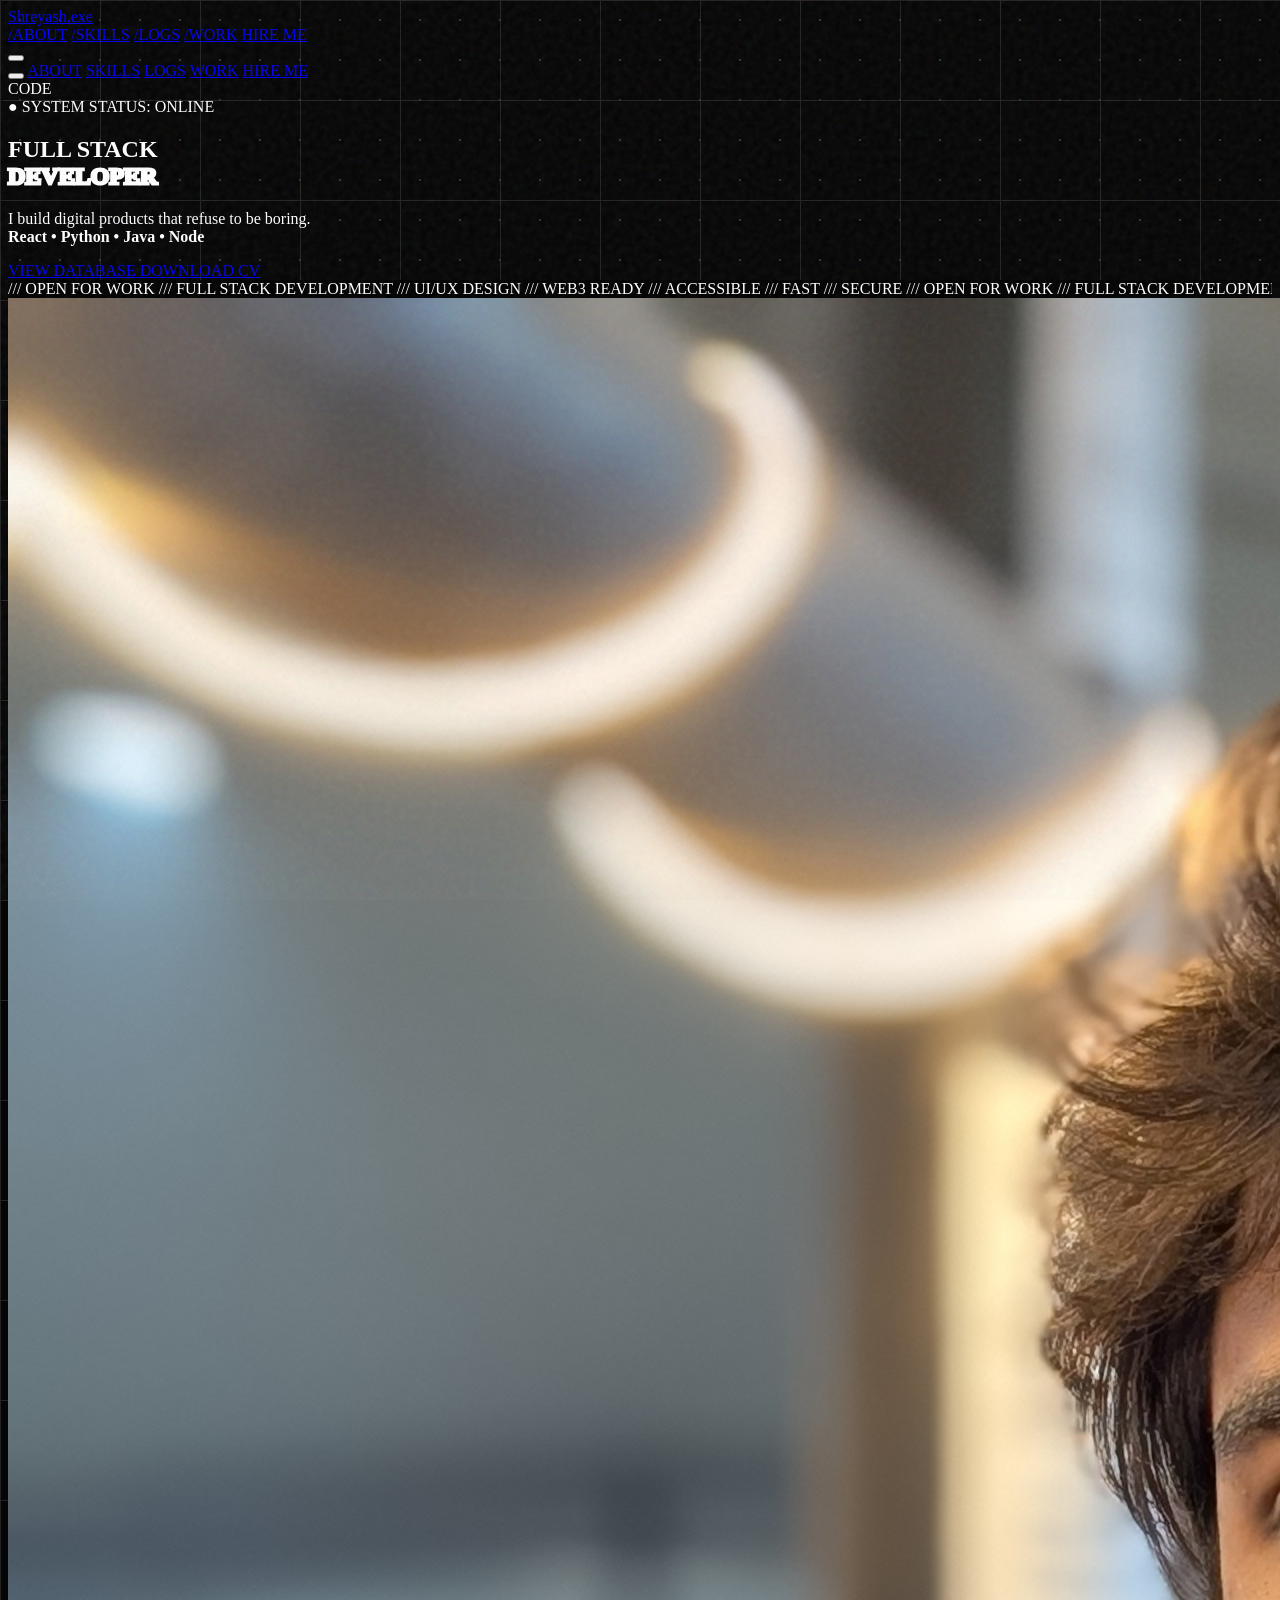
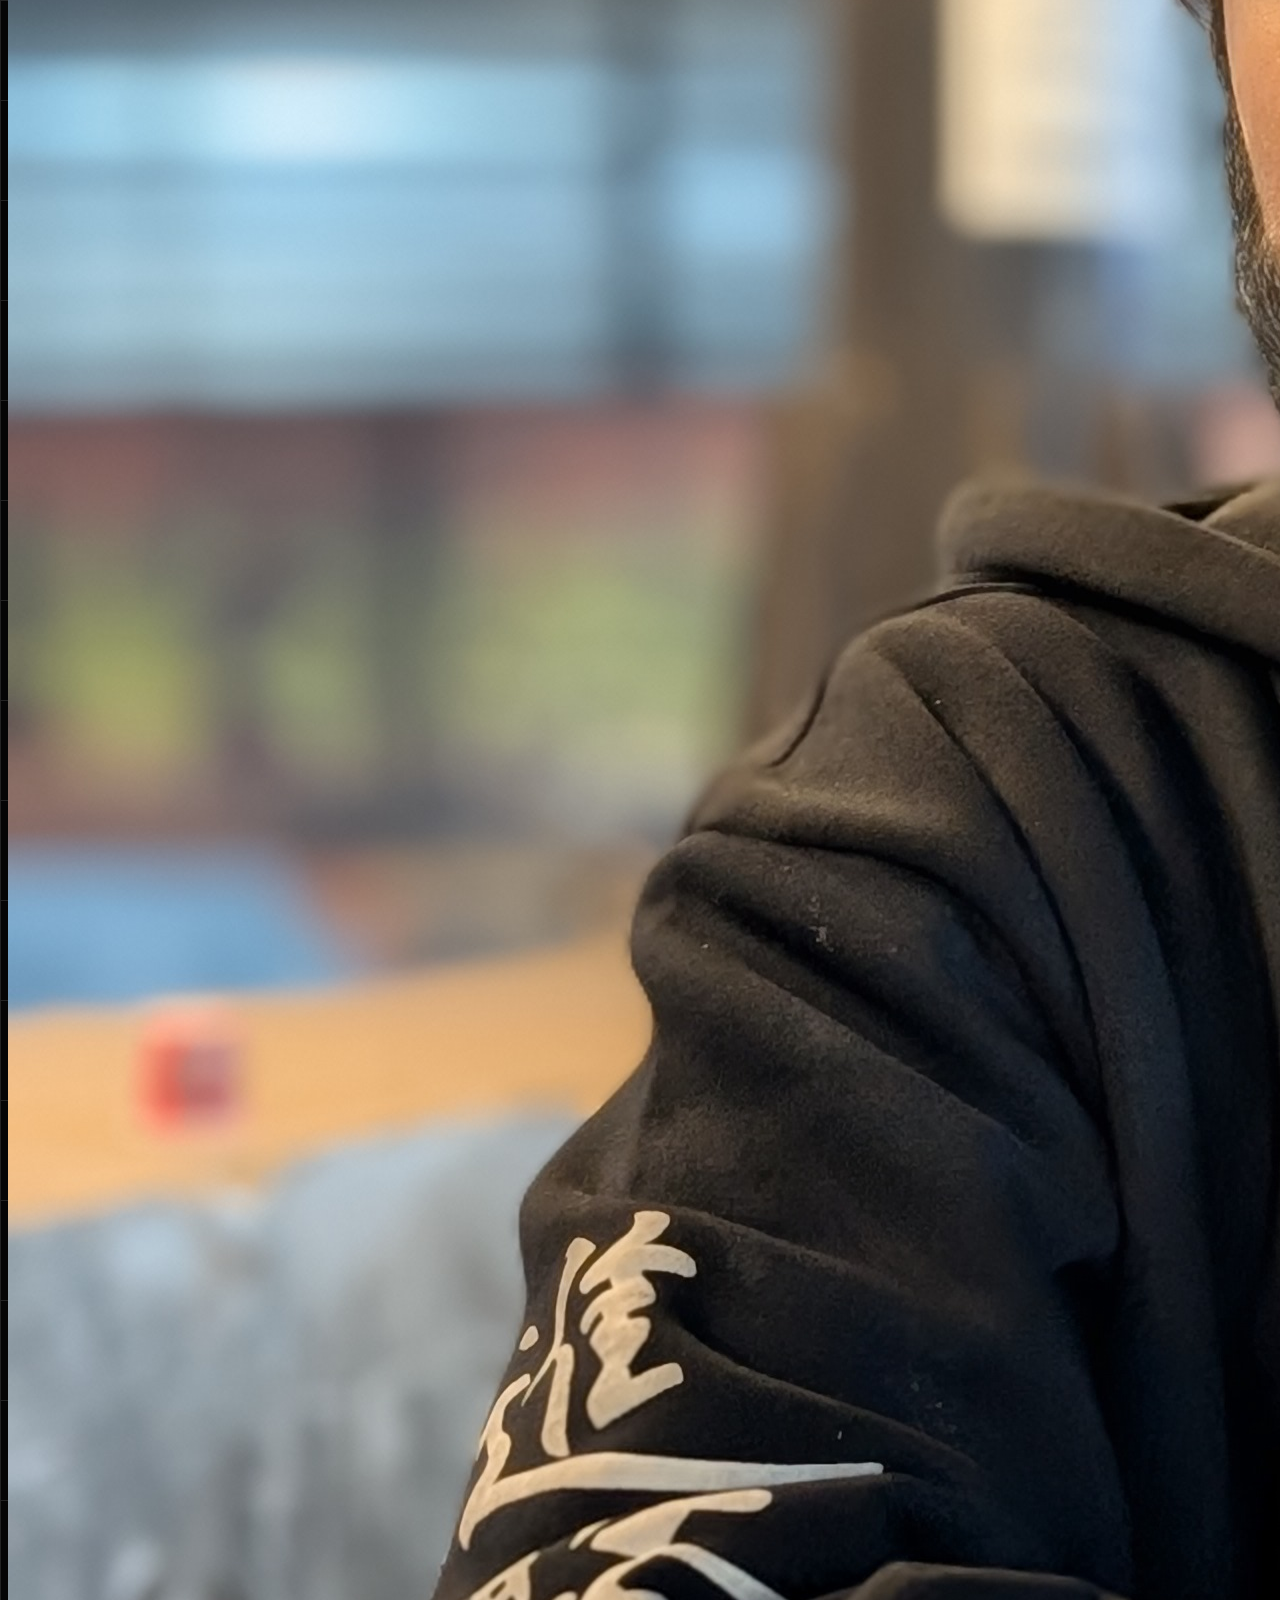
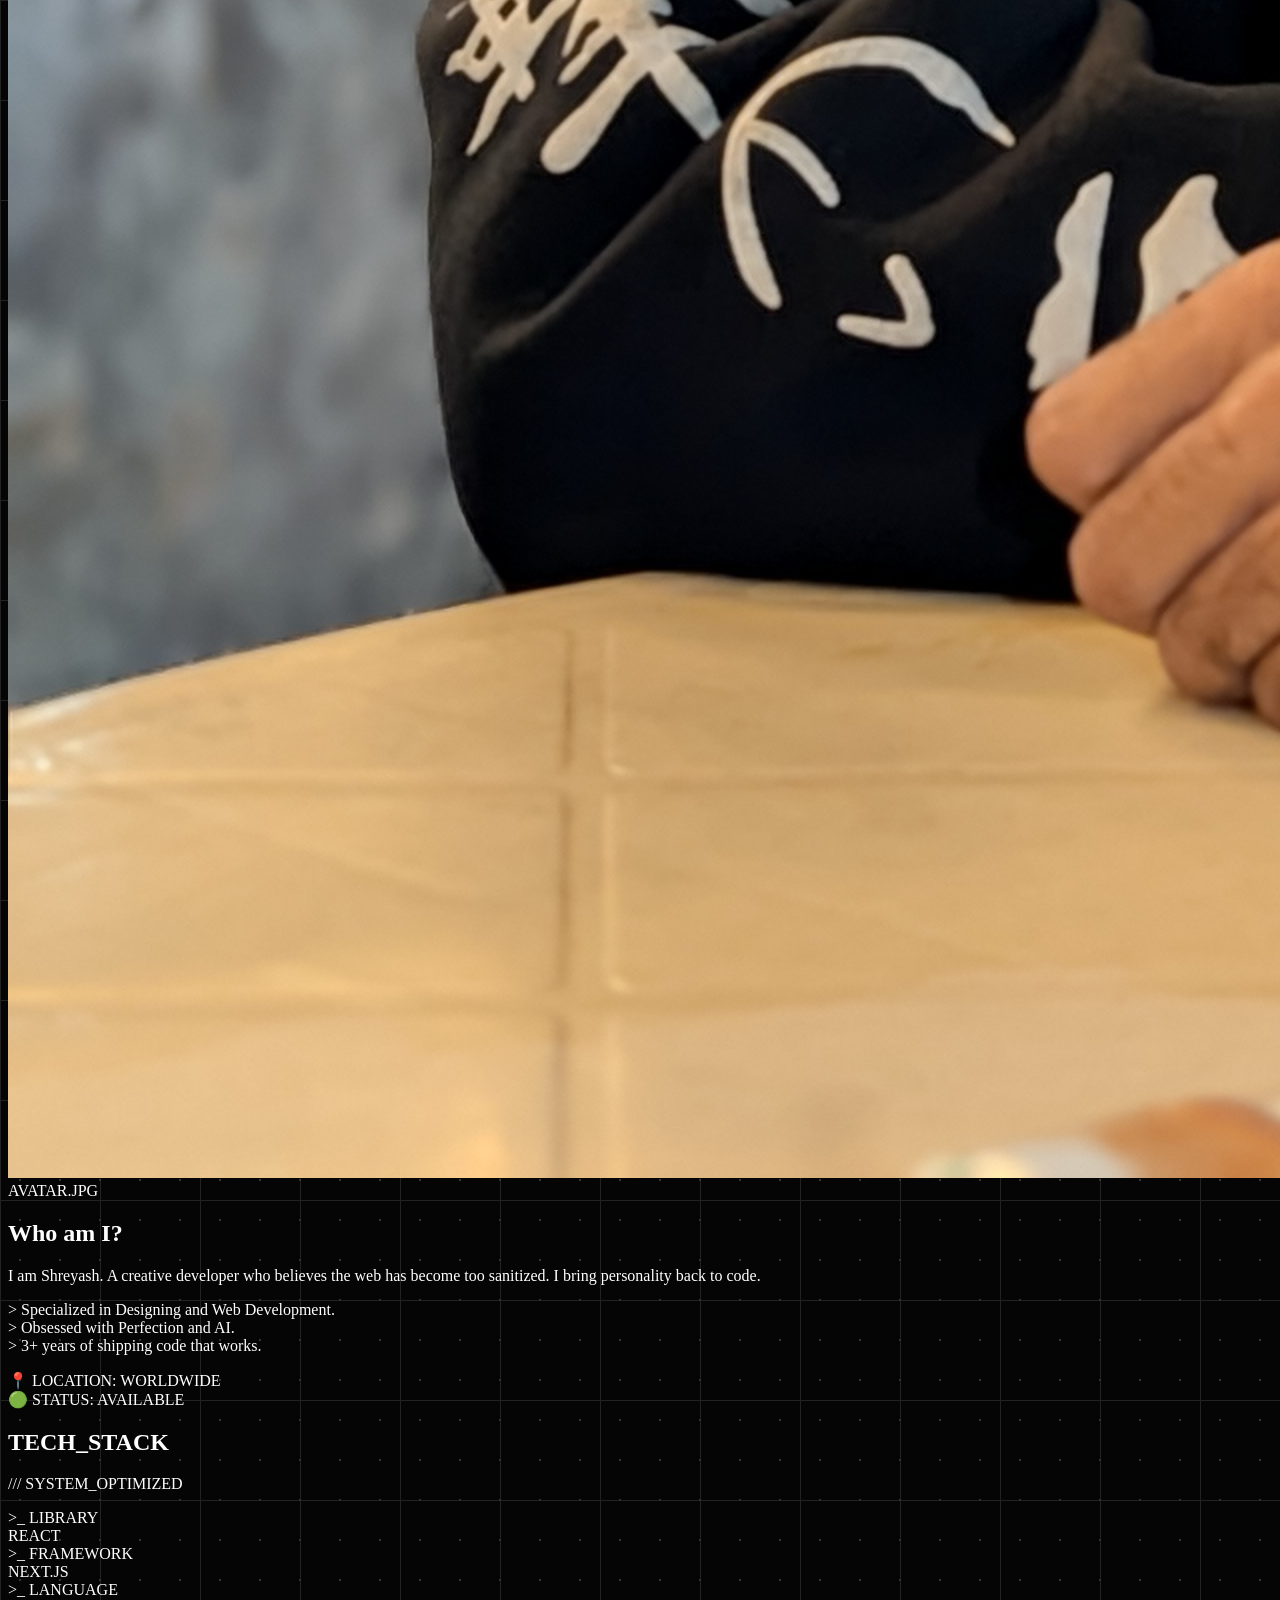
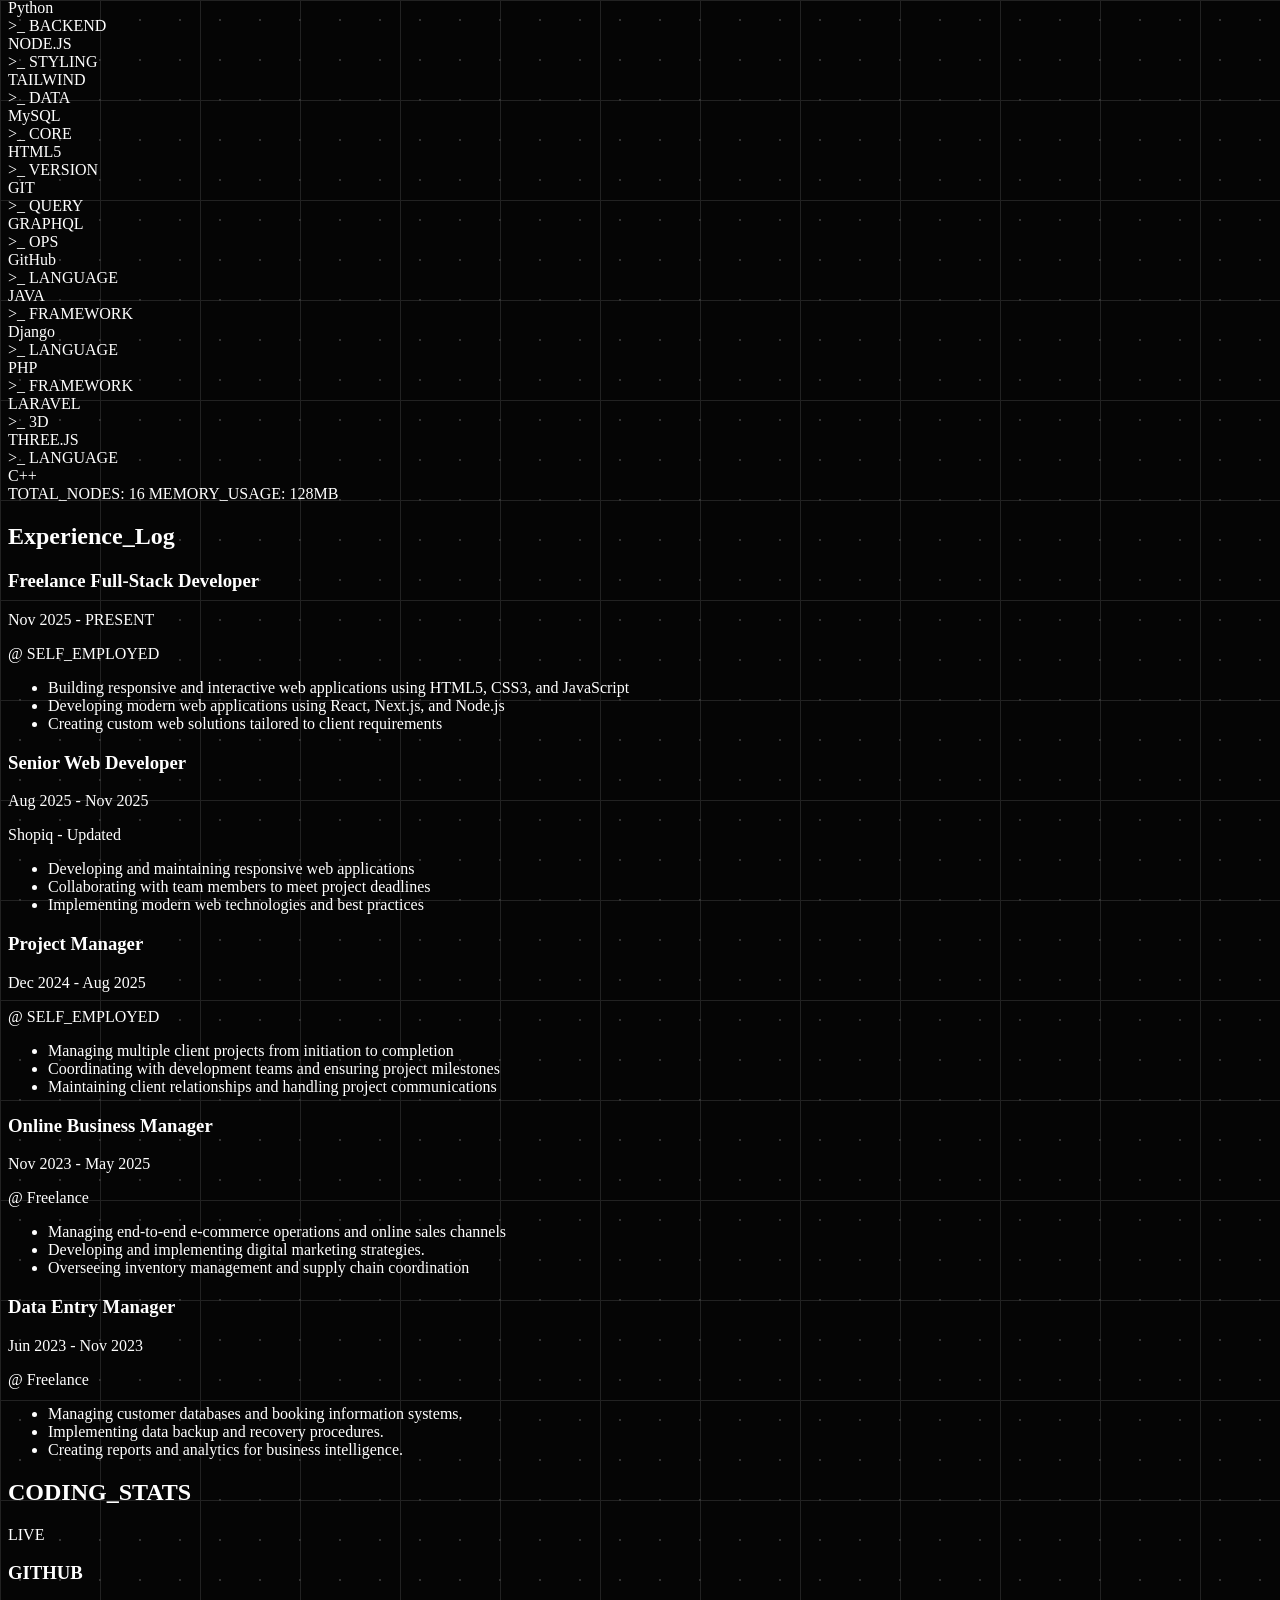
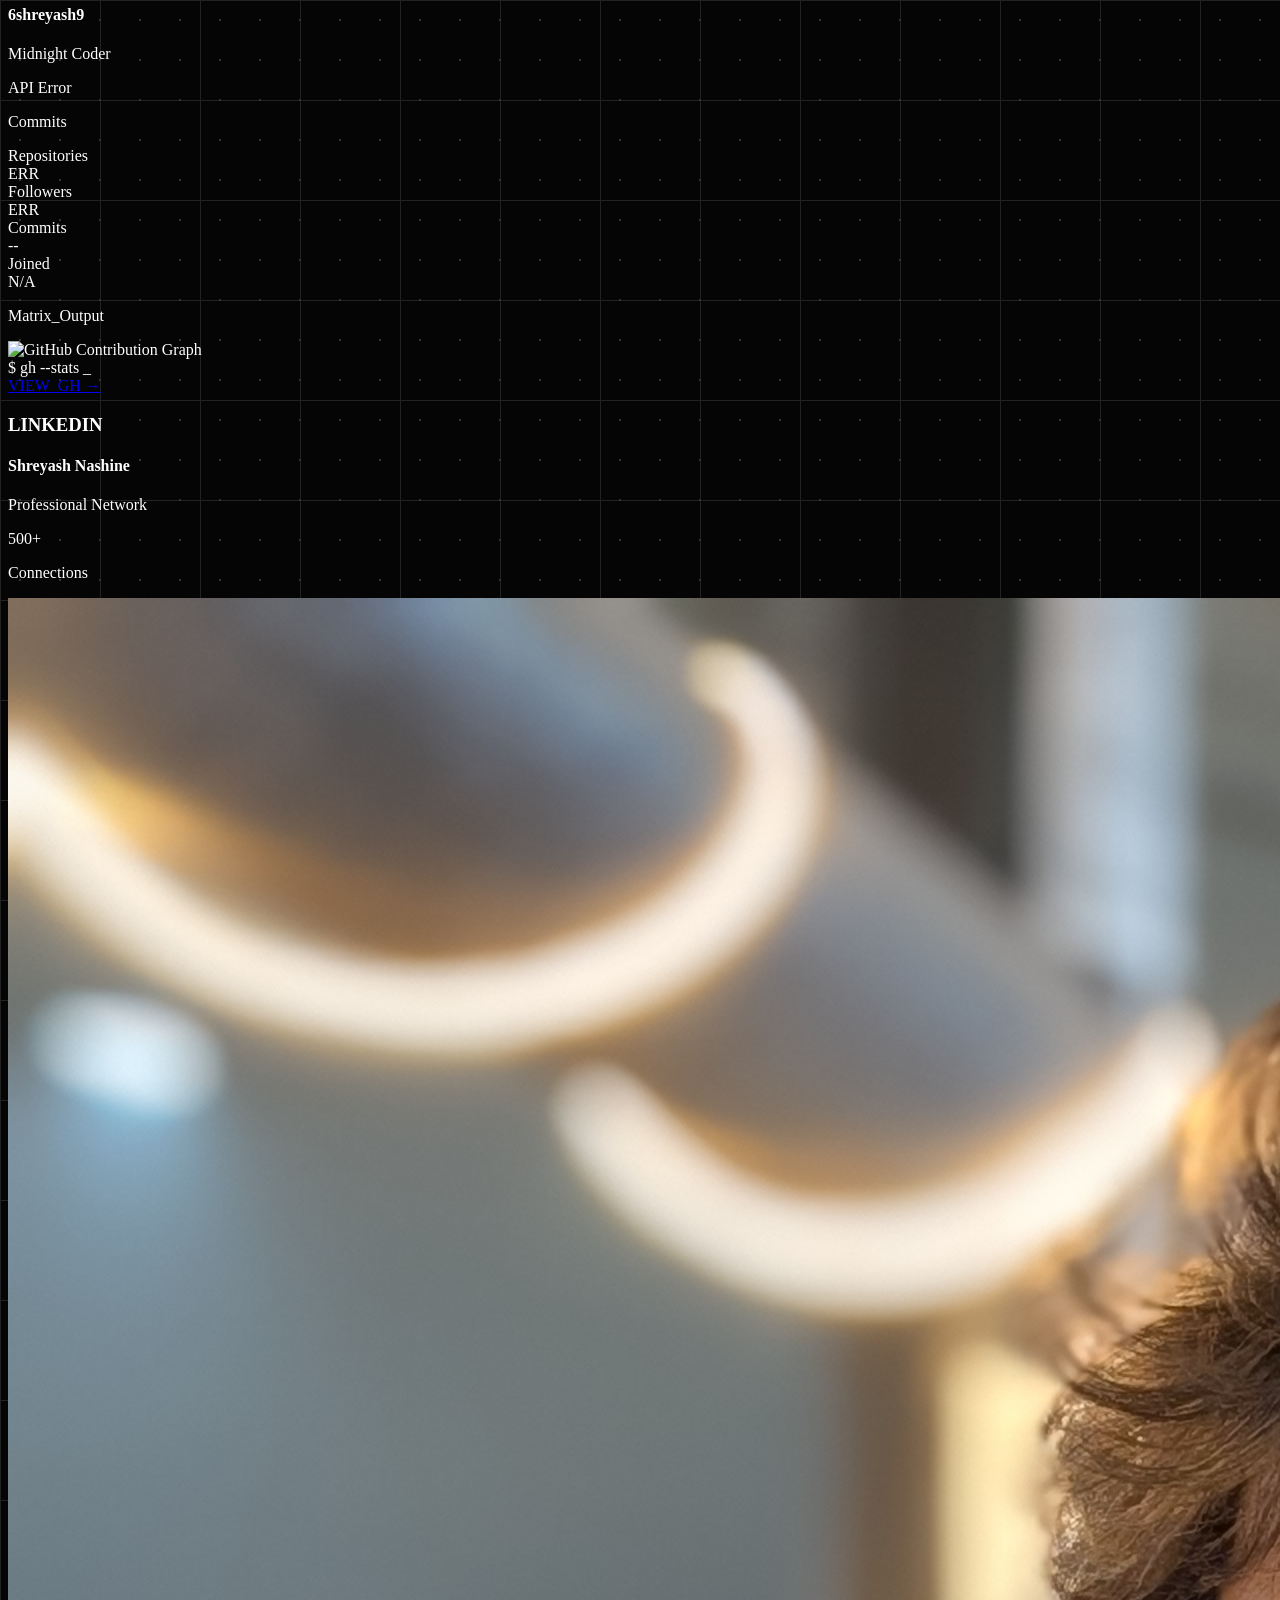
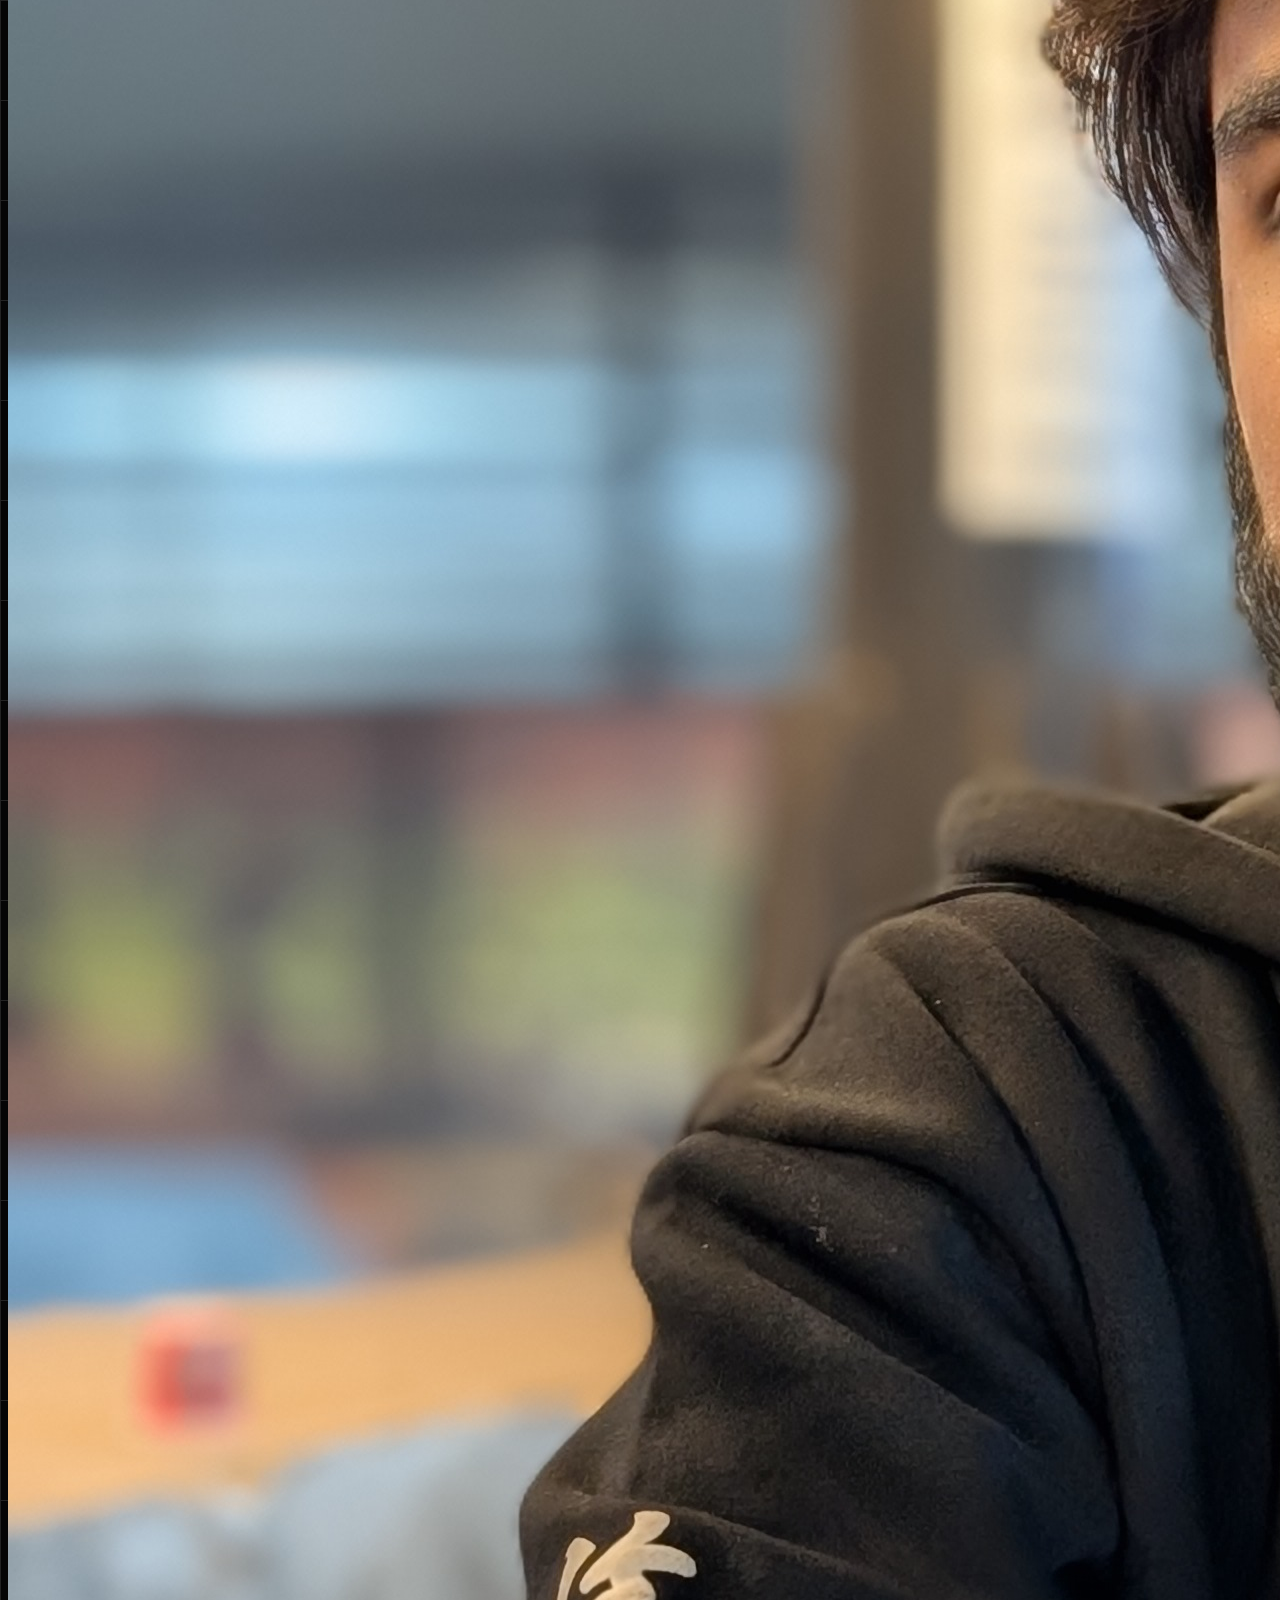
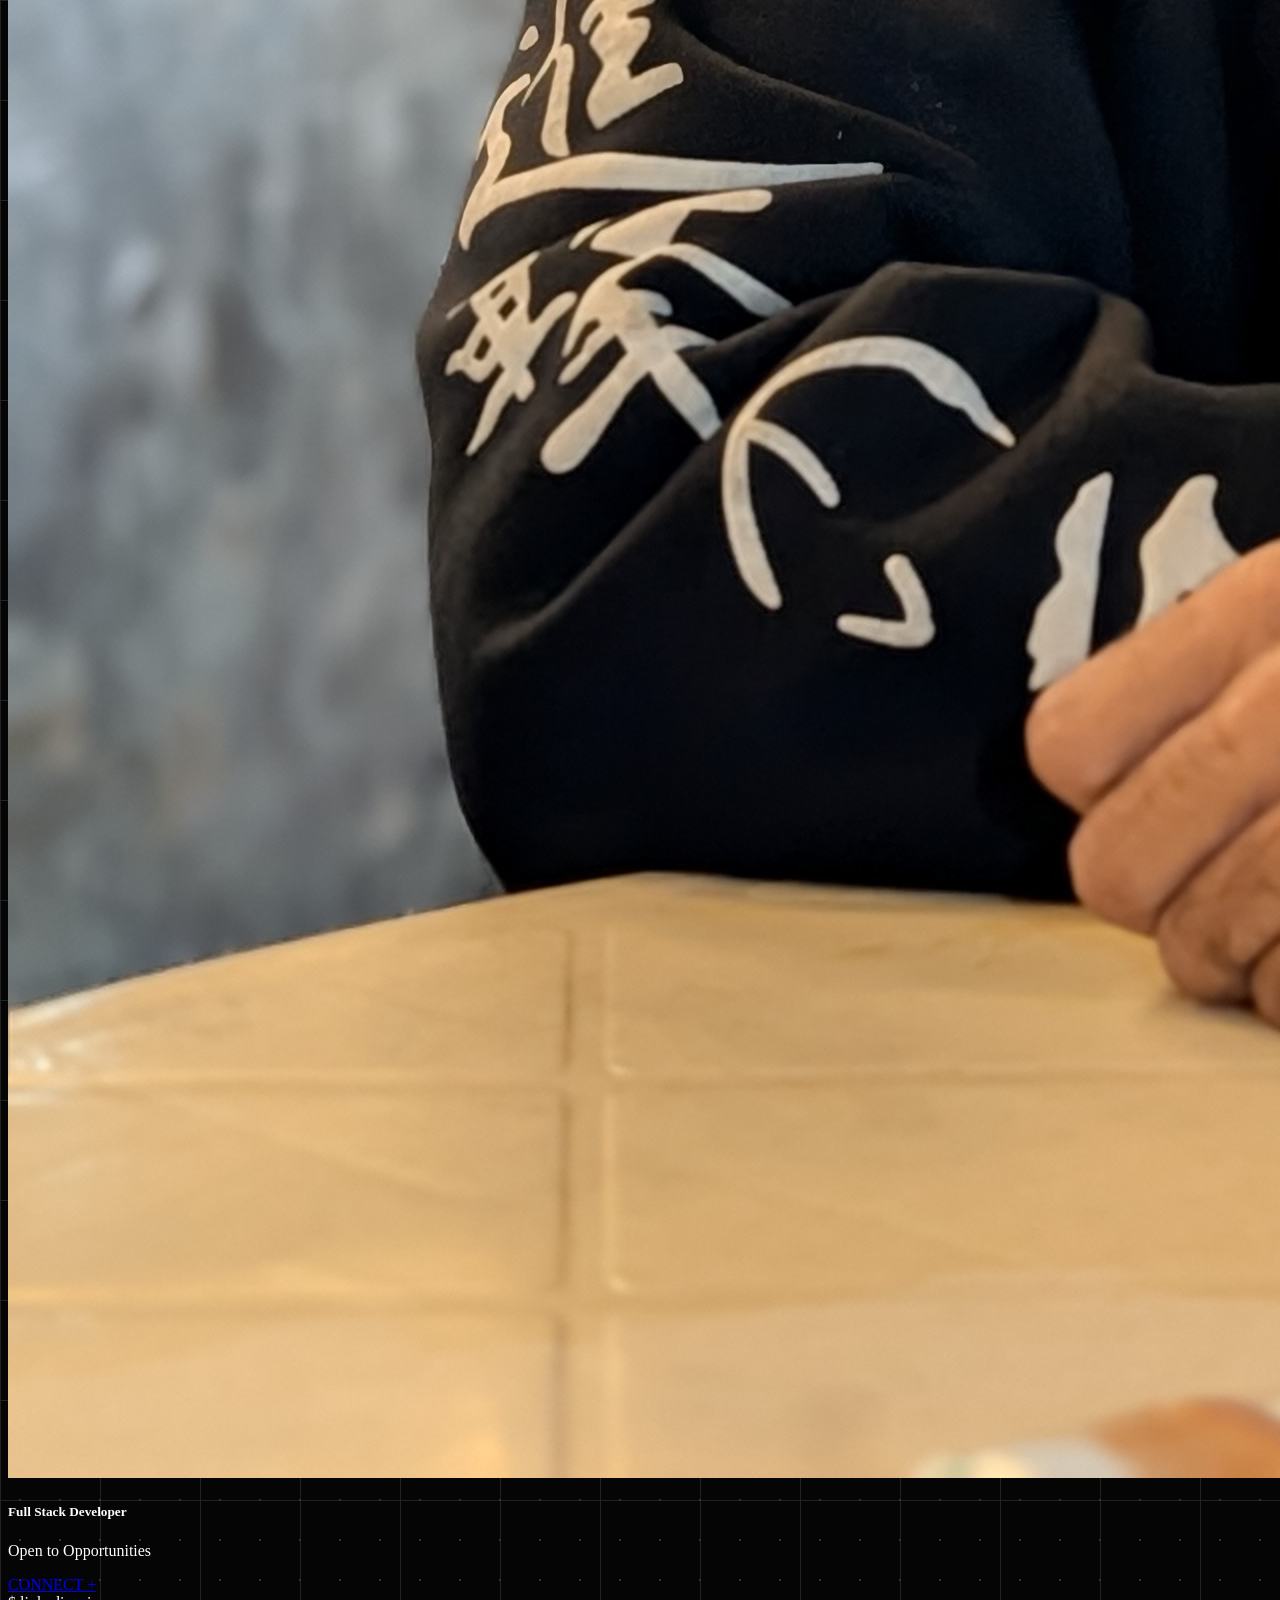
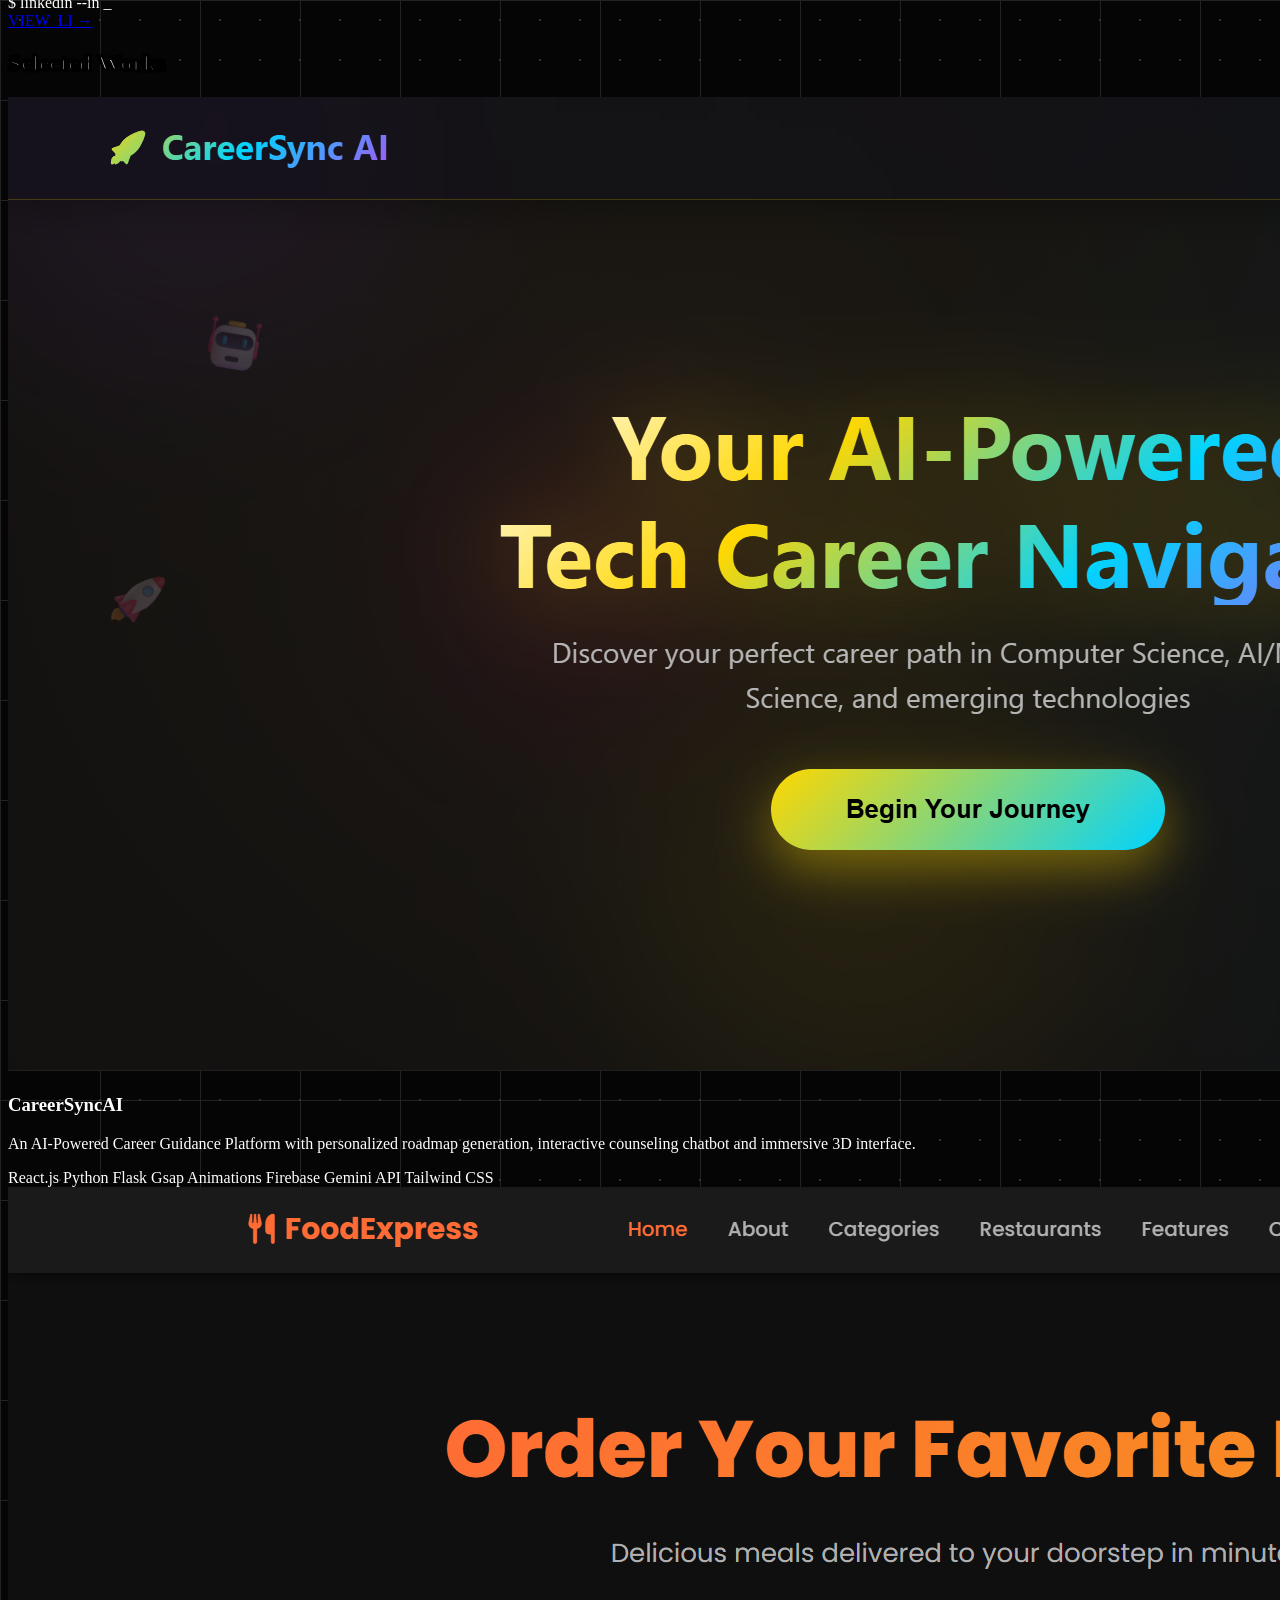
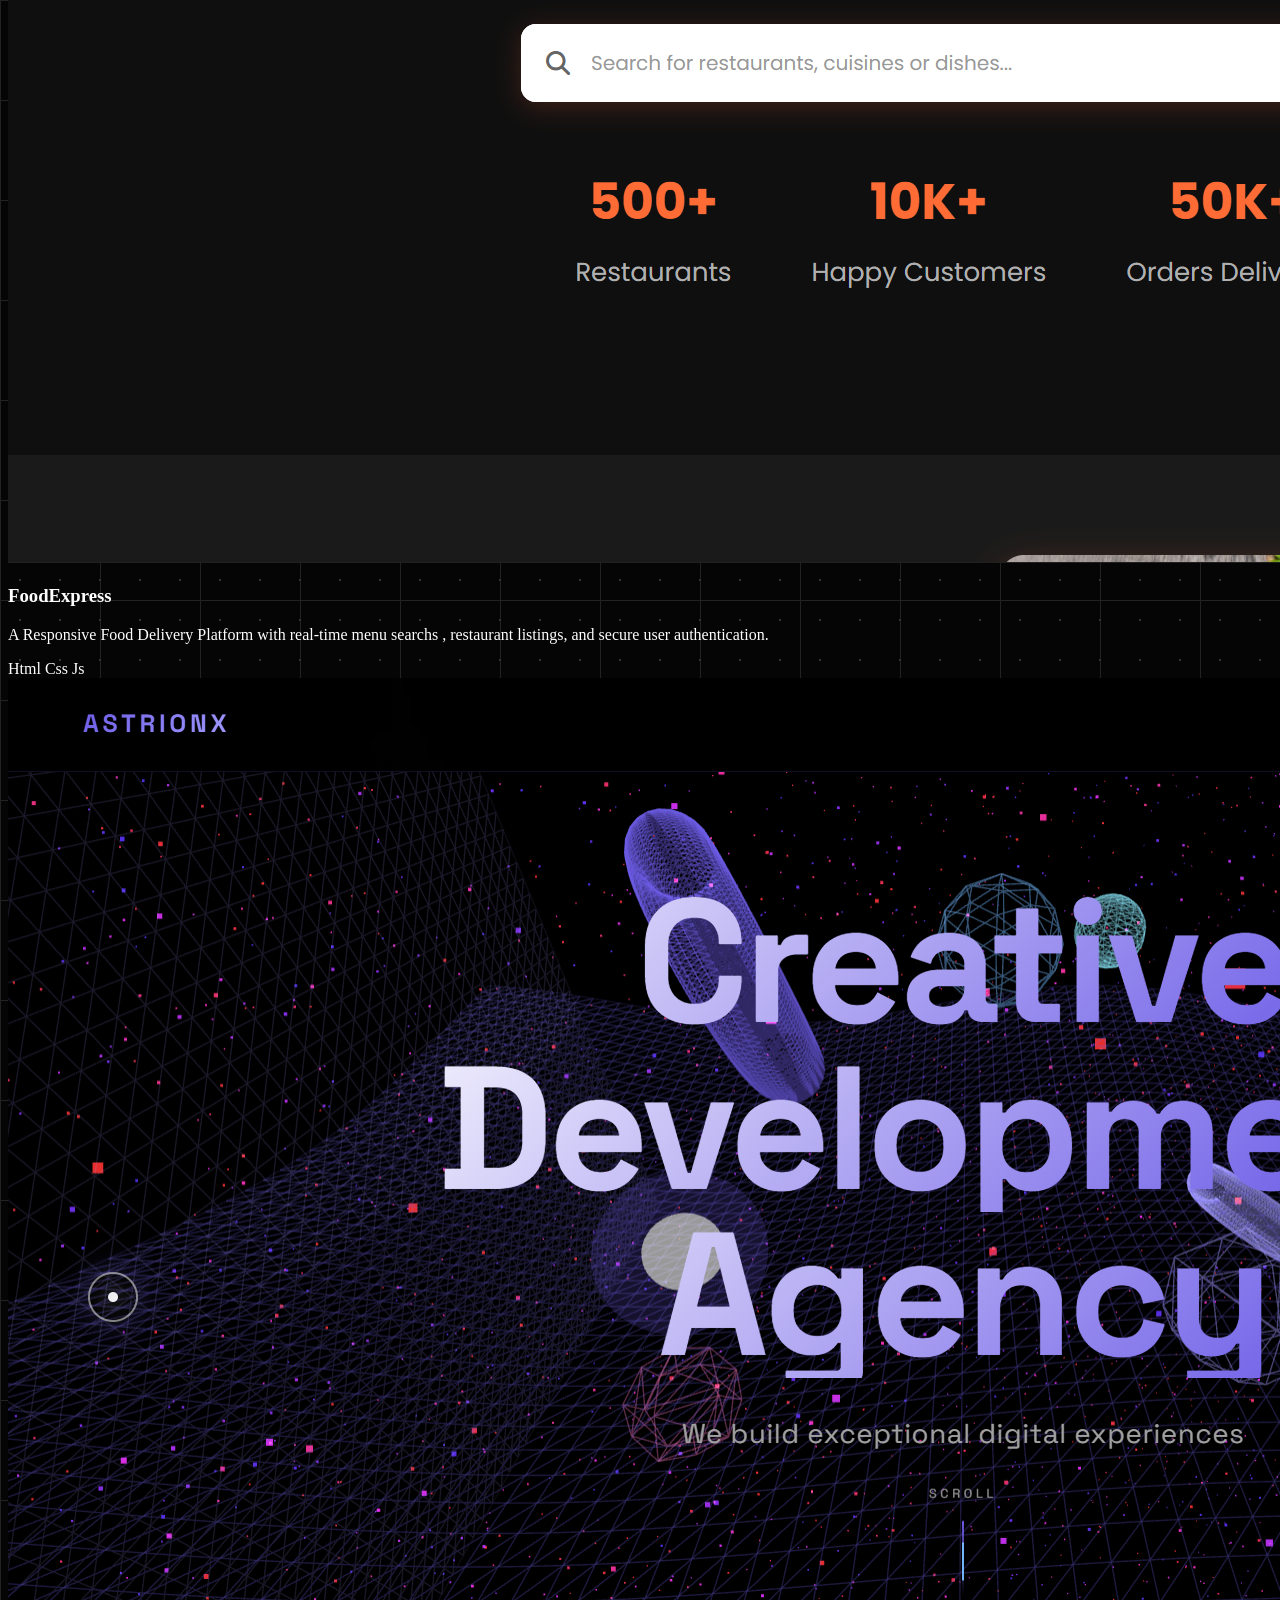
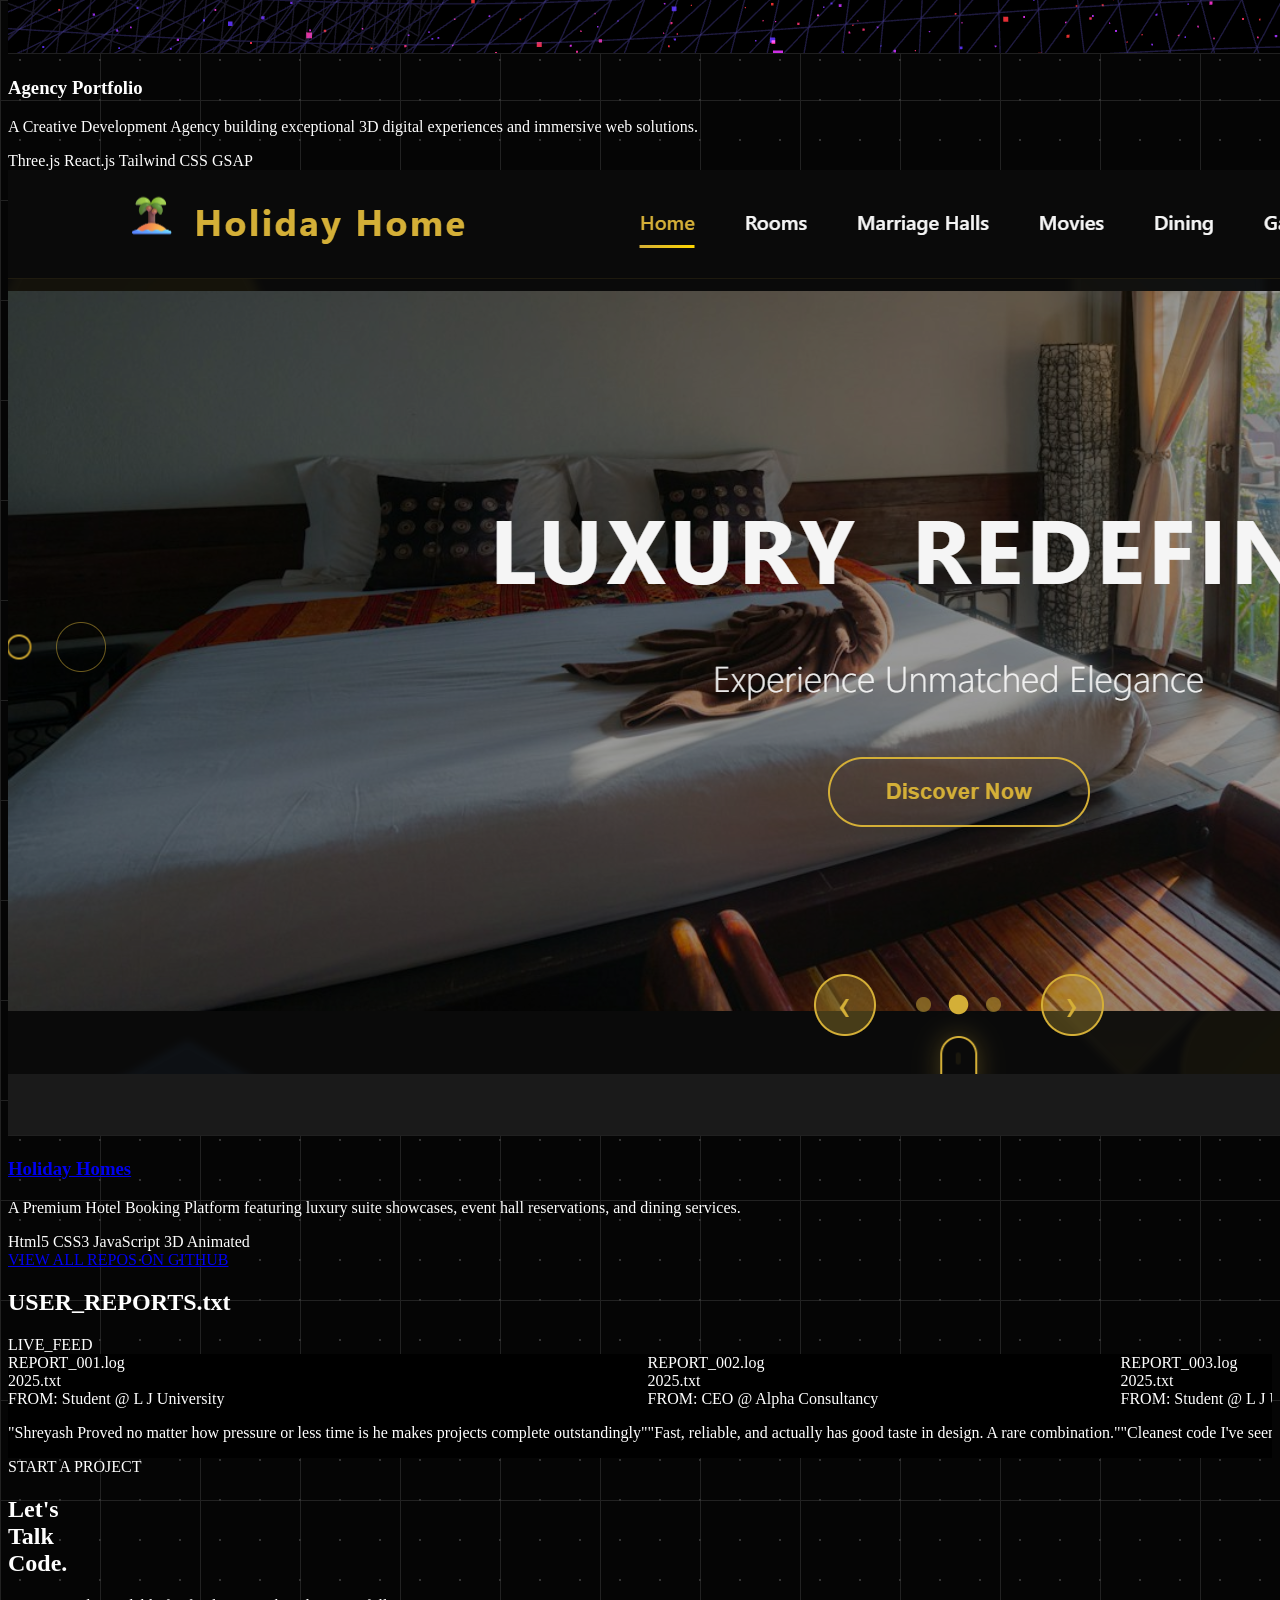
==== index.html @ aeb6ef57 "Auto-update: 2026-02-11 22:57:31" ====
<!DOCTYPE html>
<html lang="en" class="scroll-smooth dark">

<head>
    <meta charset="UTF-8">
    <meta name="viewport" content="width=device-width, initial-scale=1.0">

    <!-- SEO Meta Tags -->
    <meta name="description"
        content="Shreyash | Professional Full Stack Developer specializing in high-performance NeoBrutalist web experiences. Let's build the future with raw aesthetics.">
    <meta name="keywords"
        content="Shreyash, Full Stack Developer, NeoBrutalist, Portfolio, Web Development, UI/UX, Javascript, React">
    <meta name="author" content="Shreyash">
    <link rel="canonical" href="https://Shreyash-portfolio-v2.netlify.app/">

    <!-- Open Graph / Facebook -->
    <meta property="og:type" content="website">
    <meta property="og:url" content="https://Shreyash-portfolio-v2.netlify.app/">
    <meta property="og:title" content="Shreyash | Full Stack Brutalist">
    <meta property="og:description"
        content="Professional Full Stack Developer specializing in high-performance NeoBrutalist web experiences.">
    <meta property="og:image" content="https://Shreyash-portfolio-v2.netlify.app/Assets/images/og-image.png">

    <!-- Twitter -->
    <meta property="twitter:card" content="summary_large_image">
    <meta property="twitter:url" content="https://Shreyash-portfolio-v2.netlify.app/">
    <meta property="twitter:title" content="Shreyash | Full Stack Brutalist">
    <meta property="twitter:description"
        content="Professional Full Stack Developer specializing in high-performance NeoBrutalist web experiences.">
    <meta property="twitter:image" content="https://Shreyash-portfolio-v2.netlify.app/Assets/images/og-image.png">

    <!-- Google Tag Manager -->
    <script>(function (w, d, s, l, i) {
            w[l] = w[l] || []; w[l].push({
                'gtm.start':
                    new Date().getTime(), event: 'gtm.js'
            }); var f = d.getElementsByTagName(s)[0],
                j = d.createElement(s), dl = l != 'dataLayer' ? '&l=' + l : ''; j.async = true; j.src =
                    'https://www.googletagmanager.com/gtm.js?id=' + i + dl; f.parentNode.insertBefore(j, f);
        })(window, document, 'script', 'dataLayer', 'GTM-TLNG322R');</script>
    <!-- End Google Tag Manager -->
    <title>Shreyash | Full Stack Brutalist</title>

    <!-- Theme & Performance -->
    <meta name="theme-color" content="#121212">
    <link rel="preload"
        href="https://fonts.googleapis.com/css2?family=JetBrains+Mono:wght@700&family=Space+Grotesk:wght@800&display=swap"
        as="style">

    <!-- JSON-LD Structured Data for Search Engines -->
    <script type="application/ld+json">
    {
      "@context": "https://schema.org",
      "@type": "Person",
      "name": "Shreyash",
      "url": "https://Shreyash-portfolio-v2.netlify.app/",
      "jobTitle": "Full Stack Developer",
      "image": "https://Shreyash-portfolio-v2.netlify.app/Assets/images/logo.png",
      "knowsAbout": ["React", "Python", "Java", "Node.js", "Django", "Three.js", "UI/UX Design", "NeoBrutalist Design"],
      "sameAs": [
        "https://github.com/6shreyash9",
        "https://www.linkedin.com/in/shreyash-nashine-1b6135222/"
      ],
      "description": "Professional Full Stack Developer specializing in high-performance NeoBrutalist web experiences. Let's build the future with raw aesthetics."
    }
    </script>

    <script src="https://cdn.tailwindcss.com"></script>

    <!-- GSAP + ScrollTrigger -->
    <script src="https://cdnjs.cloudflare.com/ajax/libs/gsap/3.12.5/gsap.min.js"></script>
    <script src="https://cdnjs.cloudflare.com/ajax/libs/gsap/3.12.5/ScrollTrigger.min.js"></script>

    <link href="https://cdn.jsdelivr.net/npm/remixicon@3.5.0/fonts/remixicon.css" rel="stylesheet">

    <link rel="preconnect" href="https://fonts.googleapis.com">
    <link type="logo" rel="icon" href="Assets/images/title_icon.png">
    <link rel="preconnect" href="https://fonts.gstatic.com" crossorigin>
    <link
        href="https://fonts.googleapis.com/css2?family=JetBrains+Mono:wght@400;700;800&family=Space+Grotesk:wght@300;400;500;600;700;800&display=swap"
        rel="stylesheet">

    <script>
        tailwind.config = {
            theme: {
                extend: {
                    colors: {
                        'neo-yellow': '#FBFF48',
                        'neo-pink': '#FF70A6',
                        'neo-blue': '#3B82F6',
                        'neo-green': '#33FF57',
                        'neo-purple': '#A855F7',
                        'neo-orange': '#FF9F1C',
                        'neo-red': '#FF2A2A',
                        'neo-white': '#f0f0f0',
                        'neo-black': '#0a0a0a',
                        'neo-dark-gray': '#1a1a1a',
                    },
                    fontFamily: {
                        'display': ['"Space Grotesk"', 'sans-serif'],
                        'mono': ['"JetBrains Mono"', 'monospace'],
                    },
                    boxShadow: {
                        'hard': '4px 4px 0px 0px #ffffff',
                        'hard-sm': '2px 2px 0px 0px #ffffff',
                        'hard-lg': '8px 8px 0px 0px #ffffff',
                        'hard-xl': '12px 12px 0px 0px #ffffff',
                        'hard-color': '4px 4px 0px 0px',
                    }
                }
            }
        }
    </script>

    <style>
        /* Base Styles */
        body {
            cursor: none;
            /* We use a custom cursor */
            background-color: #050505;
            color: #ffffff;
            background-image:
                radial-gradient(#333 1px, transparent 1px),
                linear-gradient(to right, #222 1px, transparent 1px),
                linear-gradient(to bottom, #222 1px, transparent 1px);
            background-size: 40px 40px, 100px 100px, 100px 100px;
        }

        /* Custom Cursor */
        #cursor {
            pointer-events: none;
            position: fixed;
            z-index: 9999;
            mix-blend-mode: difference;
            transition: width 0.2s, height 0.2s, background-color 0.2s, transform 0.1s;
            background-color: #fff;
            border-radius: 50%;
        }

        /* Animations */
        .marquee-container {
            overflow: hidden;
            background: #000;
        }

        .marquee-content {
            display: flex;
            animation: scroll 40s linear infinite;
            width: max-content;
        }

        .marquee-container:hover .marquee-content {
            animation-play-state: paused;
        }

        .marquee-content-reverse {
            display: inline-block;
            animation: scroll-reverse 20s linear infinite;
        }

        @keyframes scroll {
            0% {
                transform: translateX(0);
            }

            100% {
                transform: translateX(-50%);
            }
        }

        @keyframes scroll-reverse {
            0% {
                transform: translateX(-50%);
            }

            100% {
                transform: translateX(0);
            }
        }

        /* Reveal Animation — GSAP handles opacity/transform via gsap.from() */
        /* .reveal is now just a marker class for GSAP selectors */

        /* GSAP ScrollTrigger helper classes */
        .gsap-hero-line {
            overflow: hidden;
        }

        .gsap-hero-line>* {
            display: inline-block;
        }

        /* Glitch Effect on Hover */
        .glitch-hover:hover {
            animation: glitch-anim 0.3s cubic-bezier(.25, .46, .45, .94) both infinite;
            color: #FBFF48;
            /* Neo-Yellow on hover */
            text-shadow: 2px 2px #FF2A2A, -2px -2px #3B82F6;
        }

        @keyframes glitch-anim {
            0% {
                transform: translate(0)
            }

            20% {
                transform: translate(-2px, 2px)
            }

            40% {
                transform: translate(-2px, -2px)
            }

            60% {
                transform: translate(2px, 2px)
            }

            80% {
                transform: translate(2px, -2px)
            }

            100% {
                transform: translate(0)
            }
        }

        /* ── Floating Background Elements ── */
        @keyframes float-slow {

            0%,
            100% {
                transform: translateY(0) rotate(0deg);
            }

            50% {
                transform: translateY(-30px) rotate(8deg);
            }
        }

        @keyframes float-medium {

            0%,
            100% {
                transform: translateY(0) rotate(0deg) scale(1);
            }

            33% {
                transform: translateY(-20px) rotate(-5deg) scale(1.05);
            }

            66% {
                transform: translateY(10px) rotate(5deg) scale(0.95);
            }
        }

        @keyframes float-drift {

            0%,
            100% {
                transform: translate(0, 0) rotate(0deg);
            }

            25% {
                transform: translate(15px, -25px) rotate(10deg);
            }

            50% {
                transform: translate(-10px, -40px) rotate(-5deg);
            }

            75% {
                transform: translate(20px, -15px) rotate(15deg);
            }
        }

        @keyframes float-spin {
            0% {
                transform: rotate(0deg);
            }

            100% {
                transform: rotate(360deg);
            }
        }

        @keyframes float-pulse-move {

            0%,
            100% {
                transform: translateY(0) scale(1);
                opacity: 0.15;
            }

            50% {
                transform: translateY(-20px) scale(1.15);
                opacity: 0.25;
            }
        }

        @keyframes cross-spin {

            0%,
            100% {
                transform: rotate(0deg) scale(1);
            }

            50% {
                transform: rotate(180deg) scale(1.1);
            }
        }

        .floating-el {
            position: absolute;
            pointer-events: none;
            z-index: 1;
            will-change: transform;
        }

        /* WebGL Canvas */
        #webgl-bg {
            position: fixed;
            top: 0;
            left: 0;
            width: 100%;
            height: 100%;
            z-index: 0;
            pointer-events: none;
        }

        /* Matrix Spotlight (Hidden Pattern) */
        #matrix-spotlight {
            background-image: url('[data-uri]');
            mask-image: radial-gradient(circle 150px at var(--x, 50%) var(--y, 50%), black 0%, transparent 100%);
            -webkit-mask-image: radial-gradient(circle 150px at var(--x, 50%) var(--y, 50%), black 0%, transparent 100%);
        }

        /* Terminal Selection Style */
        ::selection {
            background: #33ff57;
            /* Neo-Green */
            color: #000;
        }

        /* Cinematic Grain */
        #grain-overlay {
            position: fixed;
            top: 0;
            left: 0;
            width: 100%;
            height: 100%;
            pointer-events: none;
            z-index: 9998;
            /* Below cursor, above everything else */
            opacity: 0.07;
            background-image: url("data:image/svg+xml,%3Csvg viewBox='0 0 200 200' xmlns='http://www.w3.org/2000/svg'%3E%3Cfilter id='noiseFilter'%3E%3CfeTurbulence type='fractalNoise' baseFrequency='0.65' numOctaves='3' stitchTiles='stitch'/%3E%3C/filter%3E%3Crect width='100%25' height='100%25' filter='url(%23noiseFilter)'/%3E%3C/svg%3E");
            animation: grain 8s steps(10) infinite;
        }

        @keyframes grain {

            0%,
            100% {
                transform: translate(0, 0);
            }

            10% {
                transform: translate(-5%, -10%);
            }

            20% {
                transform: translate(-15%, 5%);
            }

            30% {
                transform: translate(7%, -25%);
            }

            40% {
                transform: translate(-5%, 25%);
            }

            50% {
                transform: translate(-15%, 10%);
            }

            60% {
                transform: translate(15%, 0%);
            }

            70% {
                transform: translate(0%, 15%);
            }

            80% {
                transform: translate(3%, 35%);
            }

            90% {
                transform: translate(-10%, 10%);
            }
        }
    </style>
</head>

<body class="text-white font-display antialiased selection:bg-neo-green selection:text-black overflow-hidden relative">

    <!-- SYSTEM PRELOADER -->
    <div id="preloader"
        class="fixed inset-0 bg-black z-[100] flex flex-col justify-center items-start p-8 md:p-16 font-mono text-neo-green/80 text-sm md:text-base leading-relaxed overflow-hidden pointer-events-none">
        <div id="boot-log" class="w-full max-w-2xl"></div>
    </div>

    <!-- MATRIX STARTUP PATTERN (Spotlight Reveal) -->
    <div id="matrix-spotlight"
        class="fixed inset-0 pointer-events-none z-[1] opacity-20 mix-blend-overlay hidden lg:block"></div>

    <!-- CINEMATIC GRAIN OVERLAY -->
    <div id="grain-overlay"></div>
    <!-- Google Tag Manager (noscript) -->
    <noscript><iframe src="https://www.googletagmanager.com/ns.html?id=GTM-TLNG322R" height="0" width="0"
            style="display:none;visibility:hidden"></iframe></noscript>
    <!-- End Google Tag Manager (noscript) -->

    <!-- WebGL Particle Background -->
    <canvas id="webgl-bg"></canvas>

    <!-- Ambient Background Glow (Scroll-driven) -->
    <div id="ambient-glow"
        class="fixed inset-0 pointer-events-none z-0 opacity-40 mix-blend-screen transition-colors duration-700 ease-linear"
        style="background: radial-gradient(circle at 50% 50%, var(--glow-color, #3b82f6) 0%, transparent 60%);"></div>

    <div id="cursor" class="w-6 h-6 bg-white rounded-full border-2 border-white hidden lg:block"></div>

    <div class="fixed top-0 left-0 h-2 bg-neo-green z-[60] border-b-2 border-white" id="progressBar" style="width: 0%">
    </div>

    <nav class="fixed top-0 w-full z-50 px-4 py-4 pointer-events-none">
        <div class="max-w-7xl mx-auto flex justify-between items-center pointer-events-auto">
            <a href="#"
                class="bg-black border-2 border-white px-4 py-1 text-2xl font-black shadow-hard hover:bg-neo-yellow hover:text-black transition-all hover:translate-x-1 hover:translate-y-1 hover:shadow-none cursor-hover">
                Shreyash.exe
            </a>

            <!-- Desktop Menu -->
            <div class="hidden md:flex gap-4 bg-black border-2 border-white p-2 shadow-hard">
                <a href="#about"
                    class="px-3 py-1 font-mono font-bold text-sm text-white hover:bg-white hover:text-black transition-colors cursor-hover">/ABOUT</a>
                <a href="#skills"
                    class="px-3 py-1 font-mono font-bold text-sm text-white hover:bg-white hover:text-black transition-colors cursor-hover">/SKILLS</a>
                <a href="#experience"
                    class="px-3 py-1 font-mono font-bold text-sm text-white hover:bg-white hover:text-black transition-colors cursor-hover">/LOGS</a>
                <a href="#projects"
                    class="px-3 py-1 font-mono font-bold text-sm text-white hover:bg-white hover:text-black transition-colors cursor-hover">/WORK</a>
                <a href="#contact"
                    class="px-3 py-1 font-mono font-bold text-sm bg-neo-yellow text-black border border-white hover:bg-neo-pink transition-colors cursor-hover">HIRE
                    ME</a>
            </div>

            <!-- Mobile Menu Button -->
            <button id="mobile-menu-btn"
                class="md:hidden bg-black text-white border-2 border-white p-2 shadow-hard hover:bg-white hover:text-black transition-all cursor-hover pointer-events-auto">
                <i class="ri-menu-4-fill text-2xl"></i>
            </button>
        </div>
    </nav>

    <!-- Mobile Menu Overlay -->
    <div id="mobile-menu"
        class="fixed inset-0 z-[100] bg-black flex flex-col justify-center items-center gap-8 opacity-0 pointer-events-none transition-opacity duration-300">
        <button id="close-menu-btn"
            class="absolute top-6 right-6 text-white hover:text-neo-red transition-colors cursor-hover">
            <i class="ri-close-line text-4xl"></i>
        </button>
        <a href="#about"
            class="mobile-link text-4xl font-black text-white hover:text-neo-yellow transition-colors cursor-hover">ABOUT</a>
        <a href="#skills"
            class="mobile-link text-4xl font-black text-white hover:text-neo-green transition-colors cursor-hover">SKILLS</a>
        <a href="#experience"
            class="mobile-link text-4xl font-black text-white hover:text-neo-blue transition-colors cursor-hover">LOGS</a>
        <a href="#projects"
            class="mobile-link text-4xl font-black text-white hover:text-neo-pink transition-colors cursor-hover">WORK</a>
        <a href="#contact"
            class="mobile-link text-4xl font-black text-neo-yellow border-4 border-white px-6 py-2 hover:bg-white hover:text-black transition-colors cursor-hover">HIRE
            ME</a>
    </div>

    <section
        class="min-h-screen flex flex-col justify-center items-center px-4 pt-20 relative overflow-hidden border-b-4 border-white">
        <div
            class="absolute top-1/3 left-[10%] w-16 h-16 bg-neo-blue border-4 border-white shadow-hard animate-bounce hidden lg:block rotate-12">
        </div>
        <div
            class="absolute bottom-1/3 right-[10%] w-24 h-24 bg-neo-pink rounded-full border-4 border-white shadow-hard hidden lg:block animate-pulse">
        </div>
        <div class="absolute top-20 right-20 text-9xl opacity-5 font-black select-none pointer-events-none">CODE</div>

        <!-- Floating decorative elements - Hero -->
        <div class="floating-el w-3 h-3 bg-neo-green rounded-full opacity-20 top-[15%] left-[5%] hidden md:block"
            style="animation: float-slow 6s ease-in-out infinite;"></div>
        <div class="floating-el w-5 h-5 border-2 border-neo-yellow opacity-15 top-[60%] left-[3%] rotate-45 hidden md:block"
            style="animation: float-drift 8s ease-in-out infinite;"></div>
        <div class="floating-el w-2 h-2 bg-neo-purple rounded-full opacity-20 top-[25%] right-[5%] hidden md:block"
            style="animation: float-medium 7s ease-in-out infinite;"></div>
        <div class="floating-el w-8 h-1 bg-neo-blue opacity-10 bottom-[20%] left-[15%] hidden lg:block"
            style="animation: float-slow 9s ease-in-out infinite 1s;"></div>
        <div class="floating-el w-4 h-4 border-2 border-neo-pink opacity-10 top-[40%] right-[8%] hidden lg:block"
            style="animation: float-spin 12s linear infinite;"></div>
        <div class="floating-el w-6 h-6 border border-neo-green/30 rounded-full bottom-[35%] left-[20%] hidden lg:block"
            style="animation: float-pulse-move 5s ease-in-out infinite;"></div>

        <div class="relative z-10 text-center max-w-5xl">
            <div class="inline-block bg-black border-2 border-white px-4 py-1 mb-6 shadow-hard rotate-[-2deg] reveal">
                <span class="font-mono font-bold text-neo-green bg-white/10 px-2 mr-2">●</span>
                <span class="font-mono font-bold text-white">SYSTEM STATUS: ONLINE</span>
            </div>

            <h1
                class="text-[13vw] md:text-[10vw] leading-[0.8] font-black uppercase tracking-tighter mb-6 reveal mix-blend-normal">
                FULL STACK<br>
                <span class="text-black text-stroke-white" style="-webkit-text-stroke: 3px white;">DEVELOPER</span>
            </h1>

            <p
                class="font-mono text-lg md:text-2xl max-w-2xl mx-auto mb-10 bg-neo-yellow text-black border-2 border-white p-4 shadow-hard reveal rotate-1">
                I build digital products that refuse to be boring. <br>
                <b>React • Python • Java • Node</b>
            </p>

            <div class="flex flex-col md:flex-row justify-center gap-6 reveal">
                <a href="#projects"
                    class="bg-neo-green text-black border-2 border-white px-10 py-5 text-xl font-bold shadow-hard hover:bg-white hover:translate-x-1 hover:translate-y-1 hover:shadow-none transition-all cursor-hover">
                    VIEW DATABASE
                </a>
                <a href="Assets/Resume/Shreyash%20Resume.pdf" download
                    class="bg-black text-white border-2 border-white px-10 py-5 text-xl font-bold shadow-hard hover:bg-neo-pink hover:text-white hover:translate-x-1 hover:translate-y-1 hover:shadow-none transition-all cursor-hover flex items-center justify-center gap-2">
                    <i class="ri-download-line"></i> DOWNLOAD CV
                </a>
            </div>
        </div>
    </section>

    <div class="border-b-4 border-white bg-neo-blue py-3 relative z-20">
        <div class="marquee-container font-mono font-bold text-2xl text-white">
            <div class="marquee-content">
                /// OPEN FOR WORK /// FULL STACK DEVELOPMENT /// UI/UX DESIGN /// WEB3 READY /// ACCESSIBLE /// FAST ///
                SECURE /// OPEN FOR WORK /// FULL STACK DEVELOPMENT ///
            </div>
        </div>
    </div>

    <section id="about" class="py-24 px-4 max-w-7xl mx-auto border-x-4 border-white bg-black my-12 shadow-hard-lg">
        <div class="grid grid-cols-1 md:grid-cols-12 gap-12">
            <div class="md:col-span-4 reveal">
                <div class="aspect-square bg-gray-800 border-4 border-white relative shadow-hard overflow-hidden group">
                    <img src="Assets/images/shr prof.JPEG" alt="Shreyash"
                        class="w-full h-full object-cover grayscale group-hover:grayscale-0 transition-all duration-500">
                    <span
                        class="absolute top-2 left-2 bg-neo-red text-white px-2 font-mono text-xs border border-white z-10">AVATAR.JPG</span>
                </div>
            </div>
            <div class="md:col-span-8 flex flex-col justify-center reveal">
                <h2 class="text-6xl font-black uppercase mb-6 text-white">Who am I?</h2>
                <p class="font-mono text-xl leading-relaxed mb-6 text-gray-300">
                    I am Shreyash. A creative developer who believes the web has become too sanitized. I bring <span
                        class="bg-neo-yellow text-black px-1 border border-white">personality</span> back to code.
                </p>
                <p class="font-mono text-lg mb-8 text-gray-400 border-l-4 border-neo-purple pl-4">
                    > Specialized in Designing and Web Development.<br>
                    > Obsessed with Perfection and AI.<br>
                    > 3+ years of shipping code that works.
                </p>

                <div class="flex gap-4">
                    <div class="bg-neo-black text-white px-4 py-2 font-mono text-sm border-2 border-transparent">
                        📍 LOCATION: WORLDWIDE
                    </div>
                    <div class="bg-neo-green text-black px-4 py-2 font-mono text-sm border-2 border-white">
                        🟢 STATUS: AVAILABLE
                    </div>
                </div>
            </div>
        </div>
    </section>

    <section id="skills" class="py-20 bg-neo-black text-neo-white border-y-4 border-white relative overflow-hidden">
        <div class="absolute inset-0 opacity-20"
            style="background-image: linear-gradient(#333 1px, transparent 1px), linear-gradient(90deg, #333 1px, transparent 1px); background-size: 40px 40px;">
        </div>

        <div class="max-w-[1400px] mx-auto px-4 relative z-10">
            <div class="flex flex-col md:flex-row justify-between items-end mb-12 border-b-4 border-white pb-4">
                <h2 class="text-6xl md:text-8xl font-black uppercase text-white tracking-tighter">
                    TECH<span class="text-neo-green">_STACK</span>
                </h2>
                <div class="flex items-center gap-2 mb-2 md:mb-4">
                    <div class="w-3 h-3 bg-red-500 rounded-full animate-pulse"></div>
                    <p class="font-mono text-neo-green text-sm font-bold">/// SYSTEM_OPTIMIZED</p>
                </div>
            </div>

            <div class="flex flex-wrap justify-center md:justify-start">

                <div
                    class="group w-1/2 sm:w-1/3 md:w-1/4 lg:w-1/6 xl:w-[12.5%] h-24 border-r-2 border-b-2 border-white/20 bg-neo-black hover:bg-white transition-all duration-0 hover:z-10 relative cursor-hover flex flex-col items-center justify-center p-2">
                    <div class="text-neo-green group-hover:text-black font-mono text-xs mb-1 opacity-50">>_ LIBRARY
                    </div>
                    <div class="text-white group-hover:text-black font-black font-display text-xl uppercase">REACT</div>
                </div>

                <div
                    class="group w-1/2 sm:w-1/3 md:w-1/4 lg:w-1/6 xl:w-[12.5%] h-24 border-r-2 border-b-2 border-white/20 bg-neo-black hover:bg-neo-yellow transition-all duration-0 hover:z-10 relative cursor-hover flex flex-col items-center justify-center p-2">
                    <div class="text-neo-green group-hover:text-black font-mono text-xs mb-1 opacity-50">>_ FRAMEWORK
                    </div>
                    <div class="text-white group-hover:text-black font-black font-display text-xl uppercase">NEXT.JS
                    </div>
                </div>

                <div
                    class="group w-1/2 sm:w-1/3 md:w-1/4 lg:w-1/6 xl:w-[12.5%] h-24 border-r-2 border-b-2 border-white/20 bg-neo-black hover:bg-neo-blue transition-all duration-0 hover:z-10 relative cursor-hover flex flex-col items-center justify-center p-2">
                    <div class="text-neo-green group-hover:text-black font-mono text-xs mb-1 opacity-50">>_ LANGUAGE
                    </div>
                    <div class="text-white group-hover:text-black font-black font-display text-xl uppercase">Python
                    </div>
                </div>

                <div
                    class="group w-1/2 sm:w-1/3 md:w-1/4 lg:w-1/6 xl:w-[12.5%] h-24 border-r-2 border-b-2 border-white/20 bg-neo-black hover:bg-neo-green transition-all duration-0 hover:z-10 relative cursor-hover flex flex-col items-center justify-center p-2">
                    <div class="text-neo-green group-hover:text-black font-mono text-xs mb-1 opacity-50">>_ BACKEND
                    </div>
                    <div class="text-white group-hover:text-black font-black font-display text-xl uppercase">NODE.JS
                    </div>
                </div>

                <div
                    class="group w-1/2 sm:w-1/3 md:w-1/4 lg:w-1/6 xl:w-[12.5%] h-24 border-r-2 border-b-2 border-white/20 bg-neo-black hover:bg-neo-pink transition-all duration-0 hover:z-10 relative cursor-hover flex flex-col items-center justify-center p-2">
                    <div class="text-neo-green group-hover:text-black font-mono text-xs mb-1 opacity-50">>_ STYLING
                    </div>
                    <div class="text-white group-hover:text-black font-black font-display text-xl uppercase">TAILWIND
                    </div>
                </div>

                <div
                    class="group w-1/2 sm:w-1/3 md:w-1/4 lg:w-1/6 xl:w-[12.5%] h-24 border-r-2 border-b-2 border-white/20 bg-neo-black hover:bg-neo-purple transition-all duration-0 hover:z-10 relative cursor-hover flex flex-col items-center justify-center p-2">
                    <div class="text-neo-green group-hover:text-black font-mono text-xs mb-1 opacity-50">>_ DATA</div>
                    <div class="text-white group-hover:text-black font-black font-display text-xl uppercase">MySQL</div>
                </div>

                <div
                    class="group w-1/2 sm:w-1/3 md:w-1/4 lg:w-1/6 xl:w-[12.5%] h-24 border-r-2 border-b-2 border-white/20 bg-neo-black hover:bg-neo-orange transition-all duration-0 hover:z-10 relative cursor-hover flex flex-col items-center justify-center p-2">
                    <div class="text-neo-green group-hover:text-black font-mono text-xs mb-1 opacity-50">>_ CORE</div>
                    <div class="text-white group-hover:text-black font-black font-display text-xl uppercase">HTML5</div>
                </div>

                <div
                    class="group w-1/2 sm:w-1/3 md:w-1/4 lg:w-1/6 xl:w-[12.5%] h-24 border-r-2 border-b-2 border-white/20 bg-neo-black hover:bg-white transition-all duration-0 hover:z-10 relative cursor-hover flex flex-col items-center justify-center p-2">
                    <div class="text-neo-green group-hover:text-black font-mono text-xs mb-1 opacity-50">>_ VERSION
                    </div>
                    <div class="text-white group-hover:text-black font-black font-display text-xl uppercase">GIT</div>
                </div>

                <div
                    class="group w-1/2 sm:w-1/3 md:w-1/4 lg:w-1/6 xl:w-[12.5%] h-24 border-r-2 border-b-2 border-white/20 bg-neo-black hover:bg-white transition-all duration-0 hover:z-10 relative cursor-hover flex flex-col items-center justify-center p-2">
                    <div class="text-neo-green group-hover:text-black font-mono text-xs mb-1 opacity-50">>_ QUERY</div>
                    <div class="text-white group-hover:text-black font-black font-display text-xl uppercase">GRAPHQL
                    </div>
                </div>

                <div
                    class="group w-1/2 sm:w-1/3 md:w-1/4 lg:w-1/6 xl:w-[12.5%] h-24 border-r-2 border-b-2 border-white/20 bg-neo-black hover:bg-neo-blue transition-all duration-0 hover:z-10 relative cursor-hover flex flex-col items-center justify-center p-2">
                    <div class="text-neo-green group-hover:text-black font-mono text-xs mb-1 opacity-50">>_ OPS</div>
                    <div class="text-white group-hover:text-black font-black font-display text-xl uppercase">GitHub
                    </div>
                </div>

                <div
                    class="group w-1/2 sm:w-1/3 md:w-1/4 lg:w-1/6 xl:w-[12.5%] h-24 border-r-2 border-b-2 border-white/20 bg-neo-black hover:bg-neo-orange transition-all duration-0 hover:z-10 relative cursor-hover flex flex-col items-center justify-center p-2">
                    <div class="text-neo-green group-hover:text-black font-mono text-xs mb-1 opacity-50">>_ LANGUAGE
                    </div>
                    <div class="text-white group-hover:text-black font-black font-display text-xl uppercase">JAVA</div>
                </div>

                <div
                    class="group w-1/2 sm:w-1/3 md:w-1/4 lg:w-1/6 xl:w-[12.5%] h-24 border-r-2 border-b-2 border-white/20 bg-neo-black hover:bg-neo-yellow transition-all duration-0 hover:z-10 relative cursor-hover flex flex-col items-center justify-center p-2">
                    <div class="text-neo-green group-hover:text-black font-mono text-xs mb-1 opacity-50">>_ FRAMEWORK
                    </div>
                    <div class="text-white group-hover:text-black font-black font-display text-xl uppercase">Django
                    </div>
                </div>

                <div
                    class="group w-1/2 sm:w-1/3 md:w-1/4 lg:w-1/6 xl:w-[12.5%] h-24 border-r-2 border-b-2 border-white/20 bg-neo-black hover:bg-neo-pink transition-all duration-0 hover:z-10 relative cursor-hover flex flex-col items-center justify-center p-2">
                    <div class="text-neo-green group-hover:text-black font-mono text-xs mb-1 opacity-50">>_ LANGUAGE
                    </div>
                    <div class="text-white group-hover:text-black font-black font-display text-xl uppercase">PHP</div>
                </div>

                <div
                    class="group w-1/2 sm:w-1/3 md:w-1/4 lg:w-1/6 xl:w-[12.5%] h-24 border-r-2 border-b-2 border-white/20 bg-neo-black hover:bg-white transition-all duration-0 hover:z-10 relative cursor-hover flex flex-col items-center justify-center p-2">
                    <div class="text-neo-green group-hover:text-black font-mono text-xs mb-1 opacity-50">>_ FRAMEWORK
                    </div>
                    <div class="text-white group-hover:text-black font-black font-display text-xl uppercase">LARAVEL
                    </div>
                </div>

                <div
                    class="group w-1/2 sm:w-1/3 md:w-1/4 lg:w-1/6 xl:w-[12.5%] h-24 border-r-2 border-b-2 border-white/20 bg-neo-black hover:bg-neo-green transition-all duration-0 hover:z-10 relative cursor-hover flex flex-col items-center justify-center p-2">
                    <div class="text-neo-green group-hover:text-black font-mono text-xs mb-1 opacity-50">>_ 3D</div>
                    <div class="text-white group-hover:text-black font-black font-display text-xl uppercase">THREE.JS
                    </div>
                </div>

                <div
                    class="group w-1/2 sm:w-1/3 md:w-1/4 lg:w-1/6 xl:w-[12.5%] h-24 border-r-2 border-b-2 border-white/20 bg-neo-black hover:bg-neo-purple transition-all duration-0 hover:z-10 relative cursor-hover flex flex-col items-center justify-center p-2">
                    <div class="text-neo-green group-hover:text-black font-mono text-xs mb-1 opacity-50">>_ LANGUAGE
                    </div>
                    <div class="text-white group-hover:text-black font-black font-display text-xl uppercase">C++</div>
                </div>
            </div>

            <div class="border-t-4 border-white mt-8 pt-4 flex justify-between font-mono text-xs text-gray-500">
                <span>TOTAL_NODES: 16</span>
                <span>MEMORY_USAGE: 128MB</span>
            </div>
        </div>
    </section>

    <section id="experience" class="py-24 px-4 max-w-7xl mx-auto relative overflow-hidden">
        <!-- Floating decorative elements - Experience -->
        <div class="floating-el w-4 h-4 bg-neo-yellow opacity-15 top-[10%] right-[5%] rotate-45 hidden md:block"
            style="animation: float-drift 7s ease-in-out infinite;"></div>
        <div class="floating-el w-3 h-3 bg-neo-red rounded-full opacity-20 top-[30%] left-[2%] hidden md:block"
            style="animation: float-slow 8s ease-in-out infinite 0.5s;"></div>
        <div class="floating-el w-6 h-6 border-2 border-neo-blue/20 top-[50%] right-[3%] hidden lg:block"
            style="animation: float-spin 15s linear infinite;"></div>
        <div class="floating-el w-2 h-8 bg-neo-green opacity-10 top-[70%] left-[5%] hidden lg:block"
            style="animation: float-medium 6s ease-in-out infinite;"></div>
        <div class="floating-el w-5 h-5 border border-neo-pink/20 rounded-full bottom-[15%] right-[8%] hidden md:block"
            style="animation: float-pulse-move 7s ease-in-out infinite 1s;"></div>
        <div class="floating-el w-3 h-3 border-2 border-neo-purple opacity-15 top-[20%] left-[8%] rotate-12 hidden lg:block"
            style="animation: cross-spin 10s ease-in-out infinite;"></div>
        <h2 class="text-5xl md:text-8xl font-black uppercase mb-12 tracking-tighter text-center">
            Experience<span class="text-neo-red">_Log</span>
        </h2>

        <div class="relative border-l-4 border-black ml-4 md:ml-10 space-y-12">
            <div class="reveal relative pl-8 md:pl-16">
                <div class="absolute -left-[14px] top-2 w-6 h-6 bg-neo-yellow border-4 border-white"></div>
                <div class="bg-black border-4 border-white p-6 shadow-hard hover:shadow-hard-xl transition-all">
                    <div
                        class="flex flex-col md:flex-row justify-between items-start md:items-center border-b-2 border-dashed border-gray-700 pb-4 mb-4">
                        <h3 class="text-3xl font-black uppercase text-white">Freelance Full-Stack Developer</h3>
                        <span class="font-mono font-bold bg-neo-black text-white px-2 py-1 border border-white">Nov 2025
                            - PRESENT</span>
                    </div>
                    <p class="font-mono text-xl mb-2 text-neo-yellow font-bold">@ SELF_EMPLOYED</p>
                    <ul class="list-disc list-inside font-mono text-gray-300 space-y-1">
                        <li>Building responsive and interactive web applications using HTML5, CSS3, and JavaScript</li>
                        <li>Developing modern web applications using React, Next.js, and Node.js</li>
                        <li>Creating custom web solutions tailored to client requirements</li>
                    </ul>
                </div>
            </div>

            <div class="reveal relative pl-8 md:pl-16">
                <div class="absolute -left-[14px] top-2 w-6 h-6 bg-neo-red border-4 border-white"></div>
                <div class="bg-black border-4 border-white p-6 shadow-hard hover:shadow-hard-xl transition-all">
                    <div
                        class="flex flex-col md:flex-row justify-between items-start md:items-center border-b-2 border-dashed border-gray-700 pb-4 mb-4">
                        <h3 class="text-3xl font-black uppercase text-white">Senior Web Developer</h3>
                        <span class="font-mono font-bold bg-neo-black text-white px-2 py-1 border border-white">Aug 2025
                            - Nov 2025</span>
                    </div>
                    <p class="font-mono text-xl mb-2 text-neo-red font-bold">Shopiq - Updated</p>
                    <ul class="list-disc list-inside font-mono text-gray-300 space-y-1">
                        <li>Developing and maintaining responsive web applications</li>
                        <li>Collaborating with team members to meet project deadlines</li>
                        <li>Implementing modern web technologies and best practices</li>
                    </ul>
                </div>
            </div>

            <div class="reveal relative pl-8 md:pl-16">
                <div class="absolute -left-[14px] top-2 w-6 h-6 bg-neo-green border-4 border-white"></div>
                <div class="bg-black border-4 border-white p-6 shadow-hard hover:shadow-hard-xl transition-all">
                    <div
                        class="flex flex-col md:flex-row justify-between items-start md:items-center border-b-2 border-dashed border-gray-700 pb-4 mb-4">
                        <h3 class="text-3xl font-black uppercase text-white">Project Manager</h3>
                        <span class="font-mono font-bold bg-neo-black text-white px-2 py-1 border border-white">Dec 2024
                            - Aug 2025</span>
                    </div>
                    <p class="font-mono text-xl mb-2 text-neo-green font-bold">@ SELF_EMPLOYED</p>
                    <ul class="list-disc list-inside font-mono text-gray-300 space-y-1">
                        <li>Managing multiple client projects from initiation to completion</li>
                        <li>Coordinating with development teams and ensuring project milestones</li>
                        <li>Maintaining client relationships and handling project communications</li>
                    </ul>
                </div>
            </div>

            <div class="reveal relative pl-8 md:pl-16">
                <div class="absolute -left-[14px] top-2 w-6 h-6 bg-neo-blue border-4 border-white"></div>
                <div class="bg-black border-4 border-white p-6 shadow-hard hover:shadow-hard-xl transition-all">
                    <div
                        class="flex flex-col md:flex-row justify-between items-start md:items-center border-b-2 border-dashed border-gray-700 pb-4 mb-4">
                        <h3 class="text-3xl font-black uppercase text-white">Online Business Manager</h3>
                        <span class="font-mono font-bold bg-neo-black text-white px-2 py-1 border border-white">Nov 2023
                            - May 2025</span>
                    </div>
                    <p class="font-mono text-xl mb-2 text-neo-blue font-bold">@ Freelance</p>
                    <ul class="list-disc list-inside font-mono text-gray-300 space-y-1">
                        <li>Managing end-to-end e-commerce operations and online sales channels</li>
                        <li>Developing and implementing digital marketing strategies.</li>
                        <li>Overseeing inventory management and supply chain coordination</li>
                    </ul>
                </div>
            </div>

            <div class="reveal relative pl-8 md:pl-16">
                <div class="absolute -left-[14px] top-2 w-6 h-6 bg-neo-pink border-4 border-white"></div>
                <div class="bg-black border-4 border-white p-6 shadow-hard hover:shadow-hard-xl transition-all">
                    <div
                        class="flex flex-col md:flex-row justify-between items-start md:items-center border-b-2 border-dashed border-gray-700 pb-4 mb-4">
                        <h3 class="text-3xl font-black uppercase text-white">Data Entry Manager</h3>
                        <span class="font-mono font-bold bg-neo-black text-white px-2 py-1 border border-white">Jun 2023
                            - Nov 2023</span>
                    </div>
                    <p class="font-mono text-xl mb-2 text-neo-pink font-bold">@ Freelance</p>
                    <ul class="list-disc list-inside font-mono text-gray-300 space-y-1">
                        <li>Managing customer databases and booking information systems.</li>
                        <li>Implementing data backup and recovery procedures.</li>
                        <li>Creating reports and analytics for business intelligence.</li>
                    </ul>
                </div>
            </div>
        </div>
    </section>
    <!-- CODING STATS SECTION -->
    <section id="coding-stats" class="py-12 bg-neo-black text-white border-y-4 border-white relative overflow-hidden">
        <!-- Floating decorative elements - Stats -->
        <div class="floating-el w-4 h-4 bg-neo-green rounded-full opacity-15 top-[20%] right-[4%] hidden md:block"
            style="animation: float-medium 6s ease-in-out infinite;"></div>
        <div class="floating-el w-6 h-1 bg-neo-orange opacity-10 top-[60%] left-[3%] hidden lg:block"
            style="animation: float-slow 8s ease-in-out infinite 2s;"></div>
        <div class="floating-el w-3 h-3 border-2 border-neo-blue/20 bottom-[25%] right-[6%] rotate-45 hidden md:block"
            style="animation: float-drift 9s ease-in-out infinite;"></div>
        <div class="absolute inset-0 opacity-20"
            style="background-image: linear-gradient(#333 1px, transparent 1px), linear-gradient(90deg, #333 1px, transparent 1px); background-size: 40px 40px;">
        </div>

        <div class="max-w-7xl mx-auto px-4 relative z-10">
            <!-- Compact Header -->
            <div class="flex justify-between items-center mb-6 border-b-2 border-white pb-3">
                <h2 class="text-4xl md:text-5xl font-black uppercase text-white tracking-tight">
                    CODING<span class="text-neo-green">_STATS</span>
                </h2>
                <div class="flex items-center gap-2">
                    <div class="w-2 h-2 bg-green-500 rounded-full animate-pulse"></div>
                    <p class="font-mono text-neo-green text-xs font-bold">LIVE</p>
                </div>
            </div>

            <!-- Two Column Layout: GitHub | LeetCode -->
            <div class="grid grid-cols-1 lg:grid-cols-2 gap-8 lg:auto-rows-fr">
                <!-- GitHub Column -->
                <div class="reveal flex flex-col h-full">
                    <div class="flex items-center gap-2 mb-4 border-b border-white/20 pb-2">
                        <div class="w-8 h-8 bg-neo-green border-2 border-white flex items-center justify-center">
                            <i class="ri-github-fill text-lg text-black"></i>
                        </div>
                        <h3 class="text-2xl font-black uppercase text-white">GITHUB</h3>
                    </div>

                    <!-- GitHub Block -->
                    <div
                        class="border-4 border-white/20 p-6 bg-black flex-1 flex flex-col shadow-[8px_8px_0_rgba(0,0,0,1)] relative group">
                        <!-- Profile Header -->
                        <div class="flex items-center justify-between mb-8 pb-4 border-b border-white/10">
                            <div class="flex items-center gap-3">
                                <i class="ri-github-fill text-3xl text-neo-green"></i>
                                <div>
                                    <h4 class="text-xl font-black text-white leading-tight">6shreyash9</h4>
                                    <p class="text-[10px] font-mono text-neo-green uppercase tracking-widest">Midnight
                                        Coder</p>
                                </div>
                            </div>
                            <div class="text-right">
                                <div id="total-contributions"
                                    class="text-2xl font-black text-neo-green tracking-tighter">--</div>
                                <p class="text-[8px] font-mono text-gray-500 uppercase">Commits</p>
                            </div>
                        </div>

                        <!-- Simplified Stats Grid (2x2) -->
                        <div class="grid grid-cols-2 gap-4 mb-8 uppercase">
                            <div
                                class="border-2 border-neo-green/30 bg-neo-black/60 p-4 relative group overflow-hidden hover:border-neo-green transition-colors shadow-[4px_4px_0_rgba(51,255,87,0.1)]">
                                <div
                                    class="text-[9px] font-mono text-neo-green mb-1 uppercase tracking-widest opacity-70">
                                    Repositories</div>
                                <div id="repos-count" class="text-white font-black text-3xl tracking-tighter">--</div>
                            </div>
                            <div
                                class="border-2 border-neo-green/30 bg-neo-black/60 p-4 relative group overflow-hidden hover:border-neo-green transition-colors shadow-[4px_4px_0_rgba(51,255,87,0.1)]">
                                <div
                                    class="text-[9px] font-mono text-neo-green mb-1 uppercase tracking-widest opacity-70">
                                    Followers</div>
                                <div id="followers-count" class="text-white font-black text-3xl tracking-tighter">--
                                </div>
                            </div>
                            <div
                                class="border-2 border-neo-green/30 bg-neo-black/60 p-4 relative group overflow-hidden hover:border-neo-green transition-colors shadow-[4px_4px_0_rgba(51,255,87,0.1)]">
                                <div
                                    class="text-[9px] font-mono text-neo-green mb-1 uppercase tracking-widest opacity-70">
                                    Commits</div>
                                <div id="total-contributions-grid"
                                    class="text-white font-black text-3xl tracking-tighter">--</div>
                            </div>
                            <div
                                class="border-2 border-neo-green/30 bg-neo-black/60 p-4 relative group overflow-hidden hover:border-neo-green transition-colors shadow-[4px_4px_0_rgba(51,255,87,0.1)]">
                                <div
                                    class="text-[9px] font-mono text-neo-green mb-1 uppercase tracking-widest opacity-70">
                                    Joined</div>
                                <div id="created-at"
                                    class="text-white font-black text-xl tracking-tighter mt-1 leading-none">--</div>
                            </div>
                        </div>

                        <!-- Activity Graph parallel to LeetCode Heatmap -->
                        <div class="flex-1 flex flex-col justify-center mb-8">
                            <div
                                class="bg-black border-2 border-neo-green/30 p-2 overflow-hidden shadow-[4px_4px_0_rgba(51,255,87,0.1)] group hover:border-neo-green transition-colors duration-500 relative">
                                <!-- NeoBrutalist accent dot -->
                                <div class="absolute top-1 right-1 w-1.5 h-1.5 bg-neo-green rounded-full animate-pulse">
                                </div>
                                <p class="text-[8px] font-mono text-neo-green/50 uppercase tracking-[0.2em] mb-1">
                                    Matrix_Output</p>
                                <img src="https://ghchart.rshah.org/33FF57/6shreyash9" alt="GitHub Contribution Graph"
                                    class="w-full h-auto filter brightness-110" style="image-rendering: auto;" />
                            </div>
                        </div>

                        <!-- Command Line Footer -->
                        <div
                            class="mt-auto flex items-center justify-between text-neo-green p-3 border-2 border-white/10 bg-neo-black font-mono text-[11px]">
                            <div class="flex items-center gap-2">
                                <span class="text-white/30">$</span>
                                <span class="text-neo-green">gh --stats</span>
                                <span class="animate-pulse">_</span>
                            </div>
                            <a href="https://github.com/6shreyash9" target="_blank"
                                class="text-neo-green px-3 py-1 font-black uppercase border border-neo-green hover:bg-neo-green hover:text-black transition-all">
                                VIEW_GH →
                            </a>
                        </div>
                    </div>
                </div>

                <!-- LeetCode Column -->
                <div class="reveal flex flex-col h-full">
                    <div class="flex items-center gap-2 mb-4 border-b border-white/20 pb-2">
                        <div class="w-8 h-8 bg-neo-blue border-2 border-white flex items-center justify-center">
                            <i class="ri-linkedin-fill text-lg text-black"></i>
                        </div>
                        <h3 class="text-2xl font-black uppercase text-white">LINKEDIN</h3>
                    </div>

                    <!-- LinkedIn Block -->
                    <div
                        class="border-4 border-white/20 p-6 bg-black flex-1 flex flex-col shadow-[8px_8px_0_rgba(0,0,0,1)] relative group">
                        <!-- Profile Header -->
                        <div class="flex items-center justify-between mb-8 pb-4 border-b border-white/10">
                            <div class="flex items-center gap-3">
                                <i class="ri-linkedin-fill text-3xl text-neo-blue"></i>
                                <div>
                                    <h4 class="text-xl font-black text-white leading-tight">Shreyash Nashine</h4>
                                    <p class="text-[10px] font-mono text-neo-blue uppercase tracking-widest">
                                        Professional
                                        Network</p>
                                </div>
                            </div>
                            <div class="text-right">
                                <div class="text-2xl font-black text-neo-blue tracking-tighter">500+</div>
                                <p class="text-[8px] font-mono text-gray-500 uppercase">Connections</p>
                            </div>
                        </div>

                        <!-- Activity Box parallel to GitHub Matrix -->
                        <div class="flex-1 flex flex-col justify-center mb-8">
                            <div
                                class="border-2 border-neo-blue/30 p-6 overflow-hidden bg-black shadow-[4px_4px_0_rgba(59,130,246,0.1)] group hover:border-neo-blue transition-colors duration-500 relative flex flex-col items-center justify-center gap-4 text-center">
                                <!-- NeoBrutalist accent dot -->
                                <div class="absolute top-1 right-1 w-1.5 h-1.5 bg-neo-blue rounded-full animate-pulse">
                                </div>

                                <div class="w-16 h-16 rounded-full border-2 border-white overflow-hidden mb-2">
                                    <img src="Assets/images/shr prof.JPEG" alt="Profile"
                                        class="w-full h-full object-cover">
                                </div>

                                <div>
                                    <h5 class="text-white font-bold text-lg leading-tight">Full Stack Developer</h5>
                                    <p class="text-gray-400 text-xs font-mono mt-1">Open to Opportunities</p>
                                </div>

                                <a href="https://www.linkedin.com/in/shreyash-nashine-1b6135222/" target="_blank"
                                    class="bg-neo-blue text-black px-6 py-2 font-bold text-sm hover:bg-white transition-colors cursor-hover shadow-hard-sm">
                                    CONNECT +
                                </a>
                            </div>
                        </div>

                        <!-- Command Line Footer -->
                        <div
                            class="mt-auto flex items-center justify-between text-neo-blue p-3 border-2 border-white/10 bg-neo-black font-mono text-[11px]">
                            <div class="flex items-center gap-2">
                                <span class="text-white/30">$</span>
                                <span class="text-neo-blue">linkedin --in</span>
                                <span class="animate-pulse">_</span>
                            </div>
                            <a href="https://www.linkedin.com/in/shreyash-nashine-1b6135222/" target="_blank"
                                class="text-neo-blue px-3 py-1 font-black uppercase border border-neo-blue hover:bg-neo-blue hover:text-black transition-all">
                                VIEW_LI →
                            </a>
                        </div>
                    </div>
                </div>
            </div>
        </div>
    </section>

    <section id="projects" class="py-24 bg-neo-yellow border-t-4 border-white px-4 overflow-hidden relative">
        <!-- Floating decorative elements - Projects -->
        <div class="floating-el w-5 h-5 bg-black/20 rounded-full top-[8%] right-[6%] hidden md:block"
            style="animation: float-slow 7s ease-in-out infinite;"></div>
        <div class="floating-el w-4 h-4 border-2 border-black/20 top-[25%] left-[3%] rotate-45 hidden md:block"
            style="animation: float-drift 9s ease-in-out infinite;"></div>
        <div class="floating-el w-3 h-3 bg-neo-pink/30 rounded-full top-[55%] right-[4%] hidden lg:block"
            style="animation: float-medium 6s ease-in-out infinite;"></div>
        <div class="floating-el w-8 h-1 bg-black/15 bottom-[18%] left-[8%] hidden lg:block"
            style="animation: float-slow 10s ease-in-out infinite 1.5s;"></div>
        <div class="floating-el w-6 h-6 border-2 border-black/10 top-[75%] right-[10%] hidden lg:block"
            style="animation: float-spin 18s linear infinite;"></div>
        <div class="floating-el w-3 h-3 bg-neo-blue/20 top-[40%] left-[5%] hidden md:block"
            style="animation: float-pulse-move 8s ease-in-out infinite;"></div>
        <div class="max-w-7xl mx-auto">
            <h2 class="text-6xl md:text-9xl font-black mb-16 uppercase tracking-tighter text-white drop-shadow-[4px_4px_0_rgba(0,0,0,1)] text-stroke-black"
                style="-webkit-text-stroke: 3px black;">
                Selected Works
            </h2>

            <div class="grid grid-cols-1 md:grid-cols-2 gap-12">
                <article class="reveal group bg-black border-4 border-white p-4 shadow-hard">
                    <div
                        class="bg-black border-2 border-white aspect-video relative overflow-hidden mb-6 group-hover:shadow-none transition-all">
                        <img src="Assets/images/careersyncAI.png"
                            alt="CareerSyncAI - An AI-Powered Career Guidance Platform with personalized roadmap generation, interactive counseling chatbot and immersive 3D interface."
                            class="w-full h-full object-cover opacity-80 group-hover:opacity-100 transition-opacity">
                    </div>
                    <div class="flex justify-between items-start">
                        <div>
                            <h3
                                class="text-4xl font-black uppercase mb-2 text-white group-hover:text-neo-purple transition-colors glitch-hover">
                                CareerSyncAI</h3>
                            <p class="font-mono text-sm mb-4 max-w-xs text-gray-300">An AI-Powered Career Guidance
                                Platform with personalized roadmap generation, interactive counseling chatbot and
                                immersive 3D interface.</p>
                            <div class="flex gap-2 font-mono text-xs font-bold flex-wrap">
                                <span class="bg-white text-black px-2 py-1">React.js</span>
                                <span class="bg-white text-black px-2 py-1">Python Flask</span>
                                <span class="bg-white text-black px-2 py-1">Gsap Animations</span>
                                <span class="bg-white text-black px-2 py-1">Firebase</span>
                                <span class="bg-white text-black px-2 py-1">Gemini API</span>
                                <span class="bg-white text-black px-2 py-1">Tailwind CSS</span>
                            </div>
                        </div>
                        <a href="https://github.com/6shreyash9/CareerSyncAI"
                            class="w-12 h-12 border-2 border-white bg-neo-green text-black flex items-center justify-center hover:bg-white hover:text-black transition-all cursor-hover shadow-hard-sm">
                            <i class="ri-arrow-right-up-line text-2xl"></i>
                        </a>
                    </div>
                </article>

                <article class="reveal group bg-black border-4 border-white p-4 shadow-hard mt-0 md:mt-20">
                    <div
                        class="bg-black border-2 border-white aspect-video relative overflow-hidden mb-6 group-hover:shadow-none transition-all">
                        <img src="Assets/images/foodexpress.png" alt="FoodExpress - Food Delivery Platform by Shreyash"
                            class="w-full h-full object-cover opacity-80 group-hover:opacity-100 transition-opacity">
                    </div>
                    <div class="flex justify-between items-start">
                        <div>
                            <h3
                                class="text-4xl font-black uppercase mb-2 text-white group-hover:text-neo-blue transition-colors glitch-hover">
                                FoodExpress</h3>
                            <p class="font-mono text-sm mb-4 max-w-xs text-gray-300">A Responsive Food Delivery Platform
                                with real-time menu searchs
                                , restaurant listings, and secure user authentication.</p>
                            <div class="flex gap-2 font-mono text-xs font-bold flex-wrap">
                                <span class="bg-white text-black px-2 py-1">Html</span>
                                <span class="bg-white text-black px-2 py-1">Css</span>
                                <span class="bg-white text-black px-2 py-1">Js</span>
                            </div>
                        </div>
                        <a href="https://github.com/6shreyash9/foodexpress"
                            class="w-12 h-12 border-2 border-white bg-neo-green text-black flex items-center justify-center hover:bg-white hover:text-black transition-all cursor-hover shadow-hard-sm">
                            <i class="ri-arrow-right-up-line text-2xl"></i>
                        </a>
                    </div>
                </article>

                <article class="reveal group bg-black border-4 border-white p-4 shadow-hard">
                    <div
                        class="bg-black border-2 border-white aspect-video relative overflow-hidden mb-6 group-hover:shadow-none transition-all">
                        <img src="Assets/images/agency portfolio.png"
                            alt="A.I.V.A Chatbot - Advanced AI Virtual Assistant for Document Analysis by Shreyash"
                            class="w-full h-full object-cover opacity-80 group-hover:opacity-100 transition-opacity">
                    </div>
                    <div class="flex justify-between items-start">
                        <div>
                            <h3
                                class="text-4xl font-black uppercase mb-2 text-white group-hover:text-neo-pink transition-colors glitch-hover">
                                Agency Portfolio</h3>
                            <p class="font-mono text-sm mb-4 max-w-xs text-gray-300">A Creative Development Agency
                                building exceptional 3D
                                digital experiences and immersive web solutions.

                            </p>
                            <div class="flex gap-2 font-mono text-xs font-bold flex-wrap">
                                <span class="bg-white text-black px-2 py-1">Three.js</span>
                                <span class="bg-white text-black px-2 py-1">React.js</span>
                                <span class="bg-white text-black px-2 py-1">Tailwind CSS</span>
                                <span class="bg-white text-black px-2 py-1">GSAP</span>
                            </div>
                        </div>
                        <a href="https://github.com/6shreyash9/Agency-Portfolio"
                            class="w-12 h-12 border-2 border-white bg-neo-green text-black flex items-center justify-center hover:bg-white hover:text-black transition-all cursor-hover shadow-hard-sm">
                            <i class="ri-arrow-right-up-line text-2xl"></i>
                        </a>
                    </div>
                </article>

                <article class="reveal group bg-black border-4 border-white p-4 shadow-hard mt-0 md:mt-20">
                    <div
                        class="bg-black border-2 border-white aspect-video relative overflow-hidden mb-6 group-hover:shadow-none transition-all">
                        <img src="Assets/images/holidayhomes.png"
                            alt="Professional Portfolio V1 - Full Stack Developer Portfolio with 3D Animations by Shreyash"
                            class="w-full h-full object-cover opacity-80 group-hover:opacity-100 transition-opacity">
                    </div>
                    <div class="flex justify-between items-start">
                        <div>
                            <a href="https://github.com/6shreyash9/Holiday-Homes">
                                <h3
                                    class="text-4xl font-black uppercase mb-2 text-white group-hover:text-neo-orange transition-colors glitch-hover">
                                    Holiday Homes</h3>
                            </a>
                            <p class="font-mono text-sm mb-4 max-w-xs text-gray-300">A Premium Hotel Booking Platform
                                featuring luxury suite showcases,
                                event hall reservations, and dining services.</p>
                            <div class="flex gap-2 font-mono text-xs font-bold flex-wrap">
                                <span class="bg-white text-black px-2 py-1">Html5</span>
                                <span class="bg-white text-black px-2 py-1">CSS3</span>
                                <span class="bg-white text-black px-2 py-1">JavaScript</span>
                                <span class="bg-white text-black px-2 py-1">3D</span>
                                <span class="bg-white text-black px-2 py-1">Animated</span>
                            </div>
                        </div>
                        <a href="6shreyash9.netlify.app"
                            class="w-12 h-12 border-2 border-white bg-neo-green text-black flex items-center justify-center hover:bg-white hover:text-black transition-all cursor-hover shadow-hard-sm">
                            <i class="ri-arrow-right-up-line text-2xl"></i>
                        </a>
                    </div>
                </article>
            </div>

            <div class="text-center mt-24">
                <a href="https://github.com/6shreyash9?tab=repositories"
                    class="inline-block bg-neo-black text-white px-12 py-5 font-bold font-mono text-xl hover:bg-white hover:text-black border-4 border-white transition-all shadow-hard hover:shadow-none cursor-hover">
                    VIEW ALL REPOS ON GITHUB
                </a>
            </div>
        </div>
    </section>

    <section id="reports" class="py-24 bg-neo-black border-t-4 border-white overflow-hidden relative">
        <div class="max-w-7xl mx-auto px-4">
            <div
                class="flex items-center gap-2 mb-16 bg-white/5 border-2 border-white/10 p-4 inline-flex shadow-hard shadow-neo-blue/20">
                <div class="flex gap-2">
                    <div class="h-3 w-3 bg-red-500 rounded-full border border-black"></div>
                    <div class="h-3 w-3 bg-yellow-500 rounded-full border border-black"></div>
                    <div class="h-3 w-3 bg-green-500 rounded-full border border-black"></div>
                </div>
                <h2 class="font-mono text-white text-xl font-bold ml-4 tracking-tighter">USER_REPORTS.txt</h2>
                <div class="ml-8 px-2 bg-neo-blue text-black text-[10px] font-black uppercase">LIVE_FEED</div>
            </div>
        </div>

        <div class="marquee-container group cursor-hover">
            <div class="marquee-content flex gap-8 py-12 px-4 select-none">
                <!-- Original Set -->
                <div
                    class="flex-shrink-0 w-[450px] bg-neo-black border-4 border-white/10 p-8 shadow-hard hover:border-neo-green/50 hover:-translate-y-2 transition-all duration-500 relative group/card overflow-hidden text-left whitespace-normal">
                    <div class="absolute top-0 left-0 w-full h-1 bg-neo-green"></div>
                    <div class="absolute -top-4 -right-4 w-12 h-12 bg-white/5 rotate-45"></div>
                    <div class="flex justify-between items-start mb-6">
                        <div class="font-mono text-neo-green text-xs font-bold tracking-widest uppercase">REPORT_001.log
                        </div>
                        <div class="text-[10px] font-mono text-gray-500">2025.txt</div>
                    </div>
                    <div class="font-mono text-gray-400 text-[10px] mb-2 uppercase tracking-tight">FROM: Student @ L J
                        University</div>
                    <p class="font-bold text-xl leading-snug mb-6 text-white/90">"Shreyash Proved no matter how pressure
                        or
                        less time is he makes projects complete outstandingly"</p>
                    <div class="flex text-neo-green/60 gap-1 text-lg">
                        <i class="ri-star-fill"></i><i class="ri-star-fill"></i><i class="ri-star-fill"></i><i
                            class="ri-star-fill"></i><i class="ri-star-fill"></i>
                    </div>
                </div>

                <div
                    class="flex-shrink-0 w-[450px] bg-neo-black border-4 border-white/10 p-8 shadow-hard hover:border-neo-blue/50 hover:-translate-y-2 transition-all duration-500 relative group/card overflow-hidden text-left whitespace-normal">
                    <div class="absolute top-0 left-0 w-full h-1 bg-neo-blue"></div>
                    <div class="absolute -top-4 -right-4 w-12 h-12 bg-white/5 rotate-45"></div>
                    <div class="flex justify-between items-start mb-6">
                        <div class="font-mono text-neo-blue text-xs font-bold tracking-widest uppercase">REPORT_002.log
                        </div>
                        <div class="text-[10px] font-mono text-gray-500">2025.txt</div>
                    </div>
                    <div class="font-mono text-gray-400 text-[10px] mb-2 uppercase tracking-tight">FROM: CEO @ Alpha
                        Consultancy</div>
                    <p class="font-bold text-xl leading-snug mb-6 text-white/90">"Fast, reliable, and actually has good
                        taste in design. A rare combination."</p>
                    <div class="flex text-neo-blue/60 gap-1 text-lg">
                        <i class="ri-star-fill"></i><i class="ri-star-fill"></i><i class="ri-star-fill"></i><i
                            class="ri-star-fill"></i><i class="ri-star-fill"></i>
                    </div>
                </div>

                <div
                    class="flex-shrink-0 w-[450px] bg-neo-black border-4 border-white/10 p-8 shadow-hard hover:border-neo-pink/50 hover:-translate-y-2 transition-all duration-500 relative group/card overflow-hidden text-left whitespace-normal">
                    <div class="absolute top-0 left-0 w-full h-1 bg-neo-pink"></div>
                    <div class="absolute -top-4 -right-4 w-12 h-12 bg-white/5 rotate-45"></div>
                    <div class="flex justify-between items-start mb-6">
                        <div class="font-mono text-neo-pink text-xs font-bold tracking-widest uppercase">REPORT_003.log
                        </div>
                        <div class="text-[10px] font-mono text-gray-500">2025.txt</div>
                    </div>
                    <div class="font-mono text-gray-400 text-[10px] mb-2 uppercase tracking-tight">FROM: Student @ L J
                        University</div>
                    <p class="font-bold text-xl leading-snug mb-6 text-white/90">"Cleanest code I've seen in years. He
                        knows how to handle complex state management."</p>
                    <div class="flex text-neo-pink/60 gap-1 text-lg">
                        <i class="ri-star-fill"></i><i class="ri-star-fill"></i><i class="ri-star-fill"></i><i
                            class="ri-star-fill"></i><i class="ri-star-fill"></i>
                    </div>
                </div>

                <div
                    class="flex-shrink-0 w-[450px] bg-neo-black border-4 border-white/10 p-8 shadow-hard hover:border-neo-purple/50 hover:-translate-y-2 transition-all duration-500 relative group/card overflow-hidden text-left whitespace-normal">
                    <div class="absolute top-0 left-0 w-full h-1 bg-neo-purple"></div>
                    <div class="absolute -top-4 -right-4 w-12 h-12 bg-white/5 rotate-45"></div>
                    <div class="flex justify-between items-start mb-6">
                        <div class="font-mono text-neo-purple text-xs font-bold tracking-widest uppercase">
                            REPORT_004.log</div>
                        <div class="text-[10px] font-mono text-gray-500">2025.txt</div>
                    </div>
                    <div class="font-mono text-gray-400 text-[10px] mb-2 uppercase tracking-tight">FROM: Dev @
                        CreativeChaos</div>
                    <p class="font-bold text-xl leading-snug mb-6 text-white/90">"Creative designing idea and provided a
                        Unique UI experience."</p>
                    <div class="flex text-neo-purple/60 gap-1 text-lg">
                        <i class="ri-star-fill"></i><i class="ri-star-fill"></i><i class="ri-star-fill"></i><i
                            class="ri-star-fill"></i><i class="ri-star-fill"></i>
                    </div>
                </div>

                <div
                    class="flex-shrink-0 w-[450px] bg-neo-black border-4 border-white/10 p-8 shadow-hard hover:border-neo-orange/50 hover:-translate-y-2 transition-all duration-500 relative group/card overflow-hidden text-left whitespace-normal">
                    <div class="absolute top-0 left-0 w-full h-1 bg-neo-orange"></div>
                    <div class="absolute -top-4 -right-4 w-12 h-12 bg-white/5 rotate-45"></div>
                    <div class="flex justify-between items-start mb-6">
                        <div class="font-mono text-neo-orange text-xs font-bold tracking-widest uppercase">
                            REPORT_005.log</div>
                        <div class="text-[10px] font-mono text-gray-500">2025.txt</div>
                    </div>
                    <div class="font-mono text-gray-400 text-[10px] mb-2 uppercase tracking-tight">FROM: UX Designer @
                        TechFlow</div>
                    <p class="font-bold text-xl leading-snug mb-6 text-white/90">"Highly intuitive UX. Delivered exactly
                        what we needed before we even knew we needed it."</p>
                    <div class="flex text-neo-orange/60 gap-1 text-lg">
                        <i class="ri-star-fill"></i><i class="ri-star-fill"></i><i class="ri-star-fill"></i><i
                            class="ri-star-fill"></i><i class="ri-star-fill"></i>
                    </div>
                </div>

                <!-- Duplicate Set for Loop -->
                <div
                    class="flex-shrink-0 w-[450px] bg-neo-black border-4 border-white/10 p-8 shadow-hard hover:border-neo-green/50 hover:-translate-y-2 transition-all duration-500 relative group/card overflow-hidden text-left whitespace-normal">
                    <div class="absolute top-0 left-0 w-full h-1 bg-neo-green"></div>
                    <div class="absolute -top-4 -right-4 w-12 h-12 bg-white/5 rotate-45"></div>
                    <div class="flex justify-between items-start mb-6">
                        <div class="font-mono text-neo-green text-xs font-bold tracking-widest uppercase">REPORT_001.log
                        </div>
                        <div class="text-[10px] font-mono text-gray-500">2025.txt</div>
                    </div>
                    <div class="font-mono text-gray-400 text-[10px] mb-2 uppercase tracking-tight">FROM: Student @ L J
                        University</div>
                    <p class="font-bold text-xl leading-snug mb-6 text-white/90">"Shreyash didn't just build a website,
                        he
                        built a war machine. Our conversions tripled in a week."</p>
                    <div class="flex text-neo-green/60 gap-1 text-lg">
                        <i class="ri-star-fill"></i><i class="ri-star-fill"></i><i class="ri-star-fill"></i><i
                            class="ri-star-fill"></i><i class="ri-star-fill"></i>
                    </div>
                </div>

                <div
                    class="flex-shrink-0 w-[450px] bg-neo-black border-4 border-white/10 p-8 shadow-hard hover:border-neo-blue/50 hover:-translate-y-2 transition-all duration-500 relative group/card overflow-hidden text-left whitespace-normal">
                    <div class="absolute top-0 left-0 w-full h-1 bg-neo-blue"></div>
                    <div class="absolute -top-4 -right-4 w-12 h-12 bg-white/5 rotate-45"></div>
                    <div class="flex justify-between items-start mb-6">
                        <div class="font-mono text-neo-blue text-xs font-bold tracking-widest uppercase">REPORT_002.log
                        </div>
                        <div class="text-[10px] font-mono text-gray-500">2025.txt</div>
                    </div>
                    <div class="font-mono text-gray-400 text-[10px] mb-2 uppercase tracking-tight">FROM: CEO @ Alpha
                        Consultancy</div>
                    <p class="font-bold text-xl leading-snug mb-6 text-white/90">"Fast, reliable, and actually has good
                        taste in design. A rare combination."</p>
                    <div class="flex text-neo-blue/60 gap-1 text-lg">
                        <i class="ri-star-fill"></i><i class="ri-star-fill"></i><i class="ri-star-fill"></i><i
                            class="ri-star-fill"></i><i class="ri-star-fill"></i>
                    </div>
                </div>

                <div
                    class="flex-shrink-0 w-[450px] bg-neo-black border-4 border-white/10 p-8 shadow-hard hover:border-neo-pink/50 hover:-translate-y-2 transition-all duration-500 relative group/card overflow-hidden text-left whitespace-normal">
                    <div class="absolute top-0 left-0 w-full h-1 bg-neo-pink"></div>
                    <div class="absolute -top-4 -right-4 w-12 h-12 bg-white/5 rotate-45"></div>
                    <div class="flex justify-between items-start mb-6">
                        <div class="font-mono text-neo-pink text-xs font-bold tracking-widest uppercase">REPORT_003.log
                        </div>
                        <div class="text-[10px] font-mono text-gray-500">2025.txt</div>
                    </div>
                    <div class="font-mono text-gray-400 text-[10px] mb-2 uppercase tracking-tight">FROM: Student @ L J
                        University</div>
                    <p class="font-bold text-xl leading-snug mb-6 text-white/90">"Cleanest code I've seen in years. He
                        knows how to handle complex state management."</p>
                    <div class="flex text-neo-pink/60 gap-1 text-lg">
                        <i class="ri-star-fill"></i><i class="ri-star-fill"></i><i class="ri-star-fill"></i><i
                            class="ri-star-fill"></i><i class="ri-star-fill"></i>
                    </div>
                </div>

                <div
                    class="flex-shrink-0 w-[450px] bg-neo-black border-4 border-white/10 p-8 shadow-hard hover:border-neo-purple/50 hover:-translate-y-2 transition-all duration-500 relative group/card overflow-hidden text-left whitespace-normal">
                    <div class="absolute top-0 left-0 w-full h-1 bg-neo-purple"></div>
                    <div class="absolute -top-4 -right-4 w-12 h-12 bg-white/5 rotate-45"></div>
                    <div class="flex justify-between items-start mb-6">
                        <div class="font-mono text-neo-purple text-xs font-bold tracking-widest uppercase">
                            REPORT_004.log</div>
                        <div class="text-[10px] font-mono text-gray-500">2025.txt</div>
                    </div>
                    <div class="font-mono text-gray-400 text-[10px] mb-2 uppercase tracking-tight">FROM: Dev @
                        CreativeChaos</div>
                    <p class="font-bold text-xl leading-snug mb-6 text-white/90">"The attention to detail in the
                        NeoBrutalist implementation is flawless. A master of his craft."</p>
                    <div class="flex text-neo-purple/60 gap-1 text-lg">
                        <i class="ri-star-fill"></i><i class="ri-star-fill"></i><i class="ri-star-fill"></i><i
                            class="ri-star-fill"></i><i class="ri-star-fill"></i>
                    </div>
                </div>

                <div
                    class="flex-shrink-0 w-[450px] bg-neo-black border-4 border-white/10 p-8 shadow-hard hover:border-neo-orange/50 hover:-translate-y-2 transition-all duration-500 relative group/card overflow-hidden text-left whitespace-normal">
                    <div class="absolute top-0 left-0 w-full h-1 bg-neo-orange"></div>
                    <div class="absolute -top-4 -right-4 w-12 h-12 bg-white/5 rotate-45"></div>
                    <div class="flex justify-between items-start mb-6">
                        <div class="font-mono text-neo-orange text-xs font-bold tracking-widest uppercase">
                            REPORT_005.log</div>
                        <div class="text-[10px] font-mono text-gray-500">2025.txt</div>
                    </div>
                    <div class="font-mono text-gray-400 text-[10px] mb-2 uppercase tracking-tight">FROM: UX Designer @
                        TechFlow</div>
                    <p class="font-bold text-xl leading-snug mb-6 text-white/90">"Highly intuitive UX. Delivered exactly
                        what we needed before we even knew we needed it."</p>
                    <div class="flex text-neo-orange/60 gap-1 text-lg">
                        <i class="ri-star-fill"></i><i class="ri-star-fill"></i><i class="ri-star-fill"></i><i
                            class="ri-star-fill"></i><i class="ri-star-fill"></i>
                    </div>
                </div>
            </div>
        </div>
    </section>

    <section id="contact" class="py-24 px-4 max-w-5xl mx-auto relative overflow-hidden">
        <!-- Floating decorative elements - Contact -->
        <div class="floating-el w-4 h-4 bg-neo-green rounded-full opacity-20 top-[12%] right-[8%] hidden md:block"
            style="animation: float-drift 7s ease-in-out infinite;"></div>
        <div class="floating-el w-3 h-3 border-2 border-neo-yellow opacity-20 top-[35%] left-[3%] rotate-45 hidden md:block"
            style="animation: float-slow 9s ease-in-out infinite;"></div>
        <div class="floating-el w-5 h-5 border border-neo-blue/20 rounded-full bottom-[20%] right-[5%] hidden lg:block"
            style="animation: float-pulse-move 6s ease-in-out infinite;"></div>
        <div class="floating-el w-2 h-6 bg-neo-purple opacity-10 top-[60%] left-[6%] hidden lg:block"
            style="animation: float-medium 8s ease-in-out infinite 1s;"></div>
        <div class="floating-el w-4 h-4 border-2 border-neo-pink/15 bottom-[35%] left-[10%] hidden md:block"
            style="animation: cross-spin 12s ease-in-out infinite;"></div>
        <div class="bg-black border-4 border-white shadow-hard-xl p-8 md:p-12 relative reveal mt-12">
            <div
                class="absolute -top-10 -left-6 bg-neo-yellow border-4 border-white px-6 py-2 shadow-hard rotate-[-5deg]">
                <span class="font-black text-2xl text-black">START A PROJECT</span>
            </div>

            <div class="grid grid-cols-1 md:grid-cols-2 gap-12">
                <div>
                    <h2 class="text-6xl font-black uppercase mb-6 leading-[0.85] text-white">Let's<br>Talk<br>Code.</h2>
                    <p class="font-mono text-lg mb-8 text-gray-300">
                        I am currently available for freelance work and open to full-time opportunities.
                    </p>
                    <div class="space-y-4">
                        <div class="flex items-center gap-4">
                            <div
                                class="w-12 h-12 bg-neo-black text-white flex items-center justify-center border-2 border-white">
                                <i class="ri-mail-line text-xl"></i>
                            </div>
                            <a href="mailto:shreyashnashine81@gmail.com"
                                class="text-xl font-bold hover:bg-neo-blue hover:text-black cursor-hover text-white">shreyashnashine81@gmail.com</a>
                        </div>
                        <div class="flex items-center gap-4">
                            <div
                                class="w-12 h-12 bg-neo-black text-white flex items-center justify-center border-2 border-white">
                                <i class="ri-map-pin-line text-xl"></i>
                            </div>
                            <span class="text-xl font-bold text-white">Remote / Earth</span>
                        </div>
                    </div>
                </div>

                <form class="space-y-6 bg-gray-900 p-6 border-2 border-white">
                    <div class="flex flex-col">
                        <label class="font-mono font-bold mb-1 uppercase text-xs text-neo-green">Identity</label>
                        <input type="text" placeholder="NAME / COMPANY"
                            class="bg-black border-2 border-white p-3 font-bold text-white focus:outline-none focus:bg-neo-yellow focus:text-black focus:shadow-hard-sm transition-all cursor-hover">
                    </div>
                    <div class="flex flex-col">
                        <label class="font-mono font-bold mb-1 uppercase text-xs text-neo-green">Coordinates</label>
                        <input type="email" placeholder="EMAIL ADDRESS"
                            class="bg-black border-2 border-white p-3 font-bold text-white focus:outline-none focus:bg-neo-yellow focus:text-black focus:shadow-hard-sm transition-all cursor-hover">
                    </div>
                    <div class="flex flex-col">
                        <label class="font-mono font-bold mb-1 uppercase text-xs text-neo-green">Transmission</label>
                        <textarea rows="4" placeholder="PROJECT DETAILS..."
                            class="bg-black border-2 border-white p-3 font-bold text-white focus:outline-none focus:bg-neo-yellow focus:text-black focus:shadow-hard-sm transition-all resize-none cursor-hover"></textarea>
                    </div>
                    <button type="submit"
                        class="w-full bg-neo-blue text-white font-black text-xl py-4 border-2 border-white shadow-hard neo-button hover:bg-white hover:text-black hover:translate-y-1 hover:shadow-none transition-all cursor-hover">
                        TRANSMIT DATA
                    </button>
                </form>
            </div>
        </div>
    </section>

    <footer class="bg-black text-white py-16 px-4 border-t-8 border-neo-green font-mono relative overflow-hidden">
        <div class="max-w-7xl mx-auto grid grid-cols-1 md:grid-cols-4 gap-12 relative z-10">
            <div class="col-span-1 md:col-span-2">
                <h2 class="text-4xl font-black mb-6">Shreyash.</h2>
                <p class="text-gray-400 max-w-sm">
                    Designing for the future with the raw aesthetics of the past. No cookies, no trackers, just code.
                </p>
            </div>

            <div>
                <h3 class="font-bold text-neo-green mb-4 border-b border-gray-700 pb-2">SITEMAP</h3>
                <ul class="space-y-2 text-gray-400">
                    <li><a href="#"
                            class="hover:text-white hover:underline decoration-neo-pink decoration-2 cursor-hover">Home</a>
                    </li>
                    <li><a href="#projects"
                            class="hover:text-white hover:underline decoration-neo-pink decoration-2 cursor-hover">Works</a>
                    </li>
                    <li><a href="#about"
                            class="hover:text-white hover:underline decoration-neo-pink decoration-2 cursor-hover">About</a>
                    </li>
                    <li><a href="#contact"
                            class="hover:text-white hover:underline decoration-neo-pink decoration-2 cursor-hover">Contact</a>
                    </li>
                </ul>
            </div>

            <div>
                <h3 class="font-bold text-neo-green mb-4 border-b border-gray-700 pb-2">SOCIALS</h3>
                <div class="flex gap-4">
                    <a href="https://www.linkedin.com/in/shreyash-nashine-1b6135222/"
                        class="text-2xl hover:text-neo-blue transition-colors cursor-hover"><i
                            class="ri-linkedin-fill"></i></a>
                    <a href="https://www.instagram.com/shreyashoncharts/"
                        class="text-2xl hover:text-neo-pink transition-colors cursor-hover"><i
                            class="ri-instagram-fill"></i></a>
                    <a href="https://github.com/6shreyash9"
                        class="text-2xl hover:text-neo-yellow transition-colors cursor-hover"><i
                            class="ri-github-fill"></i></a>

                </div>
            </div>
        </div>

        <div class="text-center mt-16 pt-8 border-t border-gray-800 text-gray-500 text-sm">
            <p>© 2025 Shreyash.exe // SYSTEM_END</p>
        </div>

        <div
            class="absolute bottom-0 left-0 w-full text-[20vw] font-black text-white opacity-[0.03] leading-none select-none pointer-events-none text-center">
            BRUTAL
        </div>
    </footer>

    <script>
        // Custom Cursor Logic
        const cursor = document.getElementById('cursor');
        const hoverElements = document.querySelectorAll('.cursor-hover, a, button, input, textarea');

        document.addEventListener('mousemove', (e) => {
            cursor.style.left = e.clientX + 'px';
            cursor.style.top = e.clientY + 'px';
            cursor.style.transform = `translate(-50%, -50%)`;
        });

        // Add hover effect to cursor
        hoverElements.forEach(el => {
            el.addEventListener('mouseenter', () => {
                cursor.style.width = '60px';
                cursor.style.height = '60px';
                cursor.style.backgroundColor = '#FBFF48'; // Neo Yellow
                cursor.style.mixBlendMode = 'normal';
                cursor.style.border = '2px solid black';
            });
            el.addEventListener('mouseleave', () => {
                cursor.style.width = '24px';
                cursor.style.height = '24px';
                cursor.style.backgroundColor = '#fff';
                cursor.style.mixBlendMode = 'difference';
                cursor.style.border = 'none';
            });
        });

        // GitHub API Integration
        async function fetchGitHubStats() {
            try {
                const response = await fetch('https://api.github.com/users/6shreyash9', {
                    headers: {
                        'Accept': 'application/vnd.github.v3+json'
                    }
                });

                if (!response.ok) {
                    throw new Error(`HTTP error! status: ${response.status}`);
                }

                const data = await response.json();

                // Update stats (only existing elements)
                document.getElementById('repos-count').textContent = data.public_repos || '0';
                document.getElementById('followers-count').textContent = data.followers || '0';

                // Format creation date
                if (data.created_at) {
                    const date = new Date(data.created_at);
                    const formattedDate = date.toLocaleDateString('en-US', {
                        year: 'numeric',
                        month: 'short'
                    });
                    document.getElementById('created-at').textContent = formattedDate;
                }

                // Update contribution count (approximation) - only if element exists
                const contribHeader = document.getElementById('total-contributions');
                const contribGrid = document.getElementById('total-contributions-grid');
                const contribValue = `${(data.public_repos * 20) + (data.followers * 5)}+`;

                if (contribHeader) contribHeader.textContent = contribValue;
                if (contribGrid) contribGrid.textContent = contribValue;

            } catch (error) {
                console.error('Error fetching GitHub stats:', error);
                // Set fallback values for existing elements only
                document.getElementById('repos-count').textContent = 'ERR';
                document.getElementById('followers-count').textContent = 'ERR';
                document.getElementById('created-at').textContent = 'N/A';
                const contribElement = document.getElementById('total-contributions');
                if (contribElement) {
                    contribElement.textContent = 'API Error';
                }
            }
        }

        // Call on page load
        fetchGitHubStats();

        // ── GSAP ScrollTrigger Animations ─────────────────────────────
        gsap.registerPlugin(ScrollTrigger);

        // ── UTILITY: safe batch selector ──
        function animBatch(selector, vars) {
            const els = gsap.utils.toArray(selector);
            if (!els.length) return;
            els.forEach((el, i) => {
                gsap.from(el, {
                    scrollTrigger: {
                        trigger: el,
                        start: 'top 88%',
                        toggleActions: 'play none none none',
                    },
                    ...vars,
                    delay: vars.staggerDelay ? i * vars.staggerDelay : (vars.delay || 0),
                });
            });
        }

        // ── 1. HERO SECTION ──
        (function heroAnim() {
            const heroTL = gsap.timeline({ defaults: { ease: 'power4.out' } });
            heroTL
                .from('section:first-of-type .reveal:nth-child(1)', { y: -40, opacity: 0, duration: 0.7, delay: 0.2 })
                .from('section:first-of-type h1', { y: 80, opacity: 0, duration: 1, skewY: 4 }, '-=0.3')
                .from('section:first-of-type p.font-mono', { y: 40, opacity: 0, duration: 0.8, rotate: 0 }, '-=0.5')
                .from('section:first-of-type .flex.flex-col a, section:first-of-type .flex.md\\:flex-row a', {
                    y: 30, opacity: 0, duration: 0.6, stagger: 0.15
                }, '-=0.4');

            // Floating shapes parallax
            gsap.to('section:first-of-type > div.absolute.bg-neo-blue', {
                y: -60, rotation: 25,
                scrollTrigger: { trigger: 'section:first-of-type', start: 'top top', end: 'bottom top', scrub: 1 }
            });
            gsap.to('section:first-of-type > div.absolute.bg-neo-pink', {
                y: -90, rotation: -15,
                scrollTrigger: { trigger: 'section:first-of-type', start: 'top top', end: 'bottom top', scrub: 1 }
            });
        })();

        // ── 2. ABOUT SECTION ──
        (function aboutAnim() {
            const aboutSection = document.querySelector('#about');
            if (!aboutSection) return;

            // Image reveal
            gsap.from('#about .reveal:first-child', {
                scrollTrigger: { trigger: aboutSection, start: 'top 75%', toggleActions: 'play none none none' },
                x: -80, opacity: 0, duration: 0.9, ease: 'power3.out'
            });

            // Text reveal
            gsap.from('#about .reveal:nth-child(2)', {
                scrollTrigger: { trigger: aboutSection, start: 'top 70%', toggleActions: 'play none none none' },
                x: 80, opacity: 0, duration: 0.9, delay: 0.2, ease: 'power3.out'
            });

            // parallax the image on scroll
            gsap.to('#about .aspect-square img', {
                yPercent: -10,
                scrollTrigger: { trigger: aboutSection, start: 'top bottom', end: 'bottom top', scrub: 1 }
            });
        })();

        // ── 3. SKILLS SECTION ──
        (function skillsAnim() {
            const skillSection = document.querySelector('#skills');
            if (!skillSection) return;

            // Title wipe-in
            gsap.from('#skills h2', {
                scrollTrigger: { trigger: skillSection, start: 'top 80%', toggleActions: 'play none none none' },
                x: -120, opacity: 0, duration: 1, ease: 'power4.out'
            });

            // Skill cells cascade with a stagger
            const cells = skillSection.querySelectorAll('.flex.flex-wrap > div');
            gsap.from(cells, {
                scrollTrigger: { trigger: skillSection, start: 'top 70%', toggleActions: 'play none none none' },
                y: 50, opacity: 0, scale: 0.85, duration: 0.5, stagger: { each: 0.06, from: 'start' }, ease: 'back.out(1.4)'
            });

            // Footer bar slide
            gsap.from('#skills .border-t-4', {
                scrollTrigger: { trigger: '#skills .border-t-4', start: 'top 90%', toggleActions: 'play none none none' },
                scaleX: 0, transformOrigin: 'left center', duration: 0.8, ease: 'power2.out'
            });
        })();

        // ── 4. EXPERIENCE SECTION ──
        (function expAnim() {
            const expSection = document.querySelector('#experience');
            if (!expSection) return;

            // Section title
            gsap.from('#experience > h2', {
                scrollTrigger: { trigger: expSection, start: 'top 80%', toggleActions: 'play none none none' },
                y: 60, opacity: 0, duration: 0.8, ease: 'power3.out'
            });

            // Timeline cards stagger from alternating sides
            const cards = expSection.querySelectorAll('.reveal');
            cards.forEach((card, i) => {
                const fromX = i % 2 === 0 ? -60 : 60;
                gsap.from(card, {
                    scrollTrigger: { trigger: card, start: 'top 85%', toggleActions: 'play none none none' },
                    x: fromX, opacity: 0, duration: 0.7, ease: 'power3.out'
                });
            });

            // Timeline dots scale-in
            const dots = expSection.querySelectorAll('.absolute.-left-\\[14px\\]');
            if (dots.length) {
                gsap.from(dots, {
                    scrollTrigger: { trigger: expSection, start: 'top 70%', toggleActions: 'play none none none' },
                    scale: 0, duration: 0.4, stagger: 0.15, ease: 'back.out(2)'
                });
            }
        })();

        // ── 5. CODING STATS SECTION ──
        (function statsAnim() {
            const statsSection = document.querySelector('#coding-stats');
            if (!statsSection) return;

            gsap.from('#coding-stats h2', {
                scrollTrigger: { trigger: statsSection, start: 'top 80%', toggleActions: 'play none none none' },
                y: 40, opacity: 0, duration: 0.8, ease: 'power3.out'
            });

            gsap.from('#coding-stats .reveal', {
                scrollTrigger: { trigger: statsSection, start: 'top 70%', toggleActions: 'play none none none' },
                y: 60, opacity: 0, duration: 0.8, stagger: 0.25, ease: 'power3.out'
            });

            // Stats counters zoom
            const statBoxes = statsSection.querySelectorAll('.grid.grid-cols-2 > div');
            gsap.from(statBoxes, {
                scrollTrigger: { trigger: statBoxes[0], start: 'top 85%', toggleActions: 'play none none none' },
                scale: 0.7, opacity: 0, duration: 0.5, stagger: 0.1, ease: 'back.out(1.6)'
            });
        })();

        // ── 6. PROJECTS SECTION ──
        (function projectsAnim() {
            const projSection = document.querySelector('#projects');
            if (!projSection) return;

            // Section title
            gsap.from('#projects h2', {
                scrollTrigger: { trigger: projSection, start: 'top 80%', toggleActions: 'play none none none' },
                x: -100, opacity: 0, duration: 1, ease: 'power4.out'
            });

            // Project cards with staggered scale + rotation
            const projectCards = projSection.querySelectorAll('article.reveal');
            projectCards.forEach((card, i) => {
                gsap.from(card, {
                    scrollTrigger: { trigger: card, start: 'top 85%', toggleActions: 'play none none none' },
                    y: 80, opacity: 0, rotation: i % 2 === 0 ? -3 : 3, scale: 0.92,
                    duration: 0.8, ease: 'power3.out'
                });
            });
        })();

        // ── 7. REPORTS / TESTIMONIALS ──
        (function reportsAnim() {
            const reportsSection = document.querySelector('#reports');
            if (!reportsSection) return;

            gsap.from('#reports .inline-flex', {
                scrollTrigger: { trigger: reportsSection, start: 'top 80%', toggleActions: 'play none none none' },
                y: 40, opacity: 0, duration: 0.7, ease: 'power3.out'
            });
        })();

        // ── 8. CONTACT SECTION ──
        (function contactAnim() {
            const contactSection = document.querySelector('#contact');
            if (!contactSection) return;

            gsap.from('#contact .reveal', {
                scrollTrigger: { trigger: contactSection, start: 'top 78%', toggleActions: 'play none none none' },
                y: 80, opacity: 0, scale: 0.95, duration: 0.9, ease: 'power3.out'
            });

            // Form fields stagger
            const formFields = contactSection.querySelectorAll('form .flex.flex-col, form button');
            gsap.from(formFields, {
                scrollTrigger: { trigger: contactSection.querySelector('form'), start: 'top 85%', toggleActions: 'play none none none' },
                y: 30, opacity: 0, duration: 0.5, stagger: 0.12, ease: 'power2.out'
            });
        })();

        // ── 9. FOOTER ──
        (function footerAnim() {
            const footer = document.querySelector('footer');
            if (!footer) return;

            gsap.from('footer > div:first-child > *', {
                scrollTrigger: { trigger: footer, start: 'top 90%', toggleActions: 'play none none none' },
                y: 40, opacity: 0, duration: 0.6, stagger: 0.1, ease: 'power2.out'
            });
        })();

        // ── 10. NAVBAR HIDE/SHOW ON SCROLL ──
        (function navScrollAnim() {
            const nav = document.querySelector('nav');
            if (!nav) return;
            let lastScroll = 0;
            ScrollTrigger.create({
                start: 'top top',
                end: 99999,
                onUpdate: (self) => {
                    const scrollY = self.scroll();
                    if (scrollY > lastScroll && scrollY > 80) {
                        gsap.to(nav, { y: -100, duration: 0.3, ease: 'power2.in' });
                    } else {
                        gsap.to(nav, { y: 0, duration: 0.3, ease: 'power2.out' });
                    }
                    lastScroll = scrollY;
                }
            });
        })();

        // ── FALLBACK: mark all .reveal as active for non-GSAP elements ──
        // This keeps any .reveal elements that aren't targeted by GSAP looking normal
        ScrollTrigger.batch('.reveal', {
            onEnter: (batch) => {
                batch.forEach(el => el.classList.add('active'));
            },
            start: 'top 88%',
        });

        // Scroll Progress Bar
        window.onscroll = function () {
            let winScroll = document.body.scrollTop || document.documentElement.scrollTop;
            let height = document.documentElement.scrollHeight - document.documentElement.clientHeight;
            let scrolled = (winScroll / height) * 100;
            document.getElementById("progressBar").style.width = scrolled + "%";
        };

        // Mobile Menu Logic
        const mobileMenuBtn = document.getElementById('mobile-menu-btn');
        const closeMenuBtn = document.getElementById('close-menu-btn');
        const mobileMenu = document.getElementById('mobile-menu');
        const mobileLinks = document.querySelectorAll('.mobile-link');

        function toggleMenu() {
            const isOpen = mobileMenu.classList.contains('pointer-events-auto');
            if (isOpen) {
                mobileMenu.classList.remove('opacity-100', 'pointer-events-auto');
                mobileMenu.classList.add('opacity-0', 'pointer-events-none');
                document.body.style.overflow = 'auto';
            } else {
                mobileMenu.classList.remove('opacity-0', 'pointer-events-none');
                mobileMenu.classList.add('opacity-100', 'pointer-events-auto');
                document.body.style.overflow = 'hidden';
            }
        }

        mobileMenuBtn.addEventListener('click', toggleMenu);
        closeMenuBtn.addEventListener('click', toggleMenu);

        mobileLinks.forEach(link => {
            link.addEventListener('click', toggleMenu);
        });

        // ── 11. GSAP PARALLAX ON FLOATING ELEMENTS ──
        (function floatingParallax() {
            const floaters = gsap.utils.toArray('.floating-el');
            floaters.forEach((el, i) => {
                const speed = 40 + (i % 5) * 30; // vary parallax speed
                const dir = i % 2 === 0 ? 1 : -1;
                gsap.to(el, {
                    y: dir * speed,
                    rotation: dir * (10 + i * 3),
                    ease: 'none',
                    scrollTrigger: {
                        trigger: el.closest('section') || document.body,
                        start: 'top bottom',
                        end: 'bottom top',
                        scrub: 1.5,
                    }
                });
            });
        })();

        // ── 12. 3D WARP TUNNEL BACKGROUND (REPLACEMENT) ──
        (function warpTunnel() {
            const canvas = document.getElementById('webgl-bg');
            if (!canvas) return;
            const ctx = canvas.getContext('2d');
            if (!ctx) return;

            let w, h;
            let cx, cy;
            const points = [];
            const SQUARE_COUNT = 15;
            const MAX_Z = 3000;
            const SPEED_BASE = 15;
            let speed = SPEED_BASE;

            // Mouse interaction
            let mouseX = 0, mouseY = 0;
            let targetX = 0, targetY = 0;

            function resize() {
                w = canvas.width = window.innerWidth;
                h = canvas.height = window.innerHeight;
                cx = w / 2;
                cy = h / 2;
                initPoints();
            }

            function initPoints() {
                points.length = 0;
                // Create concentric squares
                for (let i = 0; i < SQUARE_COUNT; i++) {
                    points.push({
                        z: (MAX_Z / SQUARE_COUNT) * i, // Distribute along Z
                    });
                }
            }

            function draw() {
                // Fade effect for trail
                ctx.fillStyle = 'rgba(5, 5, 5, 1)'; // Solid clear to prevent ghosting or low alpha for trails? 
                // Let's use solid clear for crisp wireframe
                ctx.fillRect(0, 0, w, h);

                // Update Speed based on scroll velocity (using GSAP trigger if available, or just fallback)
                // We can tap into the scrollSkew proxy from earlier if we exposed it, or just use ScrollTrigger
                const velocity = ScrollTrigger.getVelocity ? Math.abs(ScrollTrigger.getVelocity()) : 0;
                const boost = Math.min(velocity / 10, 100); // Max boost
                speed = SPEED_BASE + boost;

                // Smooth mouse follow
                targetX += (mouseX - targetX) * 0.05;
                targetY += (mouseY - targetY) * 0.05;

                // Color cycle based on time
                const time = Date.now() * 0.0005;
                // Base neon green but shift hue slightly
                // hue-rotate logic or just stick to theme colors
                const themeColors = ['#33ff57', '#3b82f6', '#fbff48', '#ff70a6'];
                // Let's stick to Neo-Green as primary, maybe shift to Blue
                ctx.lineWidth = 2;

                // Draw Squares
                for (let i = 0; i < points.length; i++) {
                    const p = points[i];

                    // Move Z
                    p.z -= speed;
                    if (p.z <= 0) {
                        p.z = MAX_Z;
                    }

                    // Project to 2D
                    // Perspective formula: x' = x * (focal_length / z)
                    const perspective = 600 / (p.z + 100); // 100 offset to avoid div by zero

                    // Warp tunnel center based on mouse
                    // The further back (larger Z), the less it moves? Or opposite?
                    // Let's move the center point based on Z-depth for a curved tunnel effect
                    const xOffset = targetX * (1 - perspective);
                    const yOffset = targetY * (1 - perspective);

                    const size = 1000 * perspective;

                    // Screen coords
                    const x = cx + xOffset - size / 2;
                    const y = cy + yOffset - size / 2;

                    // Alpha based on depth
                    const alpha = (1 - p.z / MAX_Z);

                    ctx.strokeStyle = `rgba(51, 255, 87, ${alpha})`; // Neo-Green
                    // Maybe alternate colors?
                    if (i % 3 === 0) ctx.strokeStyle = `rgba(59, 130, 246, ${alpha})`; // Blue accent
                    if (i % 5 === 0) ctx.strokeStyle = `rgba(251, 255, 72, ${alpha})`; // Yellow accent

                    ctx.strokeRect(x, y, size, size);

                    // Connecting lines (corners) to next square
                    // Only if not the last one (which just wrapped)
                    // Simplified: just draw lines from corners to center for "star wars" warp feel?
                    // Or connect i to i-1
                    // Let's keep it simple: Just floating squares is trippy enough. 
                    // Adding corner lines makes it a solid wall.
                    // Let's add 4 corner lines for structure

                    // Draw lines from center to corners (radial burst)
                    // Actually, connect current square to previous one visually
                    // ...complex to track indices after wrap.

                    // Alternative: Static radial lines
                    // Just draw 4 diagonal lines from center to screen corners?
                    // No, let's keep it floating squares for "Hacker" feel.
                }

                requestAnimationFrame(draw);
            }

            window.addEventListener('resize', resize);
            window.addEventListener('mousemove', e => {
                mouseX = (e.clientX - cx) * 0.5;
                mouseY = (e.clientY - cy) * 0.5;
            });

            initPoints();
            draw();
        })();

        // ── 13. HACKER TEXT SCRAMBLE EFFECT ──
        (function hackerText() {
            const chars = "ABCDEFGHIJKLMNOPQRSTUVWXYZ0123456789@#$%&";
            const headings = document.querySelectorAll('h2');

            headings.forEach(heading => {
                const originalText = heading.innerText;
                const originalHTML = heading.innerHTML; // Keep HTML structure (spans)
                // Split text nodes from element nodes to only scramble text
                // tailored for simple structure: Text <span class="..">Text</span>

                // Simplified approach: Scramble the *visible* text content, but we need to preserve the <span> styling
                // Actually, let's just target specific text-only headings or use a safer approach:
                // We will animate a proxy object and update textContent, but since we have spans (like _Log), 
                // we should only target the main text node if possible, or just the parent if simple.

                // Robust approach for this specific portfolio:
                // Most H2s are: Title<span>_Suffix</span>. 
                // Let's scramble the main Title text node.

                const childNodes = Array.from(heading.childNodes);
                childNodes.forEach(node => {
                    if (node.nodeType === 3 && node.textContent.trim().length > 0) { // Text node
                        const finalStr = node.textContent;
                        const state = { p: 0 };

                        gsap.to(state, {
                            p: 1,
                            duration: 1.5,
                            ease: "power2.out",
                            scrollTrigger: {
                                trigger: heading,
                                start: "top 85%",
                                toggleActions: "play none none none"
                            },
                            onUpdate: () => {
                                const prog = state.p;
                                const len = finalStr.length;
                                let current = "";
                                for (let i = 0; i < len; i++) {
                                    if (i < prog * len) {
                                        current += finalStr[i];
                                    } else {
                                        current += chars[Math.floor(Math.random() * chars.length)];
                                    }
                                }
                                node.textContent = current;
                            },
                            onComplete: () => {
                                node.textContent = finalStr; // Ensure clean finish
                            }
                        });
                    }
                });
            });
        })();

        // ── 14. SCROLL-DRIVEN AMBIENT GLOW ──
        (function ambientGlow() {
            const glow = document.getElementById('ambient-glow');
            if (!glow) return;

            // Define colors for each section
            const sections = [
                { id: 'about', color: '#3b82f6' }, // Blue
                { id: 'skills', color: '#33ff57' }, // Green
                { id: 'experience', color: '#ff2a2a' }, // Red
                { id: 'coding-stats', color: '#ff9f1c' }, // Orange
                { id: 'projects', color: '#fbff48' }, // Yellow
                { id: 'contact', color: '#ff70a6' }, // Pink
            ];

            sections.forEach(sec => {
                ScrollTrigger.create({
                    trigger: '#' + sec.id,
                    start: "top center",
                    end: "bottom center",
                    onEnter: () => gsap.to(glow, { '--glow-color': sec.color, duration: 1 }),
                    onEnterBack: () => gsap.to(glow, { '--glow-color': sec.color, duration: 1 })
                });
            });

            // Mouse follow for the glow (subtle movement)
            window.addEventListener('mousemove', (e) => {
                const x = (e.clientX / window.innerWidth - 0.5) * 20;
                const y = (e.clientY / window.innerHeight - 0.5) * 20;
                gsap.to(glow, { x: x, y: y, duration: 1 });
            });
        })();

        // ── 15. SYSTEM BOOT PRELOADER ──
        (function bootSequence() {
            const preloader = document.getElementById('preloader');
            const logBox = document.getElementById('boot-log');
            if (!preloader || !logBox) return;

            const logs = [
                "INITIALIZING KERNEL...",
                "LOADING ASSETS [▓▓▓▓▓▓░░░░] 60%",
                "MOUNTING FILE SYSTEM...",
                "CHECKING INTEGRITY...",
                "LOADING: GSAP_CORE.JS",
                "LOADING: THREE.WEBGL_RENDERER",
                "CONNECTING TO NEURAL NET...",
                "ACCESS GRANTED.",
                "BOOT_SEQUENCE_COMPLETE."
            ];

            let delay = 0;
            // Freeze scroll initially
            document.body.style.overflow = 'hidden';

            logs.forEach((log, i) => {
                delay += (Math.random() * 300) + 150;
                setTimeout(() => {
                    const p = document.createElement('div');
                    p.textContent = `> ${log}`;
                    logBox.appendChild(p);
                    window.scrollTo(0, 0); // Keep top
                }, delay);
            });

            // Fade out
            setTimeout(() => {
                gsap.to(preloader, {
                    yPercent: -100,
                    duration: 0.8,
                    ease: "power4.inOut",
                    onComplete: () => {
                        // Enable scroll
                        document.body.style.overflow = '';
                        document.body.classList.remove('overflow-hidden');
                        preloader.remove(); // Cleanup

                        // Fix for mobile menu overlap if needed
                        ScrollTrigger.refresh();
                    }
                });
            }, delay + 800);
        })();

        // ── 16. MAGNETIC BUTTONS ──
        (function magneticBtns() {
            const magnets = document.querySelectorAll('.rotate-[-2deg], button, .bg-neo-black, .bg-neo-white, a.px-6');

            magnets.forEach(btn => {
                btn.addEventListener('mousemove', (e) => {
                    const rect = btn.getBoundingClientRect();
                    const x = e.clientX - rect.left - rect.width / 2;
                    const y = e.clientY - rect.top - rect.height / 2;

                    // Pull button towards mouse
                    gsap.to(btn, {
                        x: x * 0.3,
                        y: y * 0.3,
                        duration: 0.3,
                        ease: 'power2.out'
                    });
                });

                btn.addEventListener('mouseleave', () => {
                    gsap.to(btn, { x: 0, y: 0, duration: 0.5, ease: 'elastic.out(1, 0.4)' });
                });
            });
        })();

        // ── 17. 3D TILT CARDS ──
        (function tiltCards() {
            const cards = document.querySelectorAll('#projects article, #experience .bg-black');

            cards.forEach(card => {
                card.style.transformStyle = 'preserve-3d';
                card.style.perspective = '1000px';

                card.addEventListener('mousemove', (e) => {
                    const rect = card.getBoundingClientRect();
                    const x = e.clientX - rect.left; // x position within the element
                    const y = e.clientY - rect.top;  // y position within the element

                    const centerX = rect.width / 2;
                    const centerY = rect.height / 2;

                    const rotateX = ((y - centerY) / centerY) * -5; // Max 5deg
                    const rotateY = ((x - centerX) / centerX) * 5;  // Max 5deg

                    gsap.to(card, {
                        rotationX: rotateX,
                        rotationY: rotateY,
                        scale: 1.02,
                        duration: 0.4,
                        ease: 'power2.out'
                    });
                });

                card.addEventListener('mouseleave', () => {
                    gsap.to(card, {
                        rotationX: 0,
                        rotationY: 0,
                        scale: 1,
                        duration: 0.6,
                        ease: 'elastic.out(1, 0.6)'
                    });
                });
            });
        })();

        // ── 18. ENHANCED CURSOR INTERACTIONS ──
        (function cursorUpgrade() {
            const cursor = document.getElementById('cursor');
            const interactables = document.querySelectorAll('a, button, input, textarea');

            interactables.forEach(el => {
                el.addEventListener('mouseenter', () => {
                    gsap.to(cursor, { scale: 3, opacity: 0.5, mixBlendMode: 'difference', duration: 0.3 });
                });
                el.addEventListener('mouseleave', () => {
                    gsap.to(cursor, { scale: 1, opacity: 1, mixBlendMode: 'difference', duration: 0.3 });
                });
            });
        })();

        // ── 19. SCROLL VELOCITY SKEW (WARP SPEED) ──
        (function scrollSkew() {
            let proxy = { skew: 0 },
                skewSetter = gsap.quickSetter("body", "skewY", "deg"), // fast
                clamp = gsap.utils.clamp(-5, 5); // don't warp too much

            ScrollTrigger.create({
                onUpdate: (self) => {
                    let skew = clamp(self.getVelocity() / -300);
                    // only apply if moving noticeably
                    if (Math.abs(skew) > 0.1) {
                        gsap.to(proxy, {
                            skew: skew,
                            duration: 0.5,
                            ease: "power3",
                            overwrite: true,
                            onUpdate: () => skewSetter(proxy.skew)
                        });
                    } else {
                        gsap.to(proxy, {
                            skew: 0,
                            duration: 0.5,
                            ease: "power3",
                            overwrite: true,
                            onUpdate: () => skewSetter(proxy.skew)
                        });
                    }
                }
            });
        })();

        // ── 20. SPOTLIGHT REVEAL ──
        (function spotlightElement() {
            const spot = document.getElementById('matrix-spotlight');
            if (!spot) return;
            window.addEventListener('mousemove', e => {
                gsap.to(spot, {
                    '--x': `${e.clientX}px`,
                    '--y': `${e.clientY}px`,
                    duration: 0.2, // slight lag
                    ease: 'power2.out'
                });
            });
        })();

        // ── 21. SYNTHESIZED AUDIO UI ──
        (function audioUI() {
            // Audio Context singleton
            const AudioContext = window.AudioContext || window.webkitAudioContext;
            if (!AudioContext) return;

            const ctx = new AudioContext();

            function playTone(type) {
                if (ctx.state === 'suspended') ctx.resume();

                const osc = ctx.createOscillator();
                const gain = ctx.createGain();

                osc.connect(gain);
                gain.connect(ctx.destination);

                const now = ctx.currentTime;

                if (type === 'hover') {
                    // High-pitch chirp
                    osc.type = 'sine';
                    osc.frequency.setValueAtTime(800, now);
                    osc.frequency.exponentialRampToValueAtTime(1200, now + 0.05);
                    gain.gain.setValueAtTime(0.05, now);
                    gain.gain.exponentialRampToValueAtTime(0.001, now + 0.05);
                    osc.start(now);
                    osc.stop(now + 0.05);
                } else if (type === 'click') {
                    // Low-pitch thud
                    osc.type = 'triangle';
                    osc.frequency.setValueAtTime(300, now);
                    osc.frequency.exponentialRampToValueAtTime(50, now + 0.1);
                    gain.gain.setValueAtTime(0.1, now);
                    gain.gain.exponentialRampToValueAtTime(0.001, now + 0.1);
                    osc.start(now);
                    osc.stop(now + 0.1);
                }
            }

            // Attach to interactive elements
            document.querySelectorAll('a, button, input').forEach(el => {
                el.addEventListener('mouseenter', () => playTone('hover'));
                el.addEventListener('click', () => playTone('click'));
            });

            // Initial boot sound
            setTimeout(() => playTone('hover'), 1000);
        })();

    </script>
</body>


</html>
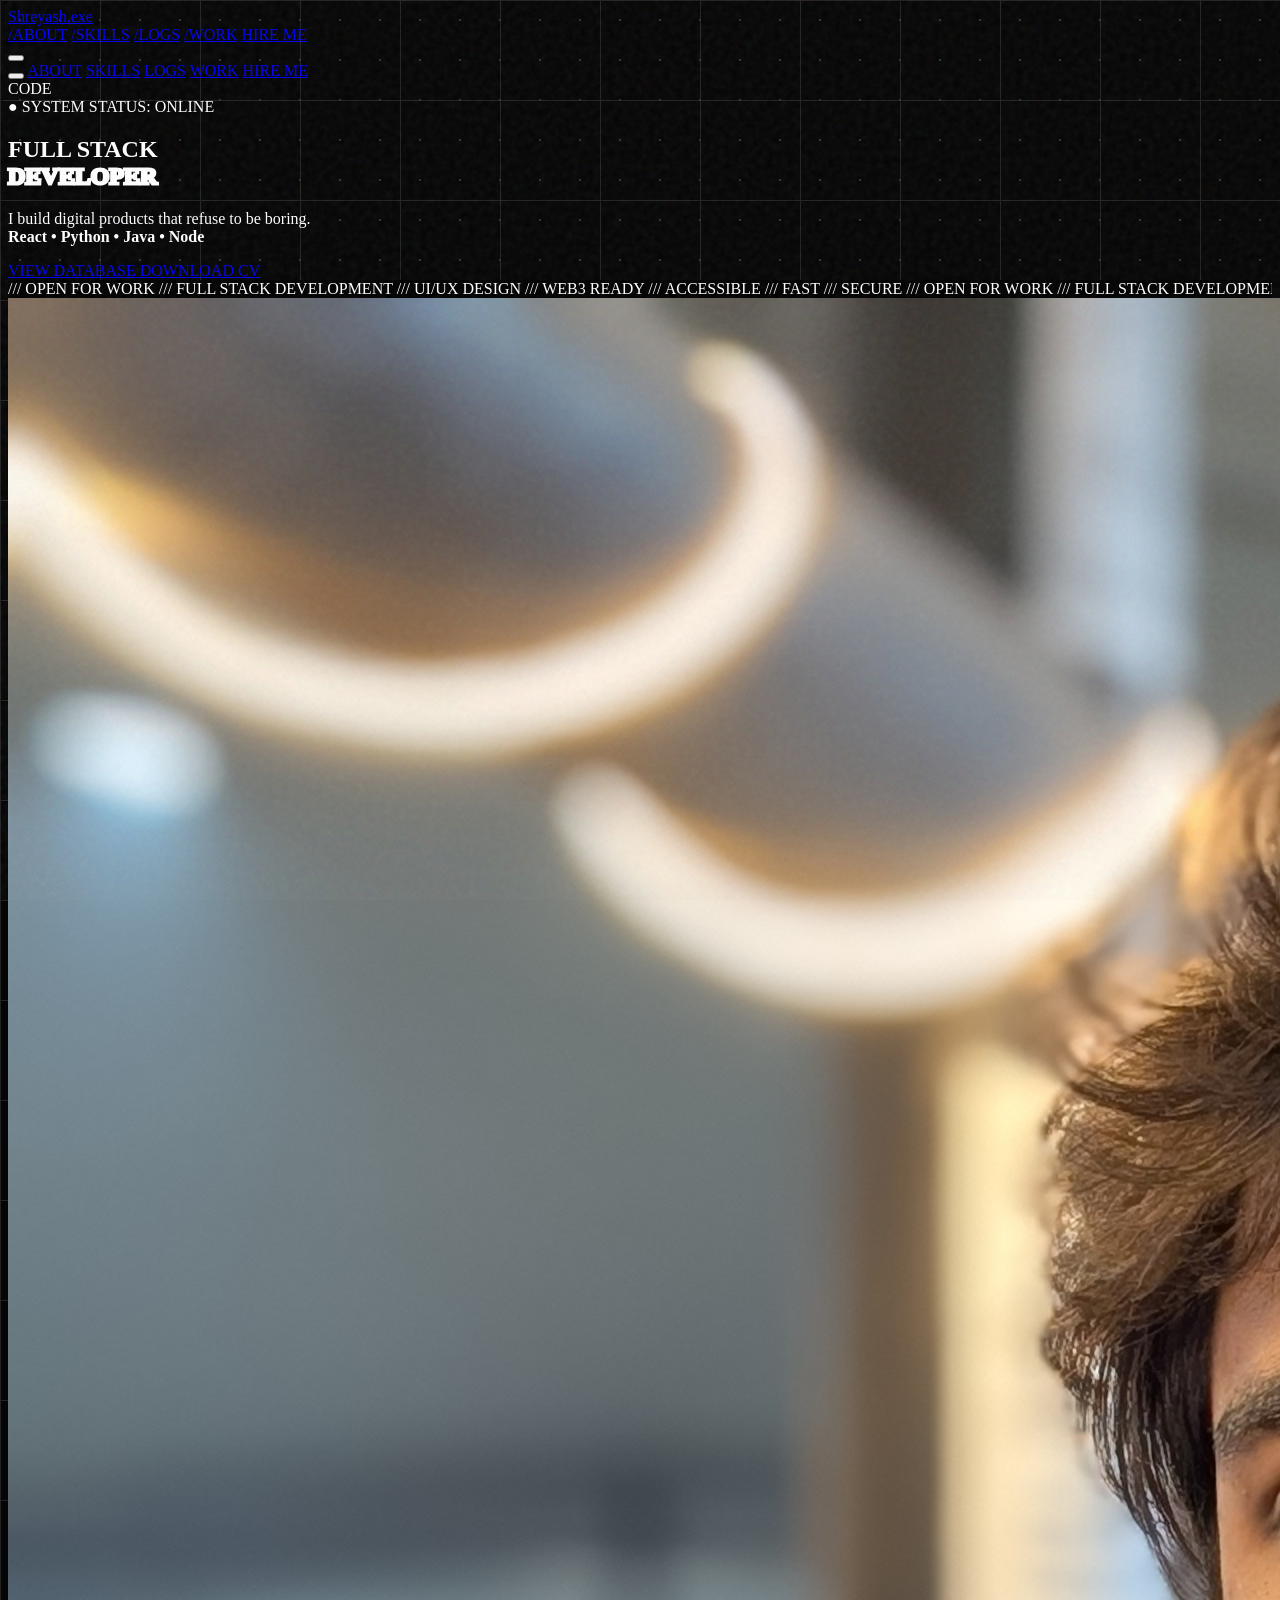
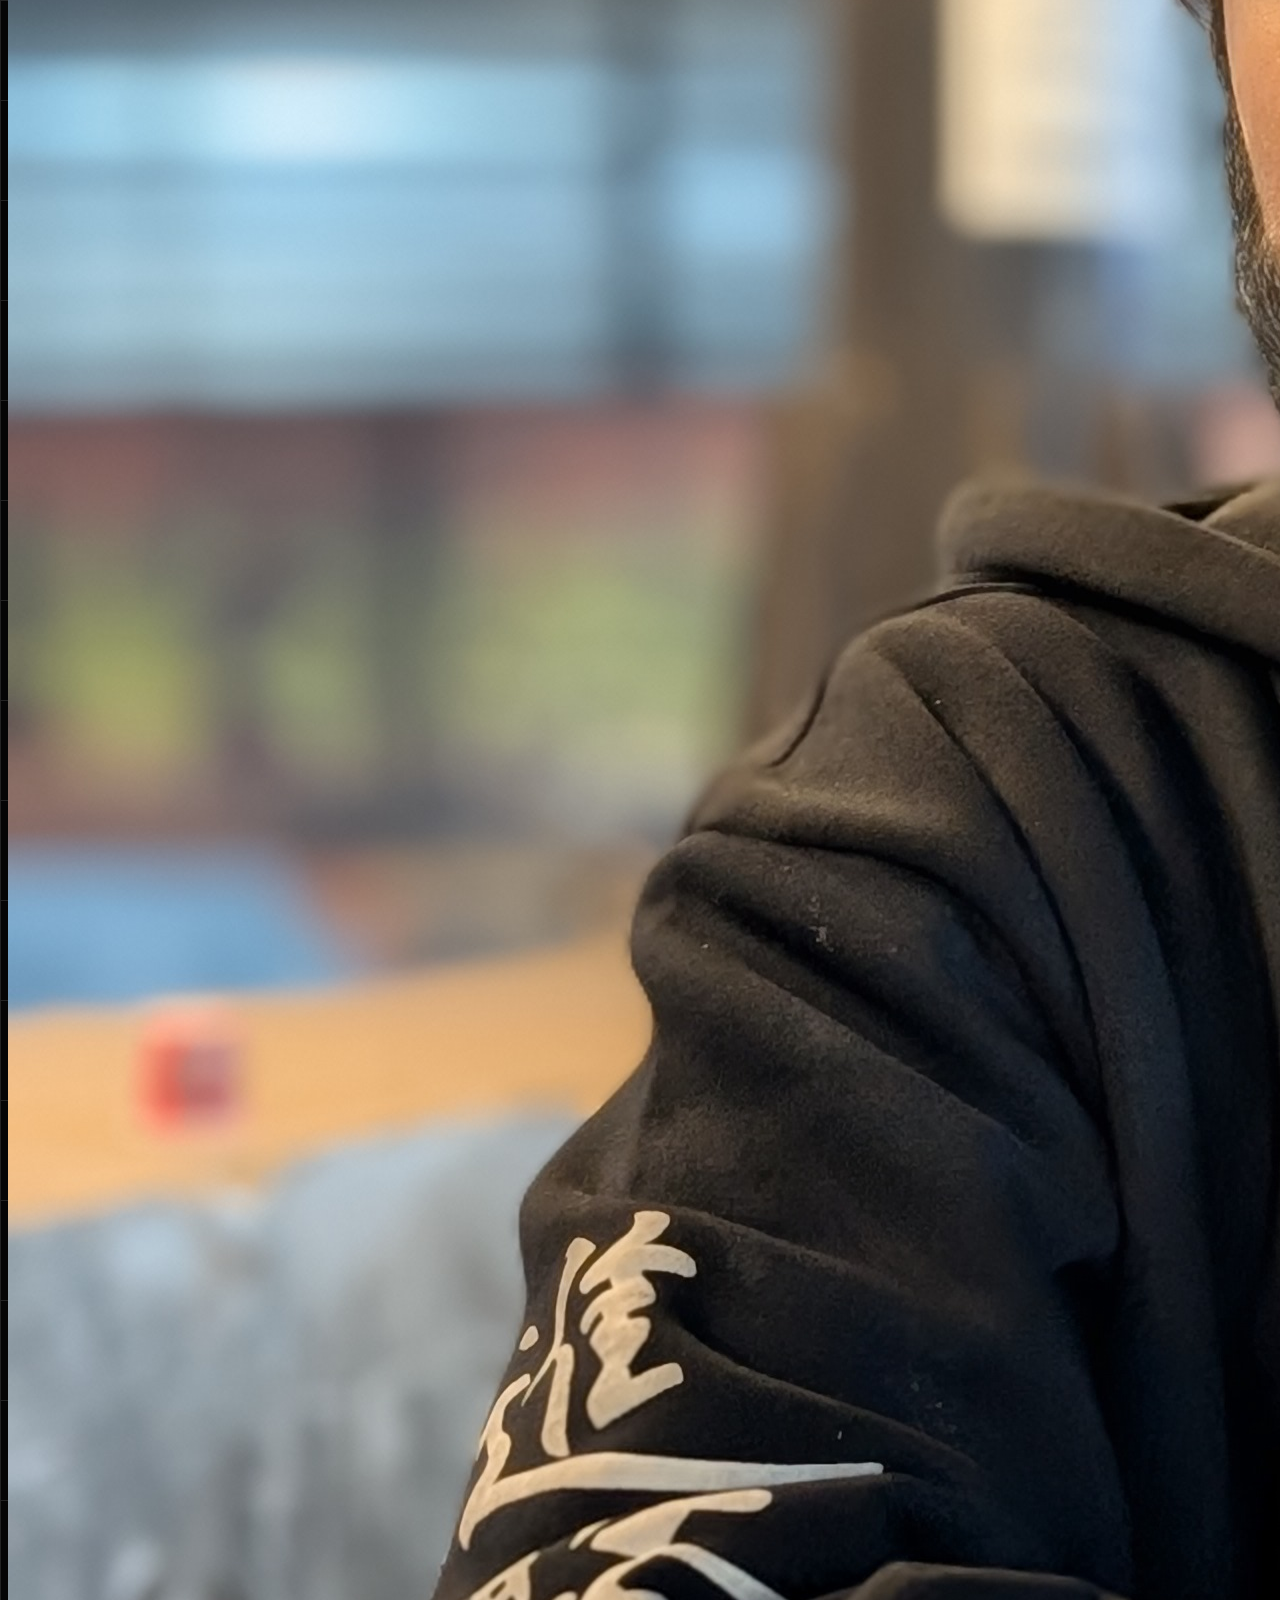
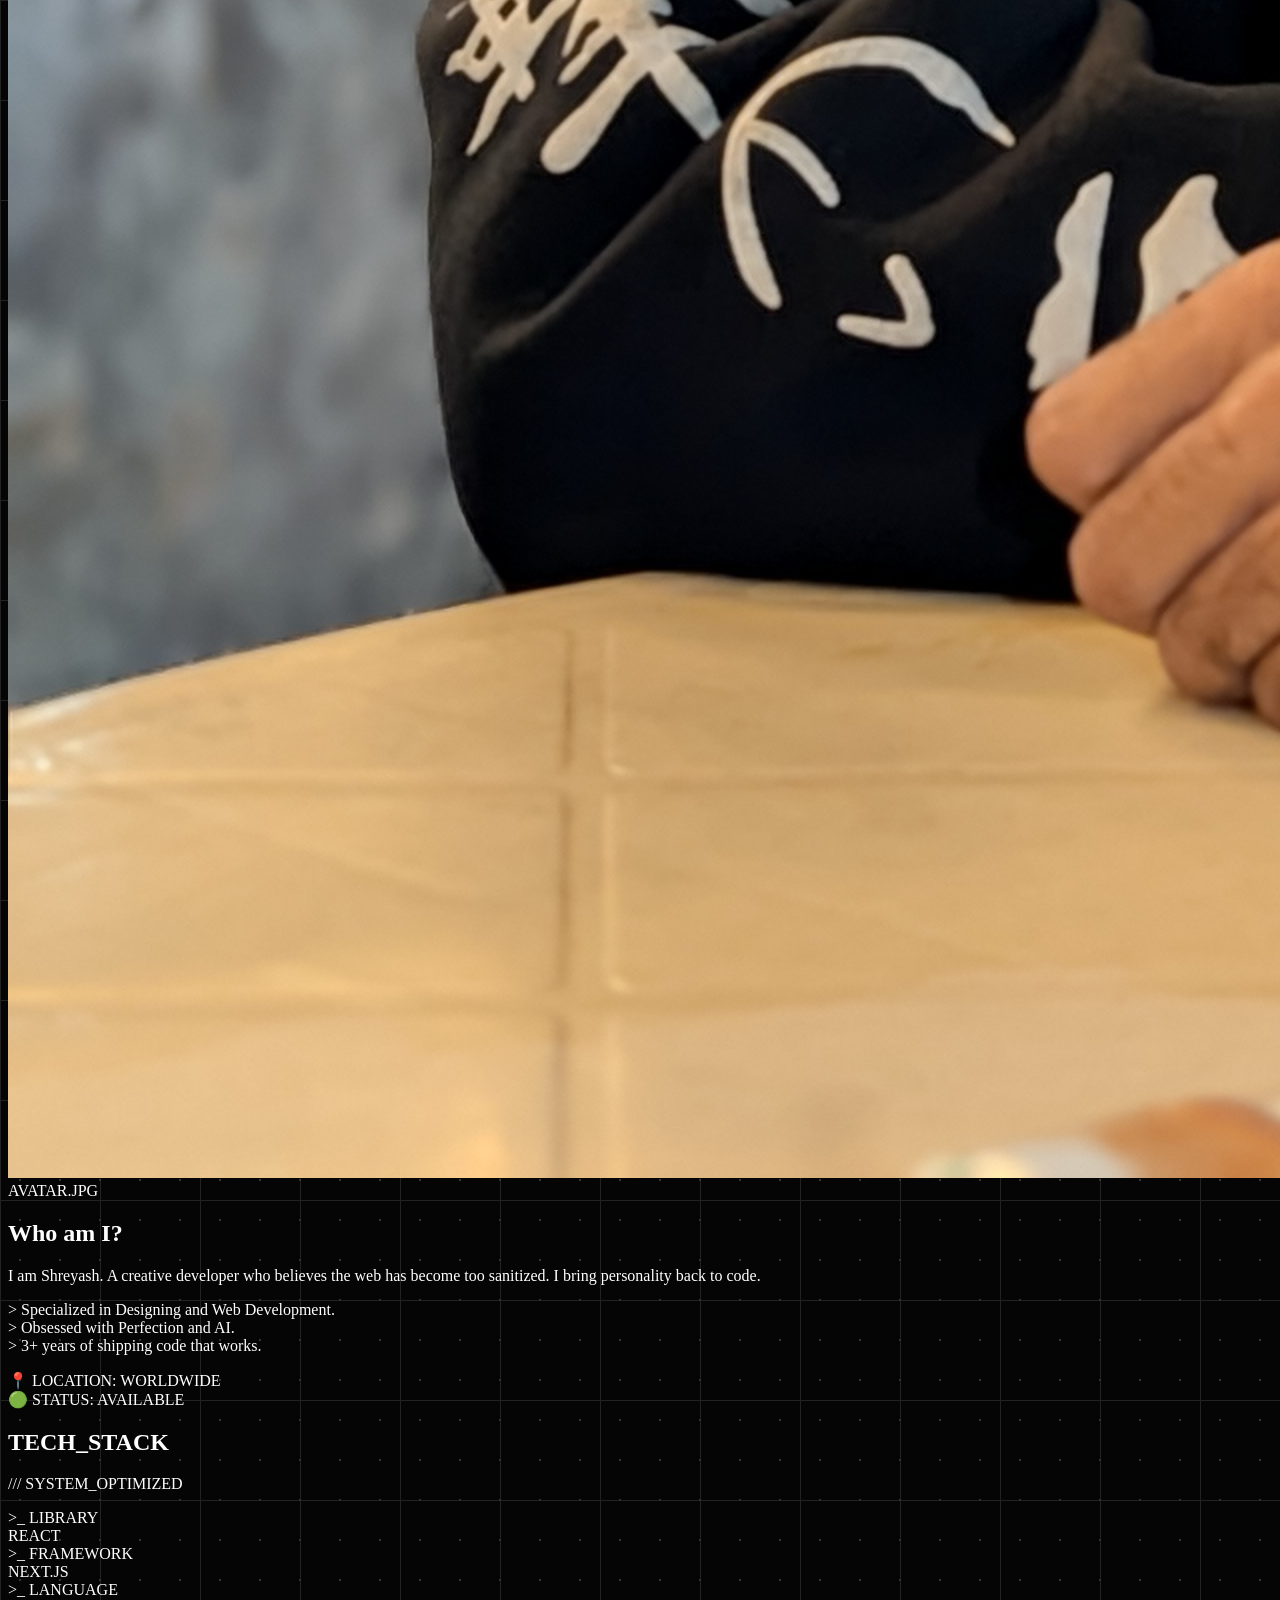
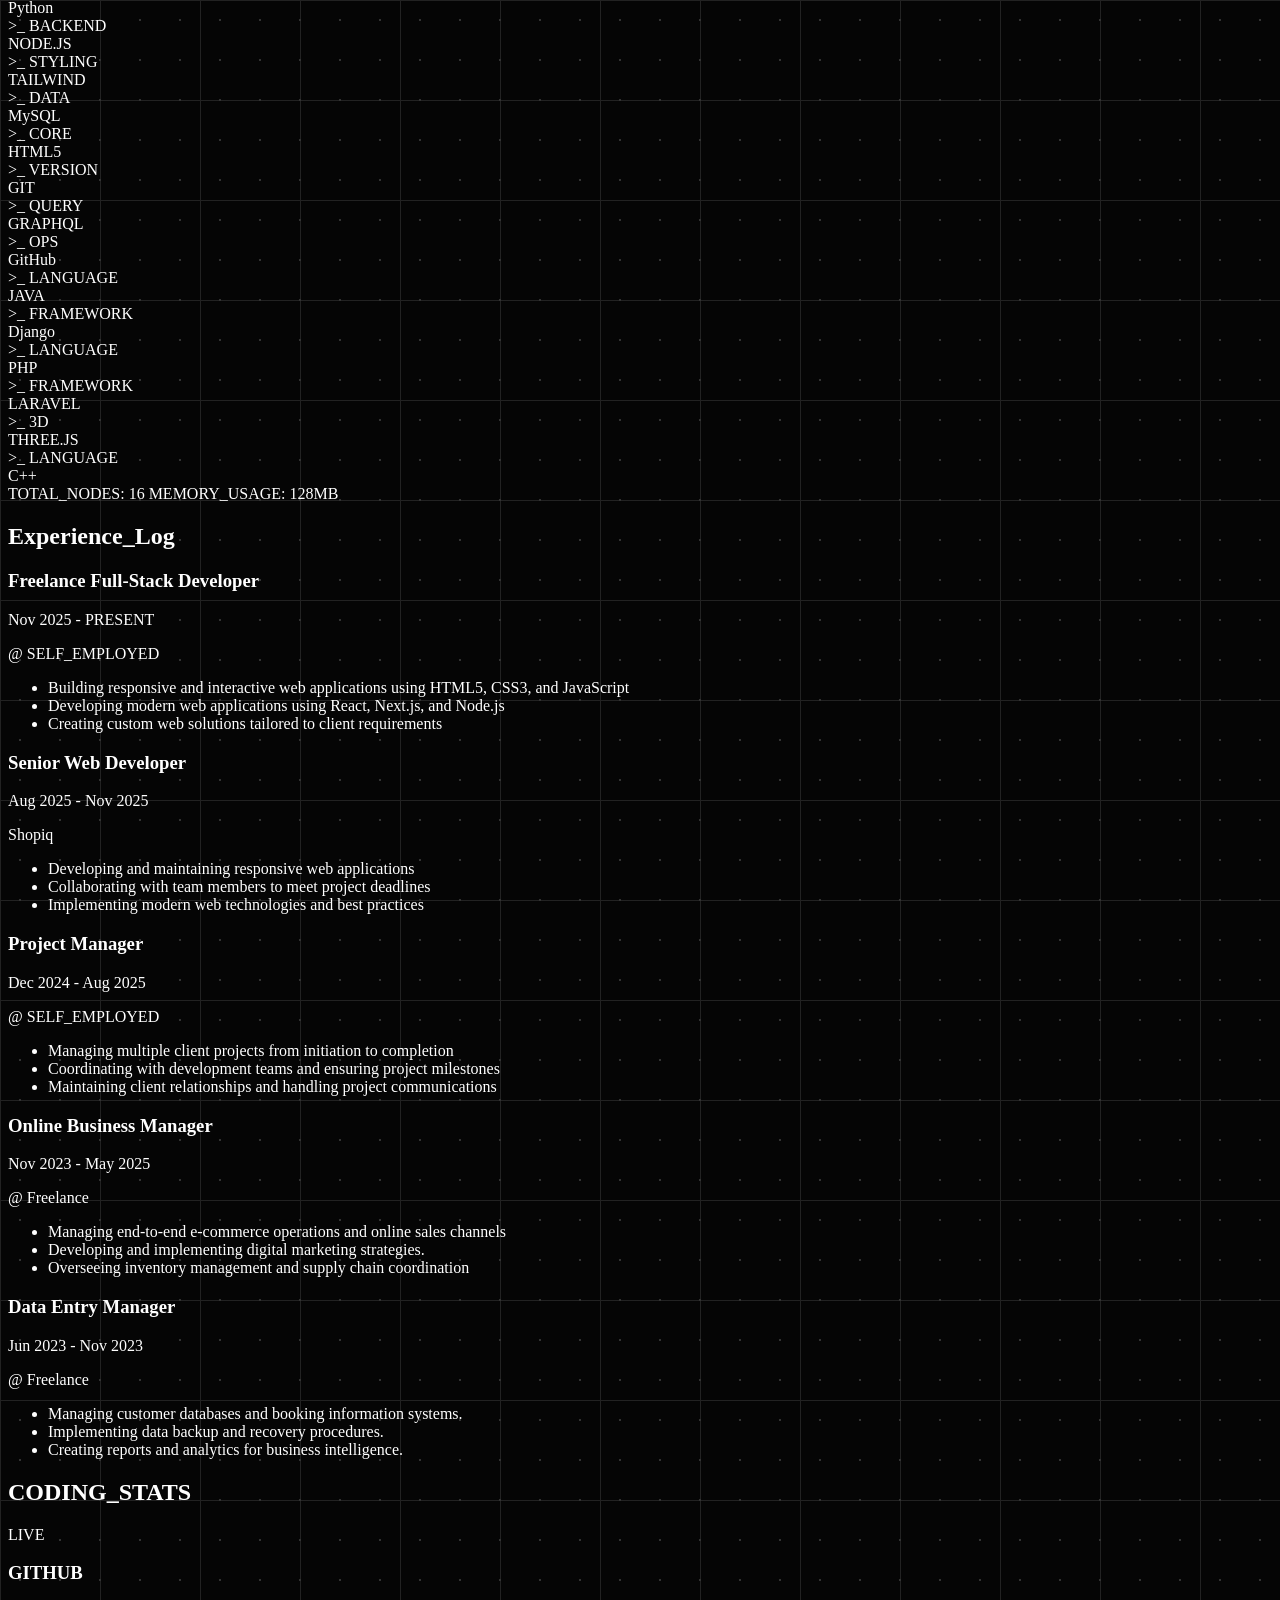
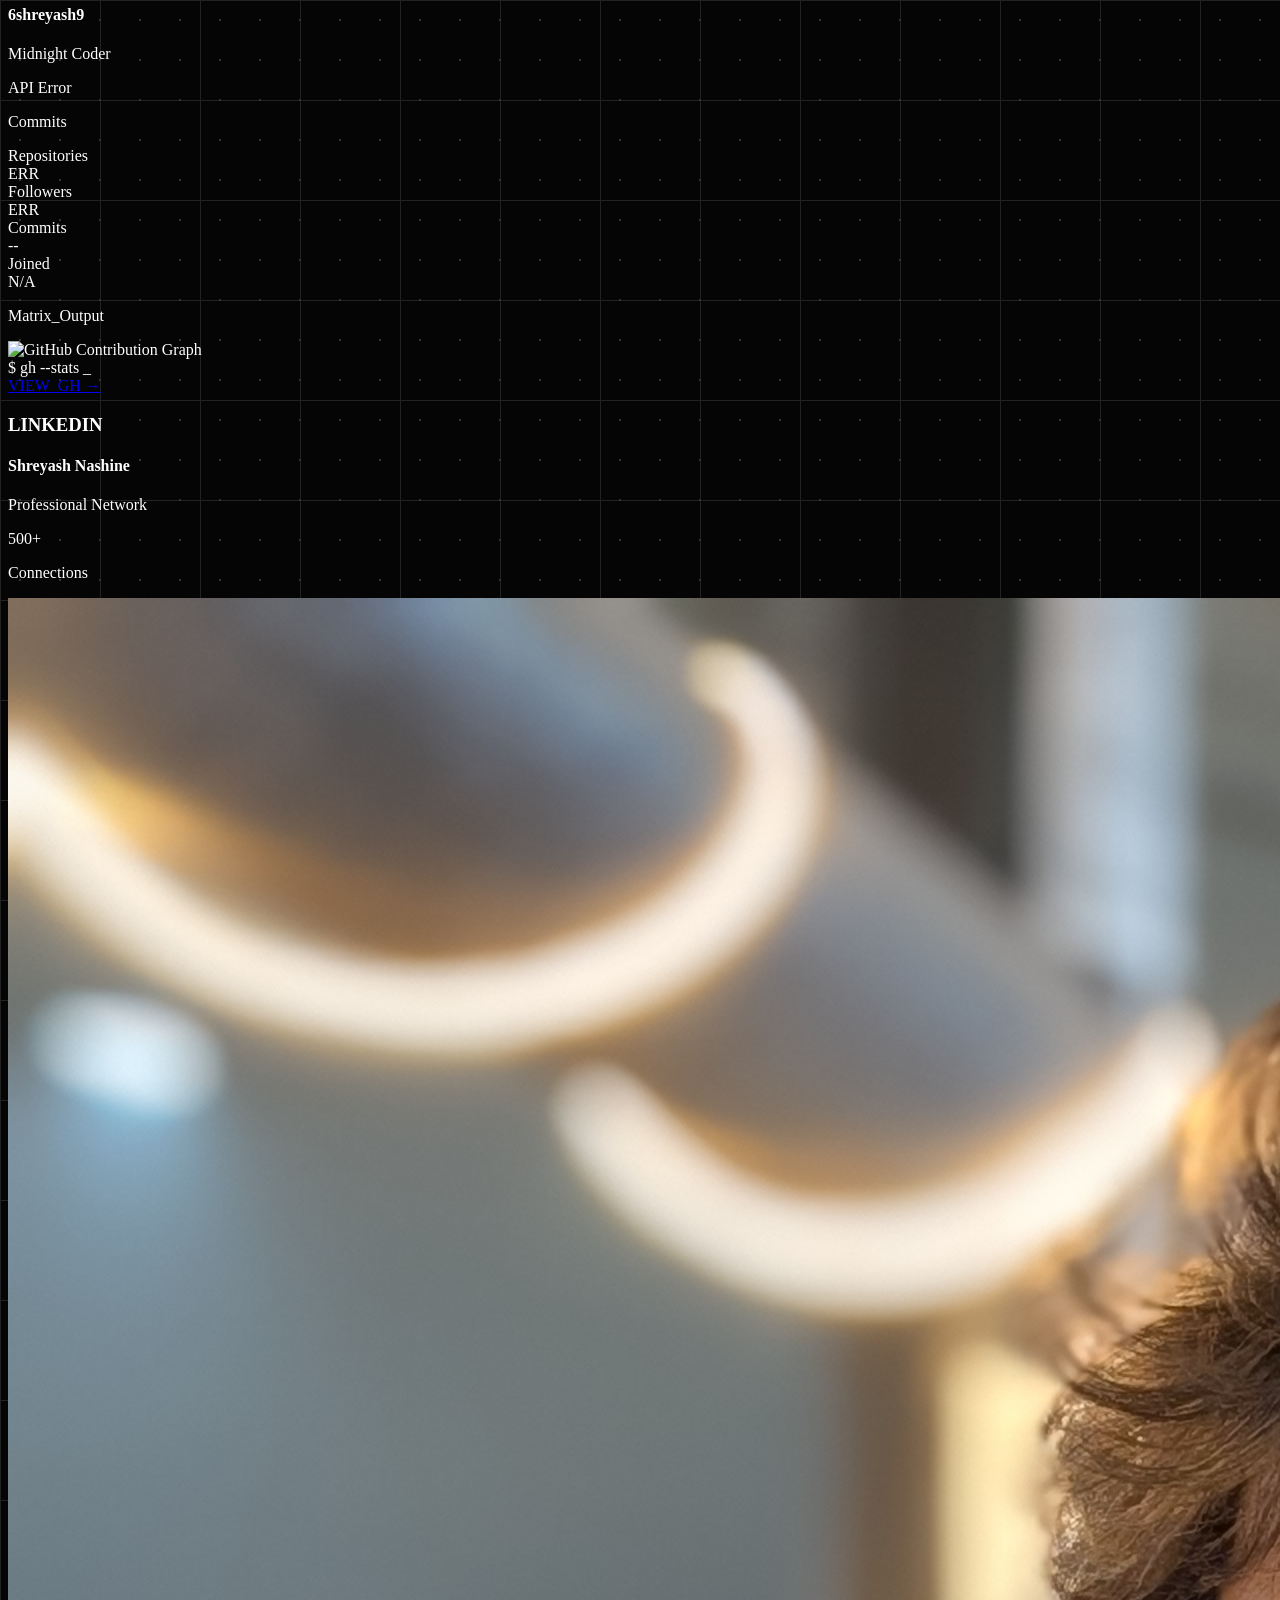
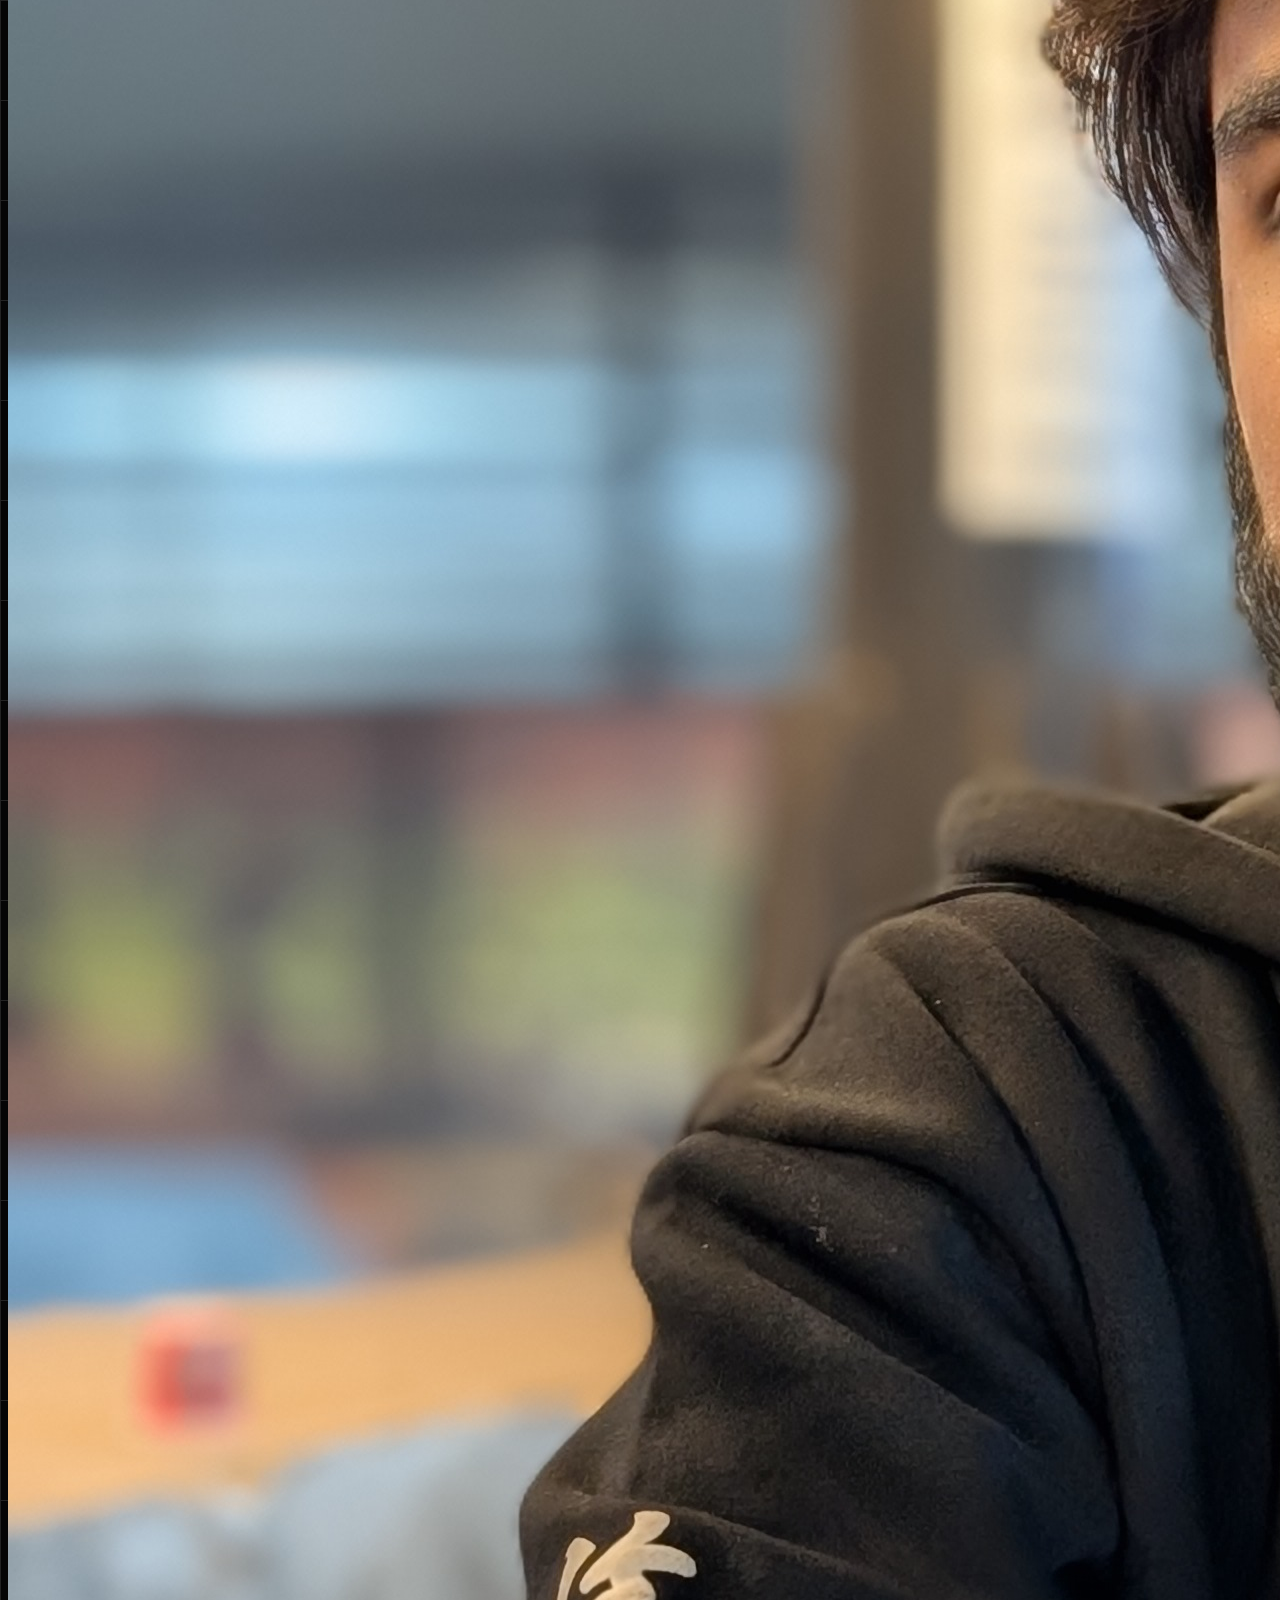
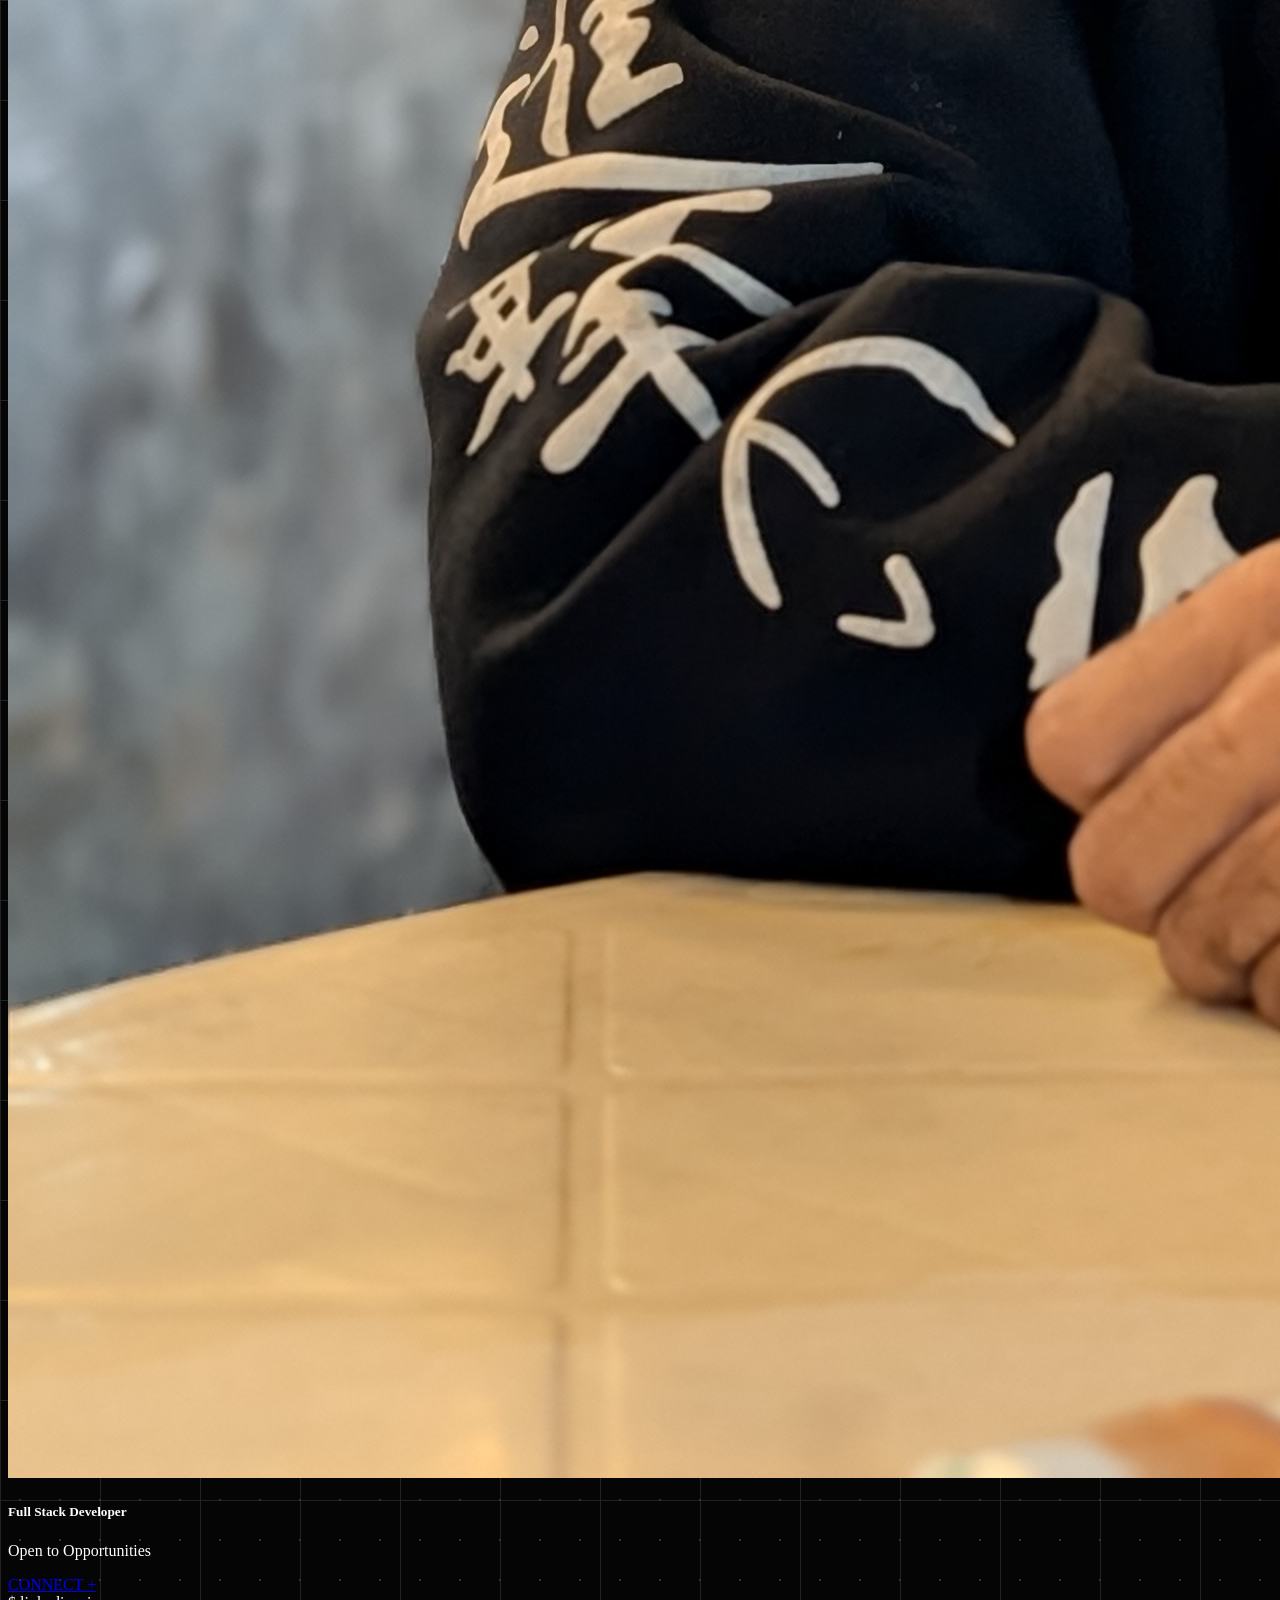
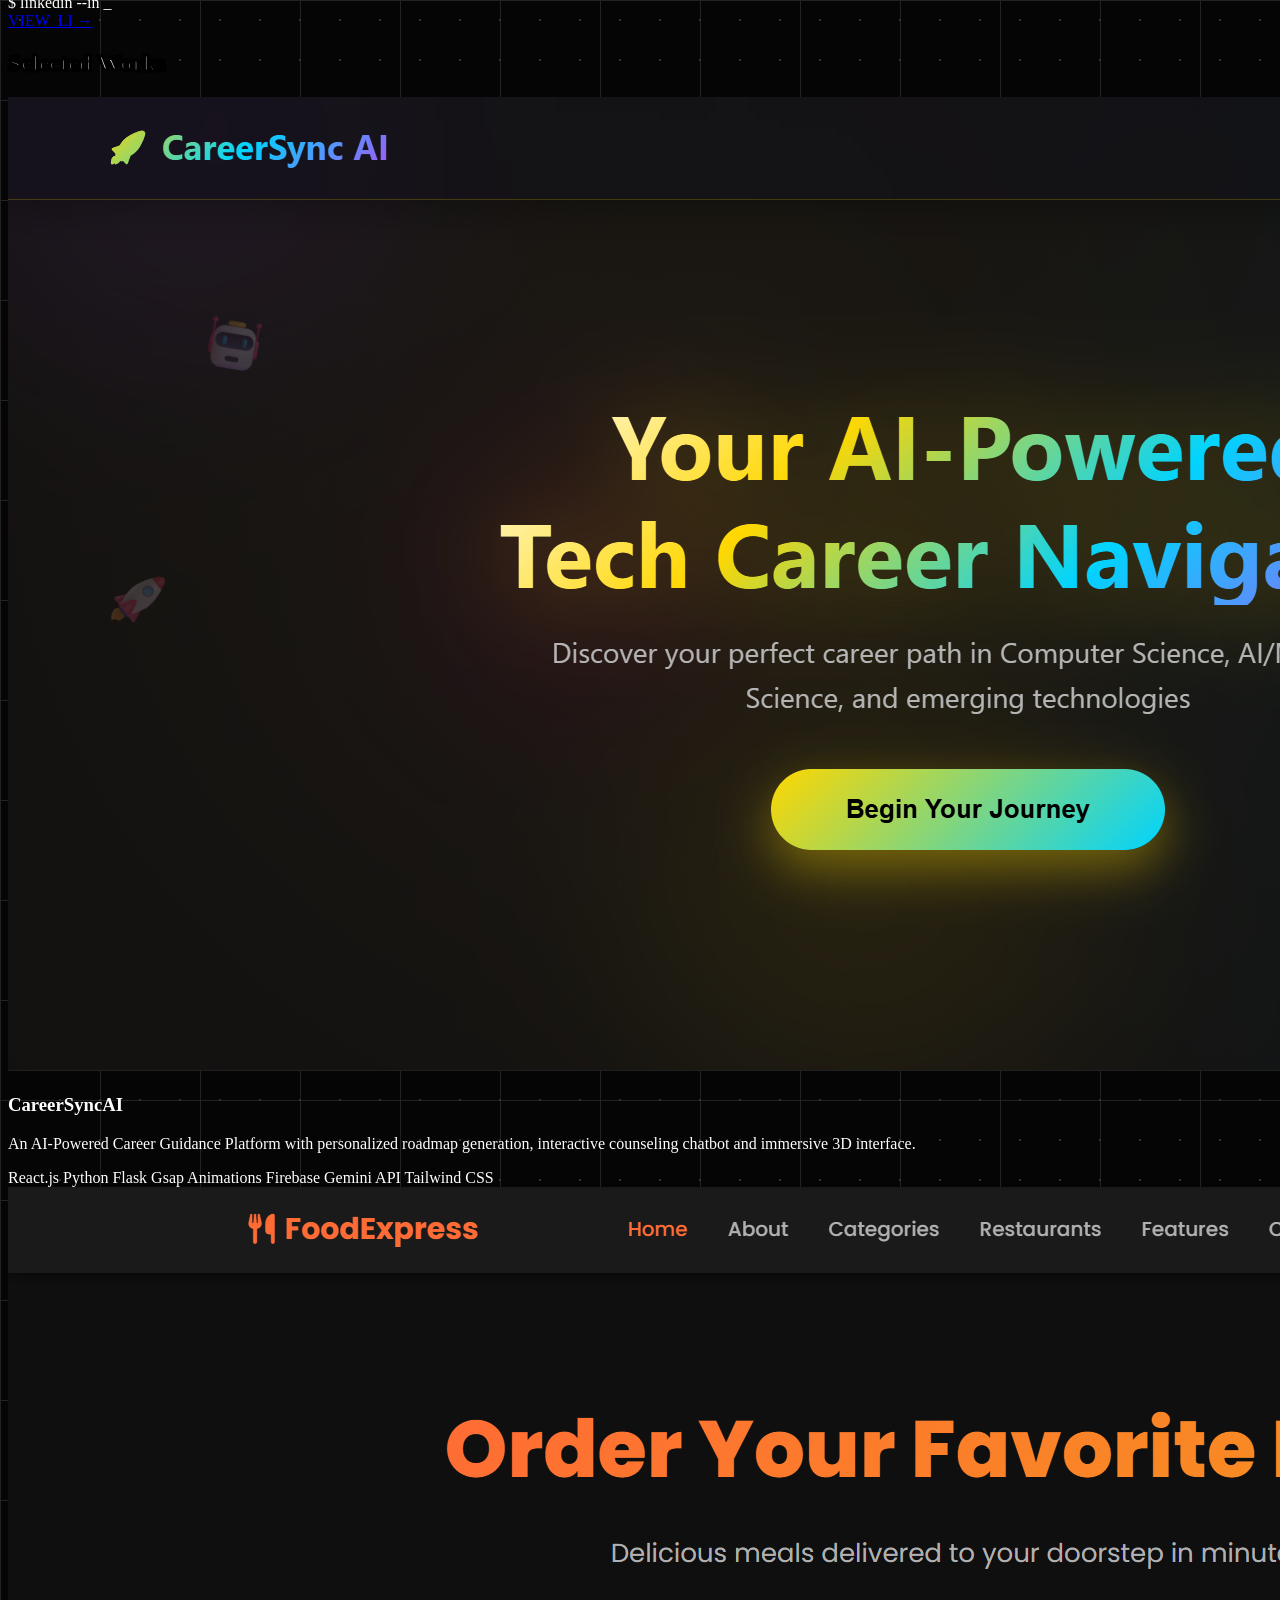
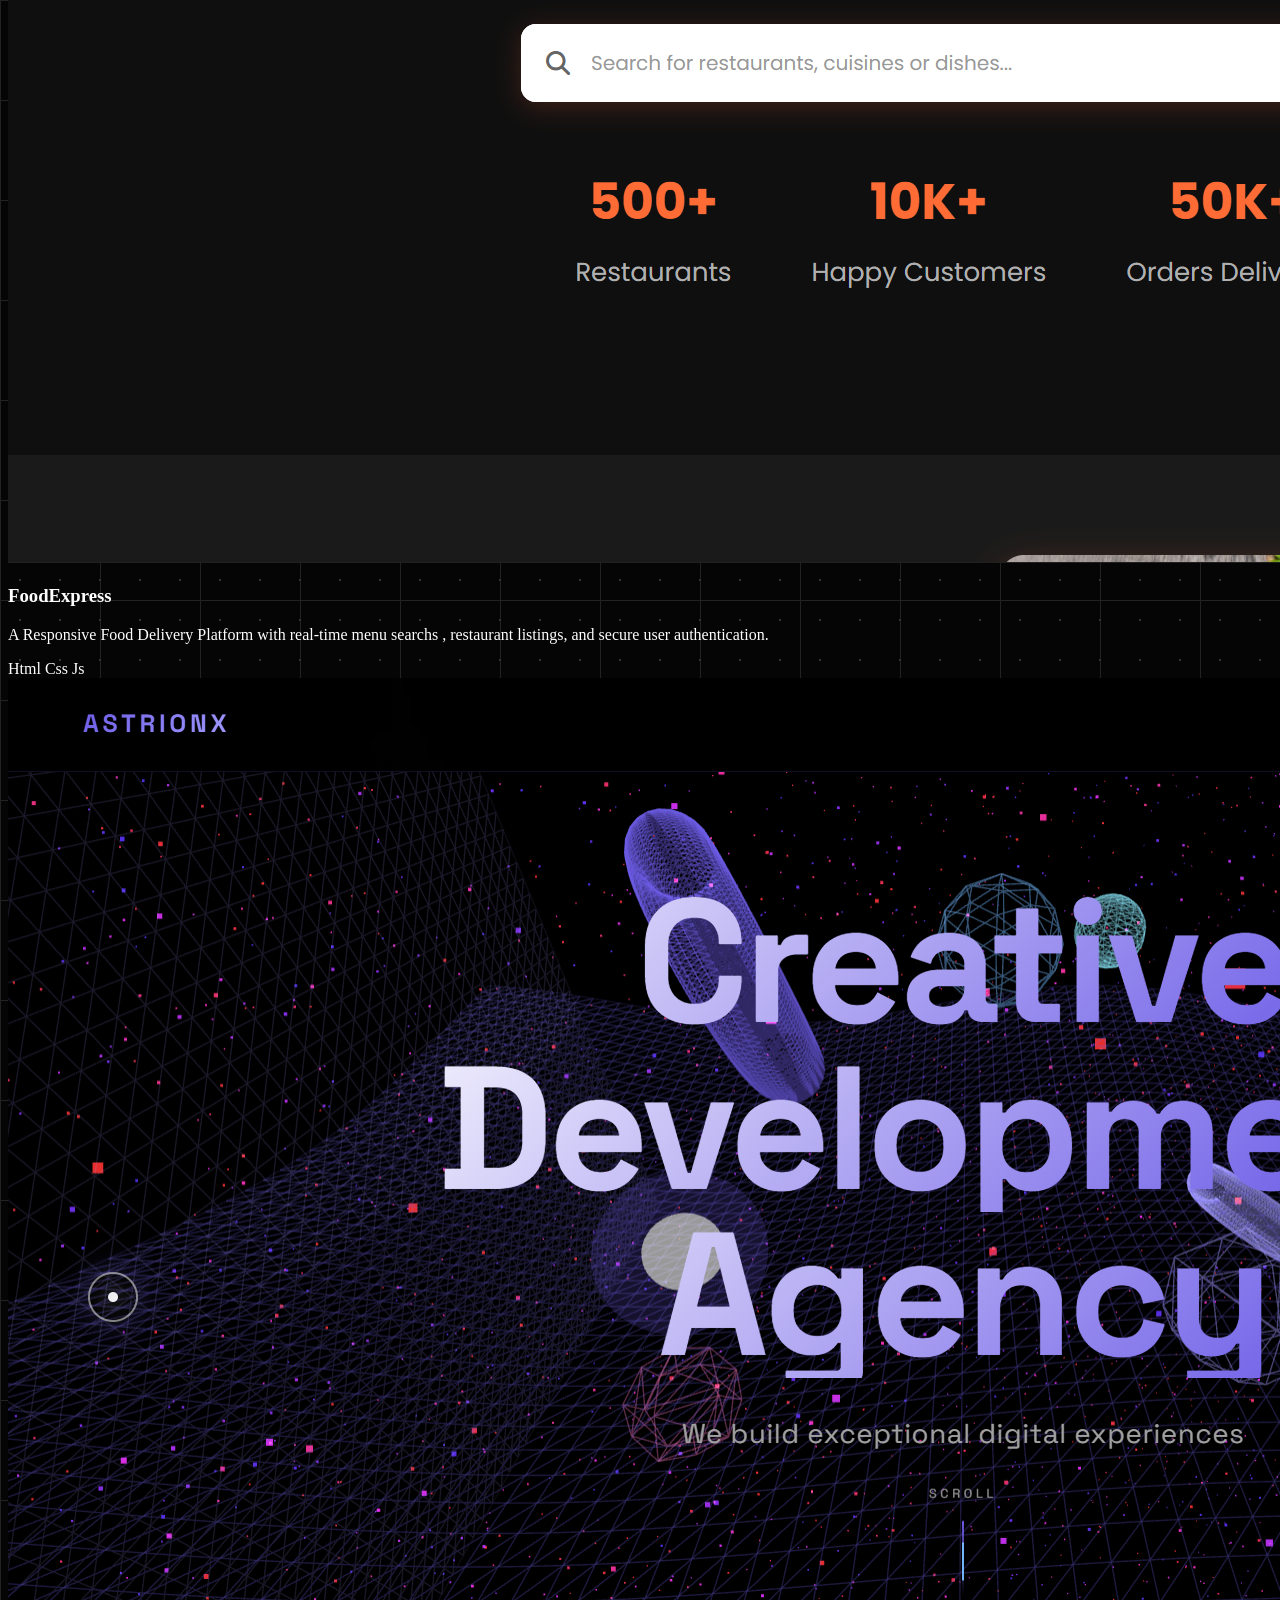
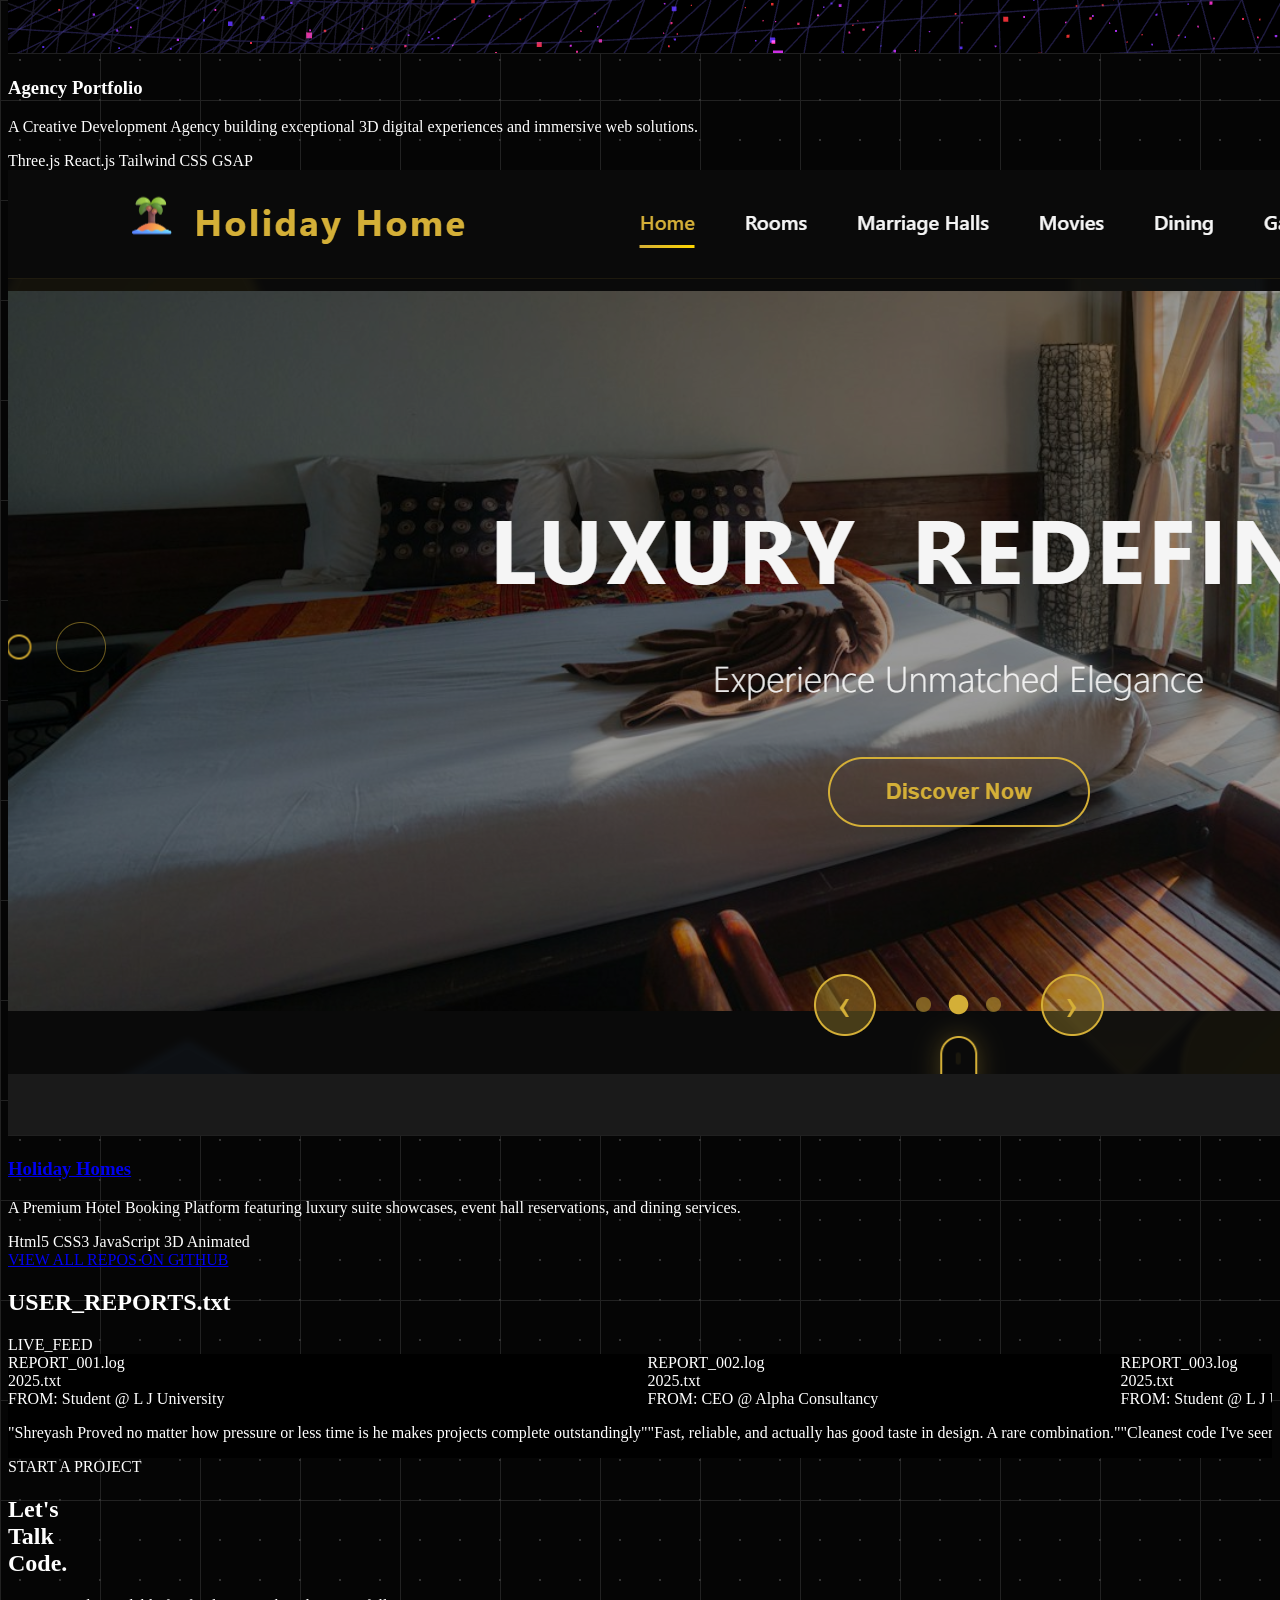
==== commit 8e18880b: "Auto-update: 2026-02-11 22:57:48" ====
--- a/index.html
+++ b/index.html
@@ -770,7 +770,7 @@
                         <span class="font-mono font-bold bg-neo-black text-white px-2 py-1 border border-white">Aug 2025
                             - Nov 2025</span>
                     </div>
-                    <p class="font-mono text-xl mb-2 text-neo-red font-bold">Shopiq - Updated</p>
+                    <p class="font-mono text-xl mb-2 text-neo-red font-bold">Shopiq</p>
                     <ul class="list-disc list-inside font-mono text-gray-300 space-y-1">
                         <li>Developing and maintaining responsive web applications</li>
                         <li>Collaborating with team members to meet project deadlines</li>
